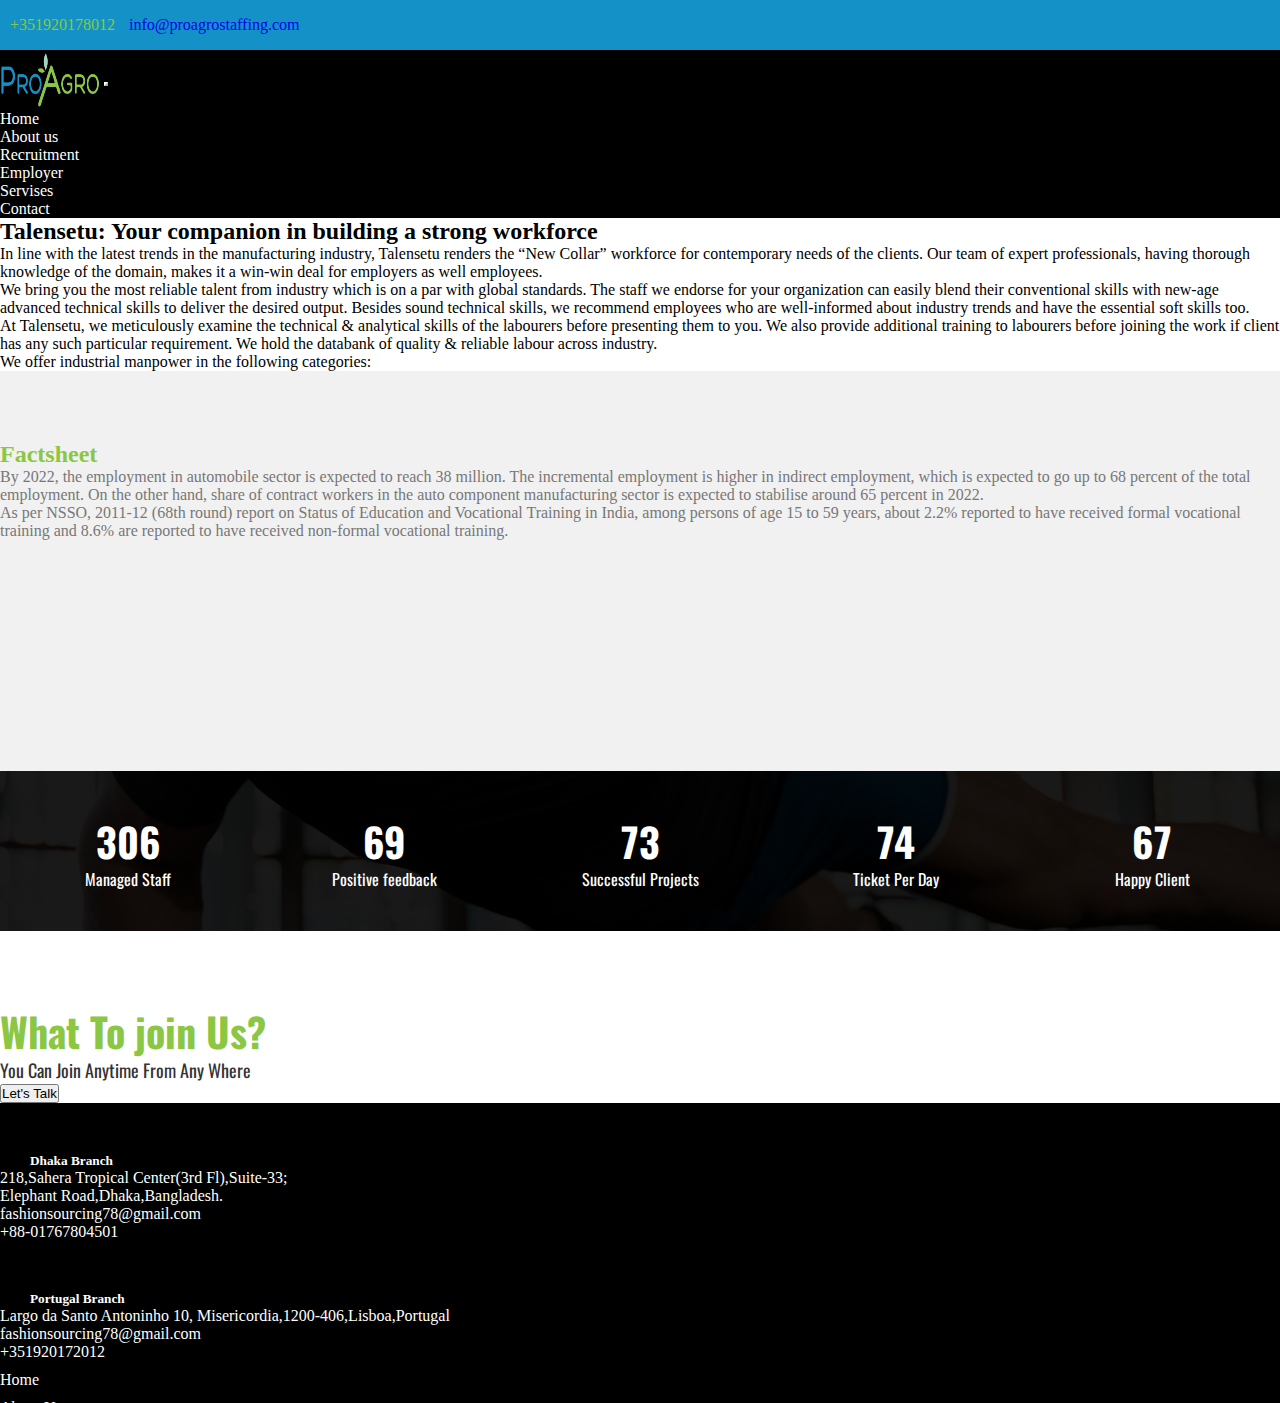
==== index.html @ 0be3c8c8 "somethings are changed" ====
<!DOCTYPE html>
<html lang="en-us">

<head>
	<meta charset="utf-8">
	<meta name="viewport" content="width=device-width, initial-scale=1, shrink-to-fit=no">
	<title>Pro Agro Staffing</title>
	<link rel="icon" href="images/favicon.jpg">
	<link rel="stylesheet" href="https://cdnjs.cloudflare.com/ajax/libs/font-awesome/6.2.0/css/all.min.css"
		integrity="sha512-xh6O/CkQoPOWDdYTDqeRdPCVd1SpvCA9XXcUnZS2FmJNp1coAFzvtCN9BmamE+4aHK8yyUHUSCcJHgXloTyT2A=="
		crossorigin="anonymous" referrerpolicy="no-referrer" />
	<link rel="stylesheet" href="css/slick.css">
	<link rel="stylesheet" href="css/venobox.min.css">
	<link rel="stylesheet" href="css/animate.min.css">
	<link
		href="https://fonts.googleapis.com/css2?family=Open+Sans:wght@300;400;600;700;800&family=Oswald:wght@300;400;500;600;700&display=swap"
		rel="stylesheet">
	<link href="https://cdn.jsdelivr.net/npm/bootstrap@5.0.2/dist/css/bootstrap.min.css" rel="stylesheet"
		integrity="sha384-EVSTQN3/azprG1Anm3QDgpJLIm9Nao0Yz1ztcQTwFspd3yD65VohhpuuCOmLASjC" crossorigin="anonymous">
	<link href="css/style.css" rel="stylesheet">
	<link href="css/responsive.css" rel="stylesheet">
</head>

<body>
	<!-- ===================
        header-top start
       ================= -->
	<div class="header-top">
		<div class="container">
			<div class="row">
				<div class="col-lg-6">
					<div class="left-side">
						<a href="#"><i class="fa-solid fa-phone"></i>+351920178012</a>
						<a href=""><a href="#"><i class="fa-solid fa-envelope"></i>info@proagrostaffing.com</a>
					</div>
				</div>
				<div class="col-lg-6">
					<div class="right-side">
						<a href="#"><i class="fa-brands fa-facebook"></i></a>
						<a href="#"><i class="fa-brands fa-youtube"></i></a>
						<a href="#"><i class="fa-brands fa-linkedin"></i></a>

					</div>

				</div>
			</div>
		</div>
	</div>
	<!-- ===================
        header-top end
       ================= -->



	<!-- ===================
        nav-bar start
       ================= -->

	<nav class="navbar navbar-expand-lg navbar-light bg-light">
		<div class="container">
			<a class="navbar-brand py-0" href="./"><img src="images/logo.jpg" alt="logo.jpg"></a>
			<button class="navbar-toggler" type="button" data-bs-toggle="collapse"
				data-bs-target="#navbarSupportedContent" aria-controls="navbarSupportedContent" aria-expanded="false"
				aria-label="Toggle navigation">
				<span class="navbar-toggler-icon"></span>
			</button>
			<div class="collapse navbar-collapse" id="navbarSupportedContent">
				<ul class="navbar-nav ms-auto mb-2 mb-lg-0 py-0">
					<li class="nav-item">
						<a class="nav-link active" aria-current="page" href="./index.html">Home</a>
					</li>
					<li class="nav-item">
						<a class="nav-link" href="./about.html">About us</a>
					</li>
					<li class="nav-item">
						<a class="nav-link" href="./recuitment.html">Recruitment</a>
					</li>
					<li class="nav-item">
						<a class="nav-link" href="./employer.html">Employer</a>
					</li>
					<li class="nav-item">
						<a class="nav-link" href="./servises.html">Servises</a>
					</li>
					<li class="nav-item">
						<a class="nav-link" href="./contact.html">Contact</a>
					</li>
				</ul>
			</div>
		</div>
	</nav>

	<!-- ===================
          nav-bar start
       ================= -->


	<!-- ===================
          banner-section start
       ================= -->

	<!-- <section id="banner">
		<div class="banner-slider">
			<div class="banner-item bg1" style="background: url(../images/banner1.jpg) no-repeat center /cover;">
				<div class="container">
					<div class="row">
						<div class="col-lg-6 m-auto">
							<div class="banner-text text-center">
								<h2 class="text-center text-white text-upercase">Manpower Supply Services</h2>
								<h1 class="text-center text-white text-upercase"><span>Pro</span> Agro
									<span>Staffing</span></h1>
								<p class="text-center text-white">We are a requirement agency Offering Staffing,manpower
									and human resource solutions and services in Bangladesh and abroad.</p>
							</div>
						</div>
					</div>
				</div>
			</div>

			<div class="banner-item bg2" style="background: url(../images/banner2.jpg) no-repeat center /cover;">
				<div class="container">
					<div class="row">
						<div class="col-lg-6 ">
							<div class="banner-text">
								<h2 class="text-white text-upercase">Manpower Supply Services</h2>
								<h1 class="text-center text-white text-upercase"><span>Pro</span> Agro
									<span>Staffing</span></h1>
								<p class="text-white">We are a requirement agency Offering Staffing,manpower and human
									resource solutions and services in Bangladesh and abroad.</p>
							</div>
						</div>
					</div>
				</div>
			</div>

			<div class="banner-item bg3" style="background: url(../images/banner3.jpg) no-repeat center /cover;">
				<div class="container">
					<div class="row">
						<div class="col-lg-6 ms-auto">
							<div class="banner-text text-end">
								<h2 class="text-white text-upercase ">Manpower Supply Services</h2>
								<h1 class="text-center text-white text-upercase"><span>Pro</span> Agro
									<span>Staffing</span></h1>
								<p class="text-white">We are a requirement agency Offering Staffing,manpower and human
									resource solutions and services in Bangladesh and abroad.</p>
							</div>
						</div>
					</div>
				</div>
			</div>
		</div>
	</section> -->

	<!-- ===================
          banner-section end
       ================= -->

	<!-- ===================
          about start
       ================= -->

	<!-- <section id="about">
		<div class="container">
			<div class="row">
				<div class="col-md-6 order-2 order-md-1">
					<div class="about-image animate__animated wow animate__backInLeft">
							<img src="images/about-img.png" alt="about-img.png" class="img-fluid w-75">
					</div>
				</div>
				<div class="col-md-6 order-md-2 order-1 d-flex justify-content-center align-items-center flex-column">
					<div class="about-text text-center wow animate__animated animate__backInRight ">
						<div class="heading">
							<h3 class="text-capitalize text-center section-heading">Our Company</h3>
							<img src="images/heading-img.png" alt="heading-img" class="text-center">
						</div>
						<p class="peragraph text-start">ManpowerGroup Greater China Limited started its business in Hong
							Kong and Taiwan in 1997. Since that time, it has accelerated its market expansion and now
							provides services to its clients in over 240 cities in the Greater China markets and
							operates in more than 20 offices. ManpowerGroup Inc. (NYSE: MAN), our largest shareholder,
							is a world leader in workforce solutions and services -- with a long operating history of
							more than 70 years.
						</p>
					</div>
				</div>
			</div>
		</div>
	</section> -->
	<!-- ===========
	about end
	============= -->


	<!-- ==================
	 description-area start
	 ================== -->
	<!-- <div class="description-area">
		<div class="container">
			<div class="row text-center">
				<div class="col-12">
					<h2 class="section-heading">Manpower Supply Services</h2>
					<div>
						<p class="peragraph">World’s Largest Democracy and the Fastest Growing Economy! Apart from these two, one more
							facet that keeps Bangladesh ahead of the world is its huge talent pool. A report by US based
							consulting firm Korn Ferry discovered that, when rest of the world would be facing
							considerable talent crunch by 2030, Bangladesh will be the only country to have surplus
							talent of around 210.6 million workers.</p>
					</div>
				</div>
			</div>
		</div>
	</div> -->
	<!--==================
		description-area end
	==================-->

	<!-- ==================
	 description-area start
	 ================== -->
	<div class="Services">
		<div class="container">
			<div class="row">
				<div class="col-lg-12">
					<div class="Services-content">
						<h2>Talensetu: Your companion in building a strong workforce</h2>
						<p>In line with the latest trends in the manufacturing industry, Talensetu renders the “New
							Collar” workforce for contemporary needs of the clients. Our team of expert professionals,
							having thorough knowledge of the domain, makes it a win-win deal for employers as well
							employees.</p>
						<p>We bring you the most reliable talent from industry which is on a par with global standards.
							The staff we endorse for your organization can easily blend their conventional skills with
							new-age advanced technical skills to deliver the desired output. Besides sound technical
							skills, we recommend employees who are well-informed about industry trends and have the
							essential soft skills too.</p>
						<p>At Talensetu, we meticulously examine the technical & analytical skills of the labourers
							before presenting them to you. We also provide additional training to labourers before
							joining the work if client has any such particular requirement. We hold the databank of
							quality & reliable labour across industry.</p>
						<p>We offer industrial manpower in the following categories:</p>
					</div>
				</div>
			</div>
		</div>
	</div>
	<!--==================
		description-area end
	==================-->


	<!-- ==================
	 Factsheet-area end
	 ================== -->

	<div class="Factsheet-area">
		<div class="container">
			<div class="row">
				<div class="col-lg-3 m-auto">
					<h2>Factsheet</h2>
				</div>
			</div>
			<div class="row">
				<div class="col-lg-12">
					<p>By 2022, the employment in automobile sector is expected to reach 38 million. The incremental
						employment is higher in indirect employment, which is expected to go up to 68 percent of the
						total employment. On the other hand, share of contract workers in the auto component
						manufacturing sector is expected to stabilise around 65 percent in 2022.</p>
					<p>As per NSSO, 2011-12 (68th round) report on Status of Education and Vocational Training in India,
						among persons of age 15 to 59 years, about 2.2% reported to have received formal vocational
						training and 8.6% are reported to have received non-formal vocational training.</p>
				</div>
			</div>
		</div>

	</div>

	<!-- ==================
	 Factsheet-area end
	 ================== -->

	<!-- ==================
	 counter-up start
	 ================== -->
	<section id="counter-up">
		<div class="container">
			<div class="row">
				<div class="col-lg-12">
					<div class="counter-main">
						<div class="counter-item">
							<h2 class="counter">450</h2>
							<p>Managed Staff</p>
						</div>

						<div class="counter-item">
							<h2 class="counter">102</h2>
							<p>Positive feedback</p>
						</div>

						<div class="counter-item">
							<h2 class="counter">108</h2>
							<p>Successful Projects</p>
						</div>

						<div class="counter-item">
							<h2 class="counter">110</h2>
							<p>Ticket Per Day</p>
						</div>

						<div class="counter-item">
							<h2 class="counter">99</h2>
							<p>Happy Client</p>
						</div>
					</div>
				</div>
			</div>
		</div>
	</section>


	<!-- ==================
	 counter-up end
	 ================== -->


	<!-- ==================
	 testimonial start
	 ================== -->

	<!-- <section id="testi">
		<div class="container">
			<div class="row">
				<div class="col-lg-4 m-auto">
					<header class="heading text-center">
						<h3 class="text-uppercase">testimonial</h3>
						<img src="images/heading-img.png" alt="heading-img.png">
					</header>
				</div>
			</div>
		</div>
	</section>

	<section id="testimonial">
		<div class="overlay">
			<div class="testimonial-slider">
				<div class="testimonial-item-1">
					<div class="container">
						<div class="row">
							<div class="col-lg-6">
								<div class="left-side">
									<div class="top d-flex">
										<div class="image">
											<img src="images/imtiaz (1).jpg" alt="testimg1.png" class="img-fluid w-100">
										</div>
										<div class=" text">
											<h3>Md. Imtiaz Kabir</h3>
											<h4>(Chairman)</h4>
											<i class="fas fa-star"></i>
											<i class="fas fa-star"></i>
											<i class="fas fa-star"></i>
											<i class="fas fa-star"></i>
											<i class="fas fa-star"></i>
										</div>
									</div>

									<p>Lorem Ipsum is simply dummy text of the printing and
										typesetting industry. Lorem Ipsum has been the industry's
										standard dummy text ever since the 1500s, when an unknown
										printertook a galley of type and scrambled it to make a type
										specimen book. It has survived not only five centuries are
										not possible.</p>
								</div>
							</div>

							<div class="col-lg-6">
								<div class="right-side">
									<div class="top d-flex">
										<div class="image">
											<img src="images/hr.jpg" alt="testimg2.png" class="img-fluid w-100">
										</div>
										<div class=" text">
											<h3>Anamika Rajbongshi</h3>
											<h4>(Head Of HR)</h4>
											<i class="fas fa-star"></i>
											<i class="fas fa-star"></i>
											<i class="fas fa-star"></i>
											<i class="fas fa-star"></i>
											<i class="fas fa-star-half"></i>
										</div>
									</div>

									<p>Lorem Ipsum is simply dummy text of the printing and
										typesetting industry. Lorem Ipsum has been the industry's
										standard dummy text ever since the 1500s, when an unknown
										printertook a galley of type and scrambled it to make a type
										specimen book. It has survived not only five centuries are
										not possible.</p>
								</div>
							</div>
						</div>
					</div>
				</div>


				<div class="testimonial-item-1">
					<div class="container">
						<div class="row">
							<div class="col-lg-6">
								<div class="left-side">
									<div class="top d-flex">
										<div class="image">
											<img src="images/imtiaz (1).jpg" alt="testimg1.png" class="img-fluid w-100">
										</div>
										<div class=" text">
											<h3>Md. Imtiaz Kabir</h3>
											<h4>(Chairman)</h4>
											<i class="fas fa-star"></i>
											<i class="fas fa-star"></i>
											<i class="fas fa-star"></i>
											<i class="fas fa-star"></i>
											<i class="fas fa-star"></i>
										</div>
									</div>

									<p>Lorem Ipsum is simply dummy text of the printing and
										typesetting industry. Lorem Ipsum has been the industry's
										standard dummy text ever since the 1500s, when an unknown
										printertook a galley of type and scrambled it to make a type
										specimen book. It has survived not only five centuries are
										not possible.</p>
								</div>
							</div>

							<div class="col-lg-6">
								<div class="right-side">
									<div class="top d-flex">
										<div class="image">
											<img src="images/hr.jpg" alt="testimg2.png" class="img-fluid w-100">
										</div>
										<div class=" text">
											<h3>Anamika Rajbongshi</h3>
											<h4>(Head Of HR)</h4>
											<i class="fas fa-star"></i>
											<i class="fas fa-star"></i>
											<i class="fas fa-star"></i>
											<i class="fas fa-star"></i>
											<i class="fas fa-star-half"></i>
										</div>
									</div>

									<p>Lorem Ipsum is simply dummy text of the printing and
										typesetting industry. Lorem Ipsum has been the industry's
										standard dummy text ever since the 1500s, when an unknown
										printertook a galley of type and scrambled it to make a type
										specimen book. It has survived not only five centuries are
										not possible.</p>
								</div>
							</div>
						</div>
					</div>
				</div>


				<div class="testimonial-item-1">
					<div class="container">
						<div class="row">
							<div class="col-lg-6">
								<div class="left-side">
									<div class="top d-flex">
										<div class="image">
											<img src="images/imtiaz (1).jpg" alt="testimg1.png" class="img-fluid w-100">
										</div>
										<div class=" text">
											<h3>Md. Imtiaz Kabir</h3>
											<h4>(Chairman)</h4>
											<i class="fas fa-star"></i>
											<i class="fas fa-star"></i>
											<i class="fas fa-star"></i>
											<i class="fas fa-star"></i>
											<i class="fas fa-star"></i>
										</div>
									</div>

									<p>Lorem Ipsum is simply dummy text of the printing and
										typesetting industry. Lorem Ipsum has been the industry's
										standard dummy text ever since the 1500s, when an unknown
										printertook a galley of type and scrambled it to make a type
										specimen book. It has survived not only five centuries are
										not possible.</p>
								</div>
							</div>

							<div class="col-lg-6">
								<div class="right-side">
									<div class="top d-flex">
										<div class="image">
											<img src="images/hr.jpg" alt="testimg2.png" class="img-fluid w-100">
										</div>
										<div class=" text">
											<h3>Anamika Rajbongshi</h3>
											<h4>(Head Of HR)</h4>
											<i class="fas fa-star"></i>
											<i class="fas fa-star"></i>
											<i class="fas fa-star"></i>
											<i class="fas fa-star"></i>
											<i class="fas fa-star-half"></i>
										</div>
									</div>

									<p>Lorem Ipsum is simply dummy text of the printing and
										typesetting industry. Lorem Ipsum has been the industry's
										standard dummy text ever since the 1500s, when an unknown
										printertook a galley of type and scrambled it to make a type
										specimen book. It has survived not only five centuries are
										not possible.</p>
								</div>
							</div>
						</div>
					</div>
				</div>
			</div>
		</div>
	</section> -->


	<!-- ===================
          number-section start
       ================= -->
	<section class="cta">
		<div class="container">
			<div class="row cta-bg align-content-center">
				<div class="col-md-9">
					<h2 class="section-heading">What To join Us?</h2>
					<p class="peragraph">You Can Join Anytime From Any Where</p>
				</div>
				<div class="col-md-3"> <a href=""><button>Let's Talk</button></a> </div>
			</div>
		</div>
	</section>

	<!-- ===================
          number-section end
       ================= -->

	<!-- ==================
	 footer section start
	 ==
	 ================ -->

	<footer class="contact-area">
		<div class="container">
			<div class="row">
				<div class="col-lg-4">
					<div class="box-head">
						<h5>Dhaka Branch</h5>
					</div>
					<ul>
						<li><i class="fa fa-map-marker"></i> 218,Sahera Tropical Center(3rd Fl),Suite-33;<br>
							Elephant Road,Dhaka,Bangladesh.
						</li>
						<li><i class="fa fa-envelope"></i>
							<a href="mailto:portflo@personalportfolio.com">fashionsourcing78@gmail.com</a>
						</li>
						<li> <i class="fa-solid fa-phone"></i>
							<a href="#">+88-01767804501</a>
						</li>
					</ul>
				</div>

				<div class="col-lg-4">
					<div class="box-head">
						<h5>Portugal Branch</h5>
					</div>
					<ul>
						<li><i class="fa fa-map-marker"></i> Largo da Santo Antoninho 10,
							Misericordia,1200-406,Lisboa,Portugal<br>
						</li>
						<li><i class="fa fa-envelope"></i>
							<a href="mailto:portflo@personalportfolio.com">fashionsourcing78@gmail.com</a>
						</li>
						<li> <i class="fa-solid fa-phone"></i>
							<a href="#">+351920172012</a>
						</li>
					</ul>
				</div>

				<div class="col-lg-4">
					<div class="menu">
						<ul>
							<li>
								<a href="#">home</a>
								<a href="#">about Us</a>
								<a href="#">domestic</a>
								<a href="#">international</a>
								<a href="#">testimonal</a>
								<a href="#">contact</a>

							</li>
						</ul>
					</div>
				</div>
			</div>
		</div>
	</footer>

	<!-- =====***** copyright section html starts *****===== -->
	<!-- <nav id="copyright-bg">
		<div class="container">
			<div class="row">
				<div class="col-lg-4 m-auto">
					<div class="footer-copyright">
						<p>Copyright 2022. All rights reserved by Pro-Agro</p>
					</div>
				</div>
			</div>
		</div>
	</nav> -->
	<!-- =====***** copyright section html ends *****===== -->



	<!-- ==================
	 footer section end
	 ================== -->

	<script src="js/jquery-2.2.4.min.js">
	</script>
	<script src="js/slick.min.js"></script>
	<script src="js/mixitup.min.js"></script>
	<script src="js/venobox.min.js"></script>
	<script src="js/wow.min.js"></script>
	<script src="js/particles.min.js"></script>
	<script src="js/app.js"></script>
	<script src="https://cdn.jsdelivr.net/npm/bootstrap@5.0.2/dist/js/bootstrap.bundle.min.js"
		integrity="sha384-MrcW6ZMFYlzcLA8Nl+NtUVF0sA7MsXsP1UyJoMp4YLEuNSfAP+JcXn/tWtIaxVXM" crossorigin="anonymous">
		</script>
	<script src="js/waypoints.min.js"></script>
	<script src="js/jquery.counterup.min.js"></script>
	<script src="js/custom.js"></script>

</body>

</html>
---- css/style.css ----
* {
	padding: 0;
	margin: 0;
	box-sizing: border-box;
}

:root {
	--hfont: 'Oswald', sans-serif;
	--pfont: 'Open Sans', sans-serif;
	--hclr: #8bc743;
	--pclr: #777;
	--mclr: #e23e38;
	--mbg: #f1f1f1;
	--mbtn: #ddd;
	--peragraph: #333333;
}

/*=============
fonts css ends
===============*/

a {
	display: inline-block;
	text-decoration: none;
}

img {
	vertical-align: middle;
}

ul {
	list-style: none;
}


/*==============
common css ends
================*/
.section-heading {
	font-family: var(--hfont);
	font-weight: 800;
	font-size: 40px;
	line-height: 50px;
	color: #8bc743;
}

.peragraph{
	font-family: var(--hfont);
		font-weight: 400;
		font-size: 18px;
		line-height: 28px;
		color: var(--peragraph);
}

.heading img {
	margin-top: -20px;
}


/* ==================
header-top css starts
==================== */
.header-top {
	width: 100%;
	height: 50px;
	box-sizing: border-box;
	background: #1491c7;
}

.header-top .container {
	width: 100%;
	height: 50px;

}


.header-top .container .left-side {
	height: 50px;

}

.header-top .container .left-side a {
	display: inline-block;
	text-align: left;
	line-height: 50px;
	transition: all linear .5s;
}


.header-top .container .left-side a:hover {
	color: #8bc743;
}

.header-top .container .left-side i {
	display: inline-block;
	padding-right: 10px;
	color: #fff;
	transition: all linear .5s;

}

.header-top .container .left-side i:hover {

	color: #8bc743;

}

.header-top .container .left-side p {
	display: inline-block;
	padding-right: 10px;
	color: #fff;
	transition: all linear .4s;

}

.header-top .container .left-side p:hover {

	color: #8bc743;

}

.header-top .container .left-side span {
	display: inline-block;
	color: #fff;
}


.header-top .container .right-side {
	height: 50px;
	text-align: right;
}

.header-top .container .right-side a {
	display: inline-block;
	line-height: 50px;
	color: #fff;
	padding-right: 20px;
	font-size: 20px;

}



.header-top .container .right-side a:last-of-type {
	padding-right: 0px;

}

.header-top .container .right-side a i {
	display: inline-block;
	line-height: 50px;
	color: #fff;
	transition: all linear .4s;
}

.header-top .container .right-side a i:hover {
	color: #8bc743;
}

/* ==================
header-top css end
==================== */

/*=============
heading css ends
===============*/

/* ==================
nav-bar css starts
==================== */
.navbar {
	background-color: #000 !important;

}

.navbar-light .navbar-toggler {
	color: rgba(0, 0, 0, .55);
	border-color: #fff;
}

.navbar .container .navbar-brand img {
	width: 100px;
	height: 60px;
}


.navbar .container .collapse .nav-item {
	color: #fff !important;
	padding-right: 20px !important;
}

.navbar .container .collapse .nav-item a {
	color: #fff !important;
	transition: all linear 0.4s;

}


.navbar .container .collapse .nav-item a:hover {
	background: #8bc743;
	border-radius: 5px;
	color: #000 !important;

}


.navbar .container .collapse .nav-item:last-child {
	padding-right: 0 !important;
}


/* =================
nav-bar css ends
=================== */

/*=============
navbar css ends
===============*/
#banner{
	width: 100%;
	height: 100vh;
}
/* #banner .bg1 {
	background: url(../images/banner1.gif) no-repeat center /cover;

}

#banner .bg2 {
	background: url(../images/banner2.jpg) no-repeat center /cover;
}

#banner .bg3 {

background: url(../images/banner3.jpg) no-repeat center /cover;
} */

#banner .banner-item {
	position: relative;
	height: 85vh;
	z-index: 1;
	display: flex;justify-content: center;align-items:center;
	/* padding-top: 255px;
	padding-bottom: 115px; */
}

#banner .banner-item::after {
	content: '';
	width: 100%;
	height: 100%;
	background: rgba(0, 0, 0, 0.70);
	position: absolute;
	top: 0;
	left: 0;
	z-index: -1;
}

#banner .banner-item h2 {
	font-family: var(--hfont);
	color: #fff !important;
	font-weight: 700;
	font-size: 40px;
	position: relative;
	text-transform: uppercase;
}


#banner .banner-item h1 {
	font-family: var(--hfont);
	font-weight: 700;
	font-size: 60px;
	padding-bottom: 10px;
	text-transform: uppercase;
	color: #8bc743 !important;
}

#banner .banner-item h1 span {
	color: #1491c7;
}



#banner .banner-item p {
	font-family: var(--pfont);
	font-weight: 400;
	font-size: 18px;
	line-height: 28px;
	padding-bottom: 10px;
}




#banner .slick-dots {
	position: absolute;
	left: 50%;
	bottom: 0;
	transform: translateX(-50%);
	display: flex;
}

#banner .slick-dots li {
	width: 15px;
	height: 15px;
	border: 1px solid #fff;
	border-radius: 50%;
	transform: scale(0.9);
	box-sizing: border-box;
	margin-right: 12px;
	margin-bottom: 10px;

}

#banner .slick-dots li.slick-active {
	transform: scale(1);
	background: #8bc743;
	border: #000;
}

#banner .slick-dots li:last-child {
	margin-right: 0;
}

#banner .slick-dots li button {
	font-size: 0;
	outline: none;
	border: none;

}


/* =================
banner css ends
=================== */

#about {
	margin-bottom: 60px;
	padding: 50px 0;
	background-color: #fcfcfc;
}

#about .about-text p:last-of-type {
	padding-top: 5px;
}


/*=============
banner css ends
===============*/

.description-area {
	margin-bottom: 50px;
}

/* .description-area h2 {

	margin-bottom: 50px;
} */

.description-area p {
	margin-top: 20px;
	color: #777;
}


/*=============
description-area css ends
===============*/
.services {
	height: 400px;
	width: 100%;
	background-color: #f1f1f1;
	overflow: hidden;
	margin-top: 50px;
}


.services .Services-content h2 {
	color: #8bc743;

}

.services .Services-content p {
	color: #777;
	padding-top: 50px;


}





#member {
	margin-top: 75px;
}

#membership .member-box {
	margin-top: 10px;
	margin-bottom: 80px;
}

#membership .member-box .head h2 {
	font-family: var(--hfont);
	font-weight: 800;
	font-size: 16px;
	text-align: center;
	background: #ddd;
	line-height: 60px;
	transition: all linear .5s;
}

#membership .member-box:hover .head h2 {
	background: #8bc743;
	color: #fff;
}

#membership .member-box .body-1 {
	background: url(../images/member1.png);
	background-position: center;
	background-size: cover;
	background-repeat: no-repeat;
	margin-top: -8px;
	position: relative;
	text-align: center;
	color: #fff;
	z-index: 1;
}

#membership .member-box .body-2 {
	background: url(../images/member2.png);
	background-position: center;
	background-size: cover;
	background-repeat: no-repeat;
	margin-top: -8px;
	position: relative;
	text-align: center;
	color: #fff;
	z-index: 1;
}

#membership .member-box .body-3 {
	background: url(../images/member3.png);
	background-position: center;
	background-size: cover;
	background-repeat: no-repeat;
	margin-top: -8px;
	position: relative;
	text-align: center;
	color: #fff;
	z-index: 1;
}

#membership .member-box .body-1::after {
	content: '';
	width: 100%;
	height: 100%;
	position: absolute;
	background: rgba(0, 0, 0, .8);
	left: 0;
	top: 0;
	z-index: -1;

}

#membership .member-box .body-2::after {
	content: '';
	width: 100%;
	height: 100%;
	position: absolute;
	background: rgba(0, 0, 0, .8);
	left: 0;
	top: 0;
	z-index: -1;

}

#membership .member-box .body-3::after {
	content: '';
	width: 100%;
	height: 100%;
	position: absolute;
	background: rgba(0, 0, 0, .8);
	left: 0;
	top: 0;
	z-index: -1;

}


#membership .member-box .body-1 .body-text h3 {
	font-family: var(--hfont);
	font-weight: 600;
	padding-top: 35px;
	padding-bottom: 25px;
}

#membership .member-box .body-text span {
	font-family: var(--hfont);
	font-weight: 600;
	padding-top: 45px;

}

#membership .member-box .body-2 .body-text h3 {
	font-family: var(--hfont);
	font-weight: 600;
	padding-top: 35px;
	padding-bottom: 25px;
}

#membership .member-box .body-text span {
	font-family: var(--hfont);
	font-weight: 600;
	padding-top: 45px;

}

#membership .member-box .body-3 .body-text h3 {
	font-family: var(--hfont);
	font-weight: 600;
	padding-top: 35px;
	padding-bottom: 25px;
}

#membership .member-box .body-text span {
	font-family: var(--hfont);
	font-weight: 600;
	padding-top: 45px;

}




#membership .member-box .para {
	text-align: center;
}


#membership .member-box .para ul {
	margin-top: 33px;
}

#membership .member-box .para ul li {
	margin-top: 10px;
}

#membership .member-box .para ul li:first-of-child {
	margin-top: 0;
}

#membership .member-box .footer a {
	width: 100%;
	font-family: var(--hfont);
	font-weight: 400;
	text-align: center;
	background: #ddd;
	line-height: 35px;
	color: #353535;
	transition: all linear .5s;

}

#membership .member-box:hover .footer a {
	background: #8bc743;
	color: #fff;
}


/*=============
membership css end
==============*/

.Factsheet-area {
	height: 400px;
	width: 100%;
	background-color: #f1f1f1;
	overflow: hidden;
}

.Factsheet-area h2 {
	color: #8bc743;
	margin-top: 50px;
}

.Factsheet-area {
	padding-top: 20px;
	color: #777;
}

/*=============
factsheet-area css end
==============*/


#counter-up {
	background: url(../images/prog-bg.png);
	background-position: center;
	background-size: cover;
	background-repeat: no-repeat;
	position: relative;
	margin-bottom: 75px;
	overflow: hidden;
}

#counter-up::after {
	content: '';
	width: 100%;
	height: 100%;
	background: rgba(0, 0, 0, .9);
	position: absolute;
	left: 0;
	top: 0;

}

#counter-up .counter-main {
	display: flex;

}

#counter-up .counter-main .counter-item {
	width: 20%;
	display: flex;
	flex-direction: column;
	justify-content: center;
	align-items: center;
	z-index: 999;

}

#counter-up .counter-main .counter-item h2 {
	font-family: var(--hfont);
	font-weight: 800;
	font-size: 40px;
	color: #fff;
	padding-top: 40px;
}

#counter-up .counter-main .counter-item p {
	font-family: var(--hfont);
	font-weight: 400;
	font-size: 16px;
	color: #fff;
	margin-top: -4px;
	padding-bottom: 40px;
}

/*=============
counter-up css end
==============*/


#testi {
	margin-top: 50px;
}

#testimonial {
	background: url(../images/testbg.png);
	background-size: cover;
	background-position: center;
	background-repeat: no-repeat;


}

#testimonial .overlay {
	width: 100%;
	height: 100%;
	background: rgba(0, 0, 0, 0.8);

}

#testimonial .overlay .testimonial-slider {
	padding-top: 25px;
	color: #fff;
}

#testimonial .overlay .testimonial-slider .testimonial-item-1 .top .image img {
	height: 100px;
	width: 80px;
}

#testimonial .overlay .testimonial-slider .testimonial-item-1 .top .text {
	margin-left: 12px;
}

#testimonial .overlay .testimonial-slider .testimonial-item-1 .top .text h3 {
	font-family: var(--hfont);
	font-weight: 400;
	font-size: 14px;
}

#testimonial .overlay .testimonial-slider .testimonial-item-1 .top .text h4 {
	font-family: var(--hfont);
	font-weight: 400;
	font-size: 14px;
	margin-top: -5px;
}

#testimonial .overlay .testimonial-slider .testimonial-item-1 .top .text i {
	color: var(--mclr);
}


#testimonial .overlay .testimonial-slider .testimonial-item-1 p {
	font-family: var(--pfont);
	font-weight: 400;
	font-size: 13px;
	margin-top: 8px;
	padding-bottom: 65px;
}

#testimonial .slick-dots {
	position: absolute;
	left: 50%;
	bottom: 0;
	transform: translateX(-50%);
	display: flex;
}

#testimonial .slick-dots li {
	width: 15px;
	height: 15px;
	border: 1px solid #fff;
	border-radius: 50%;
	transform: scale(0.9);
	box-sizing: border-box;
	margin-right: 12px;
	margin-bottom: 22px;

}

#testimonial .slick-dots li.slick-active {
	transform: scale(1);
	background: var(--mclr);
	border: var(--mclr);
}

#testimonial .slick-dots li:last-child {
	margin-right: 0;
}

#testimonial .slick-dots li button {
	font-size: 0;
	outline: none;
	border: none;

}


/*=============
testimonial css end
==============*/

#footer-bg {
	margin-top: 50px;
	background-color: #f1f1f1;
	overflow: hidden;

}

#footer-bg .footer-item .box-head h5 {
	font-size: 20px;
	color: #222;
	font-family: "Abril Fatface", cursive;
	font-weight: 400;
	line-height: 24px;
	text-transform: capitalize;
	margin-bottom: 0 !important;
	padding-bottom: 35px
}

#footer-bg .footer-item ul {
	padding-left: 0 !important
}

#footer-bg .footer-item ul:first-of-type li {
	padding-bottom: 10px
}

#footer-bg .footer-item ul:last-of-type {
	display: -webkit-box;
	display: -ms-flexbox;
	display: flex
}

#footer-bg .footer-item ul:last-of-type li {
	margin-right: 10px;
	width: 50px;
	height: 50px;
	border: 1px solid #d6c6b2;
	border-radius: 50%;
	text-align: center;
	line-height: 50px;
	-webkit-transition: all linear .5s;
	transition: all linear .5s
}

#footer-bg .footer-item ul:last-of-type li:hover {
	background: #d6c6b2
}

#footer-bg .footer-item ul:last-of-type li:hover a {
	color: #fff
}

#footer-bg .footer-item ul:last-of-type li a {
	color: #222;
	-webkit-transition: all linear .5s;
	transition: all linear .5s
}

#footer-bg .footer-item .sub-head h5 {
	font-size: 20px;
	color: #222;
	font-family: "Abril Fatface", cursive;
	font-weight: 400;
	line-height: 24px;
	text-transform: capitalize;
	margin-bottom: 0 !important;
	padding-top: 65px;
	padding-bottom: 30px
}

#footer-bg form {
	background: #f1f1f1;
	position: relative;
	padding-left: 25px;
	padding-bottom: 30px;
	margin-bottom: 50px;
}

#footer-bg h5 {
	font-size: 30px;
	line-height: 24px;
	font-family: "Open Sans", sans-serif;
	font-weight: 600;
	color: #222;
}

#footer-bg form p {
	font-size: 20px;
	line-height: 24px;
	font-family: "Open Sans", sans-serif;
	font-weight: 600;
	text-transform: capitalize;
	color: #222;
	padding: 30px 0
}

#footer-bg form .text-btn {
	width: 400px;
	margin-right: 10px;
	line-height: 30px
}

#footer-bg form .email-btn {
	width: 400px;
	line-height: 30px
}

#footer-bg form .textarea {
	margin-top: 30px;
	width: 810px;
	height: 150px;
	padding: 10px 0 0 10px;
	text-transform: capitalize
}

#footer-bg form .submit-btn {
	width: 60px;
	height: 60px;
	text-align: right;
	padding-top: 20px;
	padding-right: 10px;
	font-size: 24px;
	background: #d6c6b2;
	-webkit-clip-path: polygon(0 100%, 100% 0, 100% 100%);
	clip-path: polygon(0 100%, 100% 0, 100% 100%);
	-webkit-box-shadow: none;
	box-shadow: none;
	position: absolute;
	bottom: 32px;
	right: 21px
}


.contact-area {
	height: 300px;
	width: 100%;
	background-color: #000;
	overflow: hidden;
}


.contact-area .container .box-head {
	color: #fff;
	margin-top: 50px;

}


.contact-area .container .menu ul li a {
	display: block;
	text-decoration: none;
	color: #fff;
	margin-top: 10px;
	text-transform: capitalize;

}



.contact-area .container ul li {
	color: #fff;
	padding: 0 !important;
	text-decoration: none;
}

.contact-area .container ul li a {
	color: #fff;
	padding: 0 !important;
	text-decoration: none;
}

.contact-area .container h5 {
	padding-left: 30px;
}



#copyright-bg {
	background: #353535;
	overflow: hidden;

}

#copyright-bg .footer-copyright p {
	font-size: 14px;
	color: rgb(248, 233, 233);
	font-family: "Open Sans", sans-serif;
	font-weight: 400;
	line-height: 24px;
	text-transform: capitalize;
	margin-bottom: 0 !important;
	padding: 20px 0
}


/*=============
contact-area css start
==============*/
#contact-us {
	height: 900px;
	width: 100%;
	overflow: hidden;
}

#contact-us .heading {
	height: 100px;
	width: 100%;
}

#contact-us .heading h2 {
	line-height: 100px;
	font-size: 30px;
	font-weight: bold;
}

#contact-us .portugal-area img {
	height: 300px;
	width: 500px;

}

#contact-us .bangladesh-area img {
	height: 300px;
	width: 500px;

}

#contact-us .location ul {
	text-align: left;
	color: #000;
	padding-left: 0;
	margin-top: 30px;
}

#contact-us .location ul li {
	text-decoration: none;
	color: #000;
	font-size: 16px;
	padding-bottom: 10px;

}

#contact-us .location ul li i {
	display: inline-block;
	color: rgb(168, 6, 6);
	font-size: 22px;
	padding-right: 10px;

}

#contact-us .location ul li a {
	display: inline-block;
	font-size: 16px;
	text-decoration: none;
	color: #000;
	transition: all linear 0.5s;
}

#contact-us .location ul li a:hover {
	color: #1491c7;
}

/*=============
contact-area css end
==============*/


/*=============
about-area css start
==============*/

.about-area {
	height: 800px;
	margin: 50px 0;
	overflow: hidden;
}

.about-area .container {
	height: 100vh;

}

.about-area .container h2 {
	font-size: 30px;
	font-weight: bolder;

}

.about-area .container p {
	font-size: 16px;
	padding-top: 30px;

}

/*=============
about-area css end
==============*/

/*=============
mission-area css start
==============*/
.mission-area {
	width: 100%;
	margin: 50px 0;
	background-color: #f1f1f1;
}

.mission-area h2 {
	margin: 50px 0;
}

.mission-area h2 i {
	padding: 0 50px;
}


.mission-area .container .icon i {
	margin-left: 45%;
	font-size: 50px;
	padding: 50px 0;
	color: #8bc743;

}

.mission-area .container .box {
	background-color: #1491c7;
}

.mission-area .container .description p {
	text-align: justify;
	font-size: 20px;
	padding: 0 50px;
	color: #fff;


}

/*=============
mission-area css end
==============*/

/*=============
tabs-area css start
==============*/
.tab-area {
	height: 400px;
	margin: 50px 0;
}

.tab-area .nav-item a {
	text-decoration: none;
	color: #000;
	font-size: 22px;

}

.tab-area .nav-item .active {
	background-color: #1491c7;
	color: #f1f1f1;

}

.tab-area .tab-content .tab-pane .tab {
	padding-top: 30px;

}


/*=============
tabs-area css end
==============*/

/*=============
phone-area css start
==============*/
.phone-number {
	height: 200px;
	background: #8bc743;
	overflow: hidden;
	margin: 50px 0;
}


.phone-number i {
	line-height: 200px;
	color: #f1f1f1;
	font-size: 100px;
}

.phone-number a {
	line-height: 200px;
	color: #f1f1f1;
	font-size: 80px;
}



/*=============
phone-area css end
==============*/

/*=============
emolyee-area css start
==============*/
.emolyee-area {
	margin: 50px 0;
}

.emolyee-area h2 {
	font-size: 30px;
	font-weight: bolder;

}

.emolyee-area button {
	font-size: 22px;
	background: #1491c7;
	padding: 15px 10px;
	border-radius: 5px;
	color: #f1f1f1;
	margin-left: 50%;
	transform: translateX(-50%);
	margin-top: 50px;
	transition: all linear .5s;

}

.emolyee-area button:hover {
	background: #8bc743;
	color: #f1f1f1;

}

.training-area {
	background-color: #f1f1f1;
}

.training-area h2 {
	font-size: 30px;
	font-weight: bolder;
	margin: 30px 0;
}

.training-area h4 {
	margin-top: 30px;
}

.training-area .image img {
	margin-top: 50px;
	border-radius: 10px;
}



/*=============
emolyee-area css end
==============*/

/*=============
services-area css start
==============*/
.service-area {
	width: 100%;
	margin: 50px 0;

}

.service-area .container {
	border-bottom: 1px solid #ddd;


}


.service-area .heading h2 {
	font-size: 30px;
	font-weight: bolder;
	margin-bottom: 50px !important;


}

.service-area .pera p {
	margin-bottom: 50px;


}

.selection-area {
	background: #f1f1f1;
	padding-bottom: 50px;
}


.selection-area .heading h2 {
	font-size: 30px;
	font-weight: bolder;
	margin-bottom: 50px !important;
	padding-top: 30px;

}


.selection-area button {
	font-size: 22px;
	background: #1491c7;
	padding: 15px 10px;
	border-radius: 5px;
	color: #f1f1f1;
	margin-left: 50%;
	transform: translateX(-50%);
	margin-top: 50px;
	transition: all linear .5s;

}

.selection-area button:hover {
	background: #8bc743;
	color: #f1f1f1;

}

.selection-area .image img {
	margin-top: 50px;
	border-radius: 10px;
}

.selection-area h4 {
	padding-top: 30px;
	font-size: 25px;
	font-weight: bolder;
}



.selection-area p {
	padding-top: 30px;
	font-size: 18px;
}

/*=============
servoces-area css end
==============*/
---- css/responsive.css ----
/* ===============
extra laptop device
================ */
@media screen and (max-width: 1366px) {}


/* ===============
extra large device
================ */
@media screen and (max-width: 1024px) {
	.section-heading {
		font-size: 32px;
		line-height: 42px;
	}
		.peragraph {
			font-size: 16px;
			line-height: 26px;
		}
}


/* ===============
extra medium device
================ */
@media screen and (max-width: 767px) {
	.section-heading {
			font-size: 28px;
			line-height: 38px;
		}
				.peragraph {
					font-size: 14px;
					line-height: 24px;
				}
}

/* ===============
extra small device
================ */
@media (max-width:575px) {

	/* navbar css start */

	.navbar .navbar-brand {
		margin-left: 10px;
		padding: 5px 10px !important;
	}

	.navbar .navbar-brand img {
		height: 40px;
		transform: skewX(0deg);
	}

	.navbar .navbar-brand {

		transform: skewX(0deg);

	}

	/* navbar css end */

	/* banner css start */

	.ms-auto {

		text-align: center;
	}

	#banner .bg1 h2::before {
		visibility: hidden;
	}

	#banner .bg1 h2::after {
		visibility: hidden;
	}


	#banner .bg1 h1::before {
		visibility: hidden;
	}

	#banner .bg1 h1::after {
		visibility: hidden;
	}


	#banner .bg1 p::before {
		visibility: hidden;
	}

	#banner .bg1 p::after {
		visibility: hidden;
	}

	#banner .banner-item h1 {
		font-size: 50px;
	}

	#banner .banner-item h2 {
		font-size: 28px;
	}

	/* banner css end */

	/* about css start */


	#about {
		margin-bottom: 50px;
	}



	#about .about-text p:last-of-type {
		padding-bottom: 20px;
	}

	/* about css end */
	#counter-up {
		margin-bottom: 50px;
	}

	#counter-up .counter-main {

		flex-direction: column;
		text-align: center;
		justify-content: center;
		align-items: center;
	}

	#counter-up .counter-main .counter-item {
		width: 100%;

	}

	#counter-up .counter-main .counter-item p {

		padding-bottom: 0px;
	}

	#counter-up .counter-main .counter-item:last-of-type p {
		padding-bottom: 30px;
	}



}
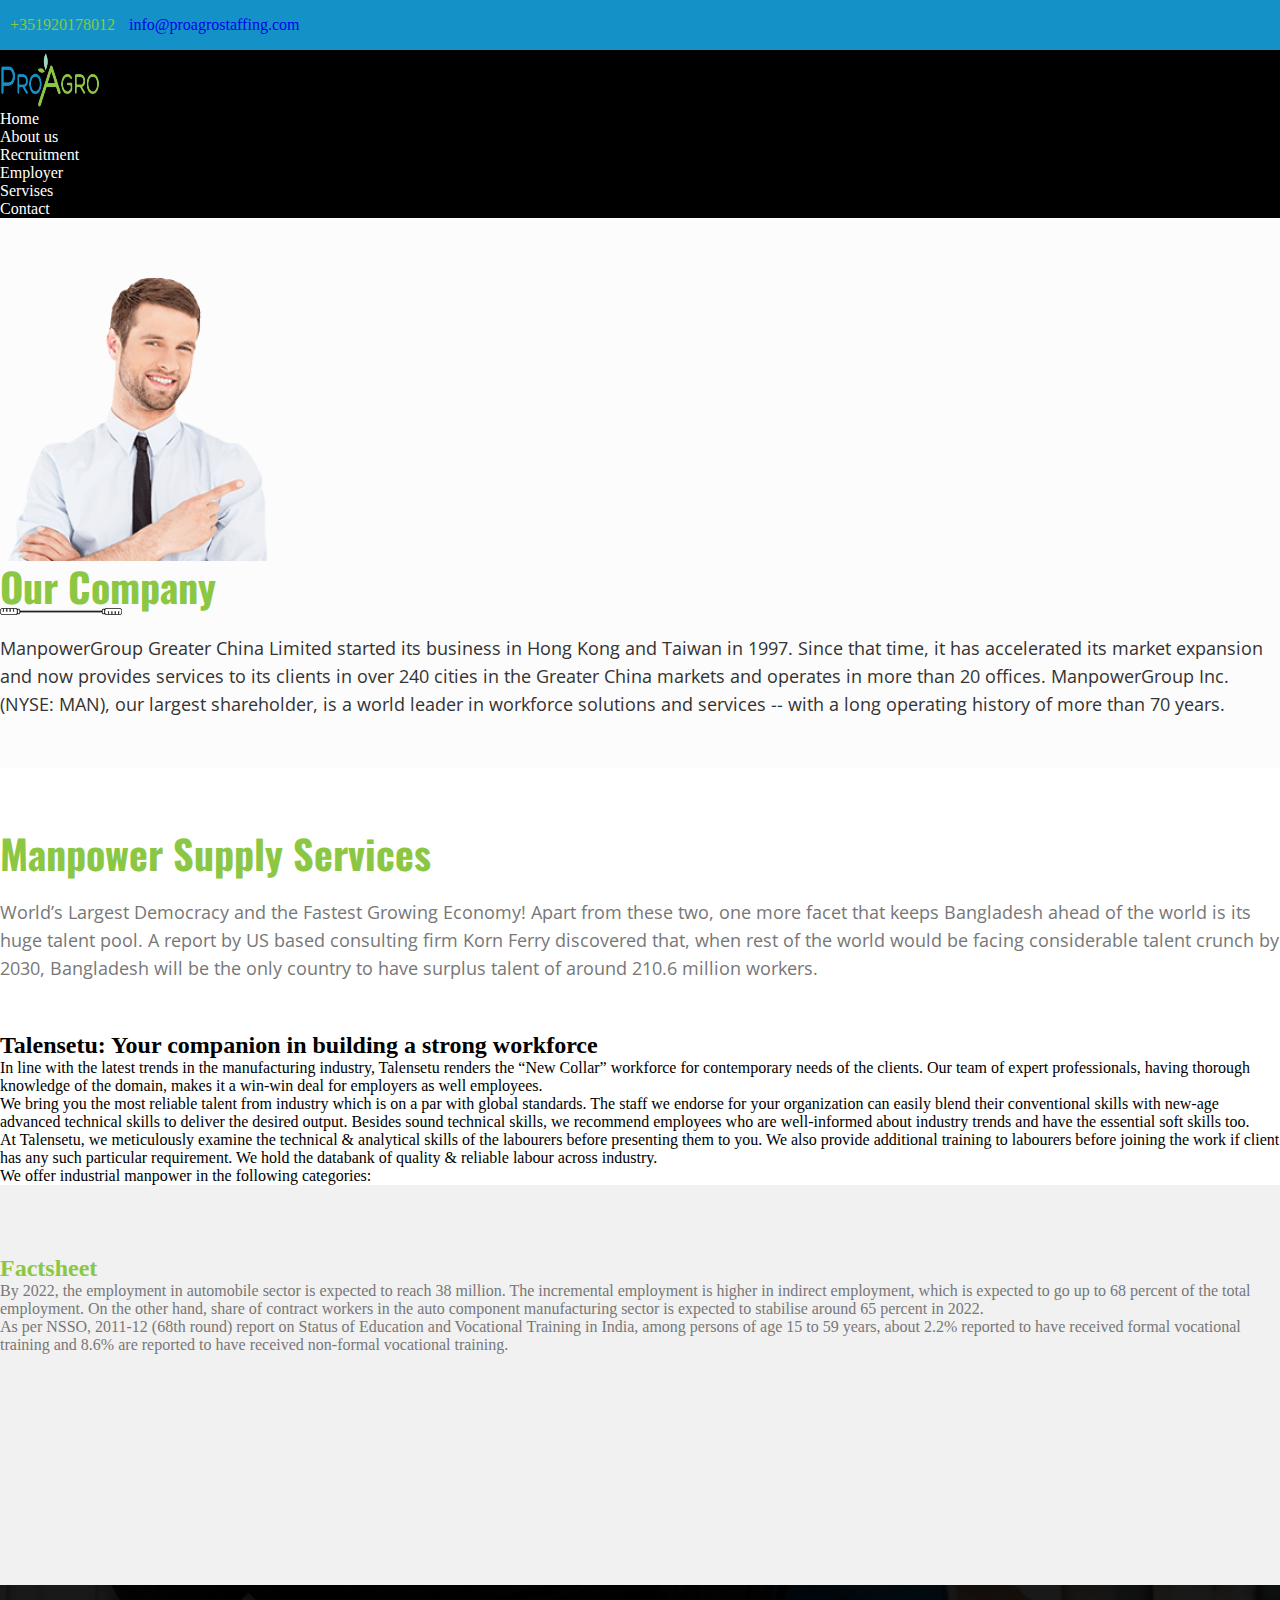
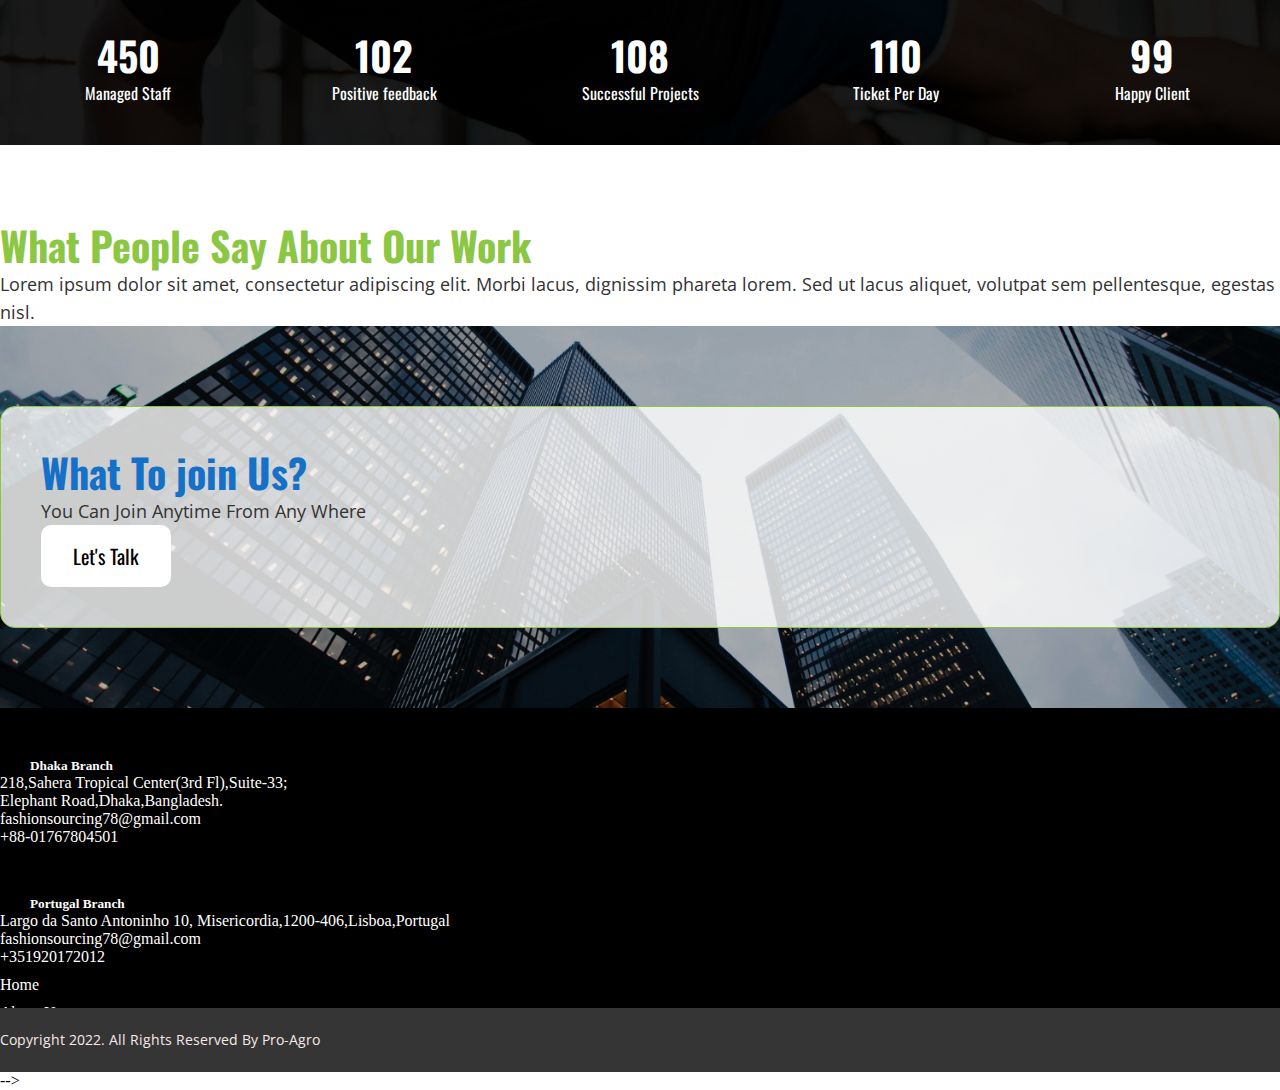
==== commit 4924991c: "slider and cta section done" ====
--- a/index.html
+++ b/index.html
@@ -12,6 +12,8 @@
 	<link rel="stylesheet" href="css/slick.css">
 	<link rel="stylesheet" href="css/venobox.min.css">
 	<link rel="stylesheet" href="css/animate.min.css">
+	<link rel="stylesheet" href="https://cdnjs.cloudflare.com/ajax/libs/OwlCarousel2/2.3.4/assets/owl.carousel.min.css">
+	<link rel="stylesheet" href="https://cdnjs.cloudflare.com/ajax/libs/OwlCarousel2/2.3.4/assets/owl.theme.default.min.css">
 	<link
 		href="https://fonts.googleapis.com/css2?family=Open+Sans:wght@300;400;600;700;800&family=Oswald:wght@300;400;500;600;700&display=swap"
 		rel="stylesheet">
@@ -158,12 +160,12 @@
           about start
        ================= -->
 
-	<!-- <section id="about">
+	<section id="about">
 		<div class="container">
 			<div class="row">
 				<div class="col-md-6 order-2 order-md-1">
 					<div class="about-image animate__animated wow animate__backInLeft">
-							<img src="images/about-img.png" alt="about-img.png" class="img-fluid w-75">
+						<img src="images/about-img.png" alt="about-img.png" class="img-fluid w-75">
 					</div>
 				</div>
 				<div class="col-md-6 order-md-2 order-1 d-flex justify-content-center align-items-center flex-column">
@@ -183,7 +185,7 @@
 				</div>
 			</div>
 		</div>
-	</section> -->
+	</section>
 	<!-- ===========
 	about end
 	============= -->
@@ -192,13 +194,14 @@
 	<!-- ==================
 	 description-area start
 	 ================== -->
-	<!-- <div class="description-area">
+	<div class="description-area">
 		<div class="container">
 			<div class="row text-center">
 				<div class="col-12">
 					<h2 class="section-heading">Manpower Supply Services</h2>
 					<div>
-						<p class="peragraph">World’s Largest Democracy and the Fastest Growing Economy! Apart from these two, one more
+						<p class="peragraph">World’s Largest Democracy and the Fastest Growing Economy! Apart from these
+							two, one more
 							facet that keeps Bangladesh ahead of the world is its huge talent pool. A report by US based
 							consulting firm Korn Ferry discovered that, when rest of the world would be facing
 							considerable talent crunch by 2030, Bangladesh will be the only country to have surplus
@@ -207,7 +210,7 @@
 				</div>
 			</div>
 		</div>
-	</div> -->
+	</div>
 	<!--==================
 		description-area end
 	==================-->
@@ -323,200 +326,85 @@
 	 testimonial start
 	 ================== -->
 
-	<!-- <section id="testi">
-		<div class="container">
-			<div class="row">
-				<div class="col-lg-4 m-auto">
-					<header class="heading text-center">
-						<h3 class="text-uppercase">testimonial</h3>
-						<img src="images/heading-img.png" alt="heading-img.png">
-					</header>
-				</div>
-			</div>
+
+	<section class="testimonial-section ">
+		<div class="container">
+			<h1 class="section-heading">What People Say About Our Work</h1>
+			<p class="peragraph">Lorem ipsum dolor sit amet, consectetur adipiscing elit. Morbi lacus, dignissim phareta
+				lorem. Sed ut lacus aliquet,
+				volutpat sem pellentesque, egestas nisl.</p>
+			<div class="testimonials owl-carousel owl-theme py-3 py-md-0">
+
+				<div class="testimonials-item">
+					<div class="header d-flex align-items-center mb-3">
+						<img src="images/imtiaz(1).jpg" alt="" class="img-fluid testimonial-image">
+						<div class="info">
+							<h3 class="companyName">ABC Comapany</h3>
+							<p class="designation">CEO & Founder</p>
+						</div>
+					</div>
+					<div class="rating mb-3">
+						<i class="fa-solid fa-star"></i>
+						<i class="fa-solid fa-star"></i>
+						<i class="fa-solid fa-star"></i>
+						<i class="fa-regular fa-star"></i>
+						<i class="fa-regular fa-star"></i>
+					</div>
+					<div class="body">
+						<p class="desc">“Lorem ipsum dolor sit amet, consectetu the adipiscing morbi lacus, dignisim
+							pharea is the lorem. Sed lacus aliquet, volutpat sem us pellentesque, egestas nisl.”</p>
+					</div>
+
+				</div>
+				<div class="testimonials-item ">
+					<div class="header d-flex align-items-center mb-3">
+						<img src="images/imtiaz(1).jpg" alt="" class="img-fluid testimonial-image">
+						<div class="info">
+							<h3 class="companyName">ABC Comapany</h3>
+							<p class="designation">CEO & Founder</p>
+						</div>
+					</div>
+					<div class="rating mb-3">
+						<i class="fa-solid fa-star"></i>
+						<i class="fa-solid fa-star"></i>
+						<i class="fa-solid fa-star"></i>
+						<i class="fa-solid fa-star"></i>
+						<i class="fa-regular fa-star"></i>
+
+					</div>
+					<div class="body">
+						<p class="desc">“Lorem ipsum dolor sit amet, consectetu the adipiscing morbi lacus, dignisim
+							pharea is the
+							lorem. Sed lacus aliquet, volutpat sem us pellentesque, egestas nisl.”</p>
+					</div>
+
+				</div>
+				<div class="testimonials-item">
+					<div class="header d-flex align-items-center mb-3">
+						<img src="images/imtiaz(1).jpg" alt="" class="img-fluid testimonial-image">
+						<div class="info">
+							<h3 class="companyName">ABC Comapany</h3>
+							<p class="designation">CEO & Founder</p>
+						</div>
+					</div>
+					<div class="rating mb-3">
+						<i class="fa-solid fa-star"></i>
+						<i class="fa-solid fa-star"></i>
+						<i class="fa-solid fa-star"></i>
+						<i class="fa-solid fa-star"></i>
+						<i class="fa-solid fa-star"></i>
+					</div>
+					<div class="body">
+						<p class="desc">“Lorem ipsum dolor sit amet, consectetu the adipiscing morbi lacus, dignisim
+							pharea is the
+							lorem. Sed lacus aliquet, volutpat sem us pellentesque, egestas nisl.”</p>
+					</div>
+				</div>
+				</div>
+
 		</div>
 	</section>
 
-	<section id="testimonial">
-		<div class="overlay">
-			<div class="testimonial-slider">
-				<div class="testimonial-item-1">
-					<div class="container">
-						<div class="row">
-							<div class="col-lg-6">
-								<div class="left-side">
-									<div class="top d-flex">
-										<div class="image">
-											<img src="images/imtiaz (1).jpg" alt="testimg1.png" class="img-fluid w-100">
-										</div>
-										<div class=" text">
-											<h3>Md. Imtiaz Kabir</h3>
-											<h4>(Chairman)</h4>
-											<i class="fas fa-star"></i>
-											<i class="fas fa-star"></i>
-											<i class="fas fa-star"></i>
-											<i class="fas fa-star"></i>
-											<i class="fas fa-star"></i>
-										</div>
-									</div>
-
-									<p>Lorem Ipsum is simply dummy text of the printing and
-										typesetting industry. Lorem Ipsum has been the industry's
-										standard dummy text ever since the 1500s, when an unknown
-										printertook a galley of type and scrambled it to make a type
-										specimen book. It has survived not only five centuries are
-										not possible.</p>
-								</div>
-							</div>
-
-							<div class="col-lg-6">
-								<div class="right-side">
-									<div class="top d-flex">
-										<div class="image">
-											<img src="images/hr.jpg" alt="testimg2.png" class="img-fluid w-100">
-										</div>
-										<div class=" text">
-											<h3>Anamika Rajbongshi</h3>
-											<h4>(Head Of HR)</h4>
-											<i class="fas fa-star"></i>
-											<i class="fas fa-star"></i>
-											<i class="fas fa-star"></i>
-											<i class="fas fa-star"></i>
-											<i class="fas fa-star-half"></i>
-										</div>
-									</div>
-
-									<p>Lorem Ipsum is simply dummy text of the printing and
-										typesetting industry. Lorem Ipsum has been the industry's
-										standard dummy text ever since the 1500s, when an unknown
-										printertook a galley of type and scrambled it to make a type
-										specimen book. It has survived not only five centuries are
-										not possible.</p>
-								</div>
-							</div>
-						</div>
-					</div>
-				</div>
-
-
-				<div class="testimonial-item-1">
-					<div class="container">
-						<div class="row">
-							<div class="col-lg-6">
-								<div class="left-side">
-									<div class="top d-flex">
-										<div class="image">
-											<img src="images/imtiaz (1).jpg" alt="testimg1.png" class="img-fluid w-100">
-										</div>
-										<div class=" text">
-											<h3>Md. Imtiaz Kabir</h3>
-											<h4>(Chairman)</h4>
-											<i class="fas fa-star"></i>
-											<i class="fas fa-star"></i>
-											<i class="fas fa-star"></i>
-											<i class="fas fa-star"></i>
-											<i class="fas fa-star"></i>
-										</div>
-									</div>
-
-									<p>Lorem Ipsum is simply dummy text of the printing and
-										typesetting industry. Lorem Ipsum has been the industry's
-										standard dummy text ever since the 1500s, when an unknown
-										printertook a galley of type and scrambled it to make a type
-										specimen book. It has survived not only five centuries are
-										not possible.</p>
-								</div>
-							</div>
-
-							<div class="col-lg-6">
-								<div class="right-side">
-									<div class="top d-flex">
-										<div class="image">
-											<img src="images/hr.jpg" alt="testimg2.png" class="img-fluid w-100">
-										</div>
-										<div class=" text">
-											<h3>Anamika Rajbongshi</h3>
-											<h4>(Head Of HR)</h4>
-											<i class="fas fa-star"></i>
-											<i class="fas fa-star"></i>
-											<i class="fas fa-star"></i>
-											<i class="fas fa-star"></i>
-											<i class="fas fa-star-half"></i>
-										</div>
-									</div>
-
-									<p>Lorem Ipsum is simply dummy text of the printing and
-										typesetting industry. Lorem Ipsum has been the industry's
-										standard dummy text ever since the 1500s, when an unknown
-										printertook a galley of type and scrambled it to make a type
-										specimen book. It has survived not only five centuries are
-										not possible.</p>
-								</div>
-							</div>
-						</div>
-					</div>
-				</div>
-
-
-				<div class="testimonial-item-1">
-					<div class="container">
-						<div class="row">
-							<div class="col-lg-6">
-								<div class="left-side">
-									<div class="top d-flex">
-										<div class="image">
-											<img src="images/imtiaz (1).jpg" alt="testimg1.png" class="img-fluid w-100">
-										</div>
-										<div class=" text">
-											<h3>Md. Imtiaz Kabir</h3>
-											<h4>(Chairman)</h4>
-											<i class="fas fa-star"></i>
-											<i class="fas fa-star"></i>
-											<i class="fas fa-star"></i>
-											<i class="fas fa-star"></i>
-											<i class="fas fa-star"></i>
-										</div>
-									</div>
-
-									<p>Lorem Ipsum is simply dummy text of the printing and
-										typesetting industry. Lorem Ipsum has been the industry's
-										standard dummy text ever since the 1500s, when an unknown
-										printertook a galley of type and scrambled it to make a type
-										specimen book. It has survived not only five centuries are
-										not possible.</p>
-								</div>
-							</div>
-
-							<div class="col-lg-6">
-								<div class="right-side">
-									<div class="top d-flex">
-										<div class="image">
-											<img src="images/hr.jpg" alt="testimg2.png" class="img-fluid w-100">
-										</div>
-										<div class=" text">
-											<h3>Anamika Rajbongshi</h3>
-											<h4>(Head Of HR)</h4>
-											<i class="fas fa-star"></i>
-											<i class="fas fa-star"></i>
-											<i class="fas fa-star"></i>
-											<i class="fas fa-star"></i>
-											<i class="fas fa-star-half"></i>
-										</div>
-									</div>
-
-									<p>Lorem Ipsum is simply dummy text of the printing and
-										typesetting industry. Lorem Ipsum has been the industry's
-										standard dummy text ever since the 1500s, when an unknown
-										printertook a galley of type and scrambled it to make a type
-										specimen book. It has survived not only five centuries are
-										not possible.</p>
-								</div>
-							</div>
-						</div>
-					</div>
-				</div>
-			</div>
-		</div>
-	</section> -->
 
 
 	<!-- ===================
@@ -524,12 +412,13 @@
        ================= -->
 	<section class="cta">
 		<div class="container">
-			<div class="row cta-bg align-content-center">
-				<div class="col-md-9">
-					<h2 class="section-heading">What To join Us?</h2>
+			<div class=" cta-row d-flex justify-content-between align-items-center">
+				<div class="">
+					<h2 class="section-heading2">What To join Us?</h2>
 					<p class="peragraph">You Can Join Anytime From Any Where</p>
 				</div>
-				<div class="col-md-3"> <a href=""><button>Let's Talk</button></a> </div>
+				<a href=""><button class="button""">Let's Talk</button></a>
+
 			</div>
 		</div>
 	</section>
@@ -600,7 +489,7 @@
 	</footer>
 
 	<!-- =====***** copyright section html starts *****===== -->
-	<!-- <nav id="copyright-bg">
+	<nav id="copyright-bg">
 		<div class="container">
 			<div class="row">
 				<div class="col-lg-4 m-auto">
@@ -611,7 +500,7 @@
 			</div>
 		</div>
 	</nav> -->
-	<!-- =====***** copyright section html ends *****===== -->
+	<!-- =====***** copyright section html ends *****=====
 
 
 
@@ -621,6 +510,7 @@
 
 	<script src="js/jquery-2.2.4.min.js">
 	</script>
+	<script src="https://cdnjs.cloudflare.com/ajax/libs/OwlCarousel2/2.3.4/owl.carousel.min.js"></script>
 	<script src="js/slick.min.js"></script>
 	<script src="js/mixitup.min.js"></script>
 	<script src="js/venobox.min.js"></script>
--- a/css/style.css
+++ b/css/style.css
@@ -31,6 +31,22 @@
 ul {
 	list-style: none;
 }
+button{
+	border: none;
+}
+.button{
+	padding: 16px 32px;
+	background-color: #fff;
+	border-radius: 10px;
+	font-family: var(--hfont);
+	font-size: 20px;
+	line-height: 30px;
+color: #000000;
+}
+.button:hover{
+	background-color: #8bc743;
+	color: #fff;
+}
 
 
 /*==============
@@ -42,14 +58,24 @@
 	font-size: 40px;
 	line-height: 50px;
 	color: #8bc743;
+	z-index: 999;
+}
+.section-heading2 {
+	font-family: var(--hfont);
+	font-weight: 800;
+	font-size: 40px;
+	line-height: 50px;
+	color: #1471c7;
+	z-index: 999;
 }
 
 .peragraph{
-	font-family: var(--hfont);
+	font-family: var(--pfont);
 		font-weight: 400;
 		font-size: 18px;
 		line-height: 28px;
 		color: var(--peragraph);
+		z-index: 999;
 }
 
 .heading img {
@@ -748,10 +774,98 @@
 
 }
 
+.testimonials{
+	column-gap: 30px;
+	margin: 30px 0px;
+	overflow-x: hidden;
+}
+
+.testimonials-item{
+	padding: 30px;
+	border: 1px solid #8bc743;
+	box-shadow: 0px 6px 30px rgb(44 44 44 / 3%);
+	border-radius: 10px;
+	background-color: #fff;
+}
+.testimonial-image{
+	height: 60px;
+	width: 60px!important;
+	border-radius: 50%;
+	margin-right: 20px;
+}
+.companyName{
+	font-family: var(--hfont);
+	font-weight: 600;
+	font-size: 20px;
+	line-height: 30px;
+	color: #000000;
+	margin:0;
+}
+.designation{
+	font-family: var(--hfont);
+	font-weight: 500;
+		font-size: 16px;
+		line-height: 26px;
+		color: #1471c7;
+		margin: 0;
+}
+.rating i{
+	color: #ff8a00;
+
+}
+.desc{
+	font-family: var(--pfont);
+		font-weight: 400;
+		font-size: 16px;
+		line-height: 26px;
+		color: #333333;
+}
+.testimonials .owl-carousel .owl-item img{
+	width: 60px!important;
+}
+
 
 /*=============
 testimonial css end
 ==============*/
+
+/*=============
+CTA css Start
+==============*/
+
+.cta{
+	background-image: url("../images/cta-bg-img.jpg");
+	background-position: center center;
+	background-repeat: no-repeat;
+	background-size: cover;
+	position: relative;
+	z-index: 1;
+	padding: 80px 0px;
+}
+.cta::after{
+	content: "";
+position: absolute;
+width: 100%;
+height: 100%;
+top: 0;
+left: 0;
+right:0;
+bottom: 0;
+background-color: rgba(0, 0, 0, 0.3);
+z-index: -1;
+}
+.cta .cta-row{
+	padding: 40px;
+	background-color: rgba(255,255,255,0.8);
+	z-index: 555;
+	border-radius: 15px;
+	border: 1px solid #8bc743;
+}
+
+/*=============
+CTA css end
+==============*/
+
 
 #footer-bg {
 	margin-top: 50px;
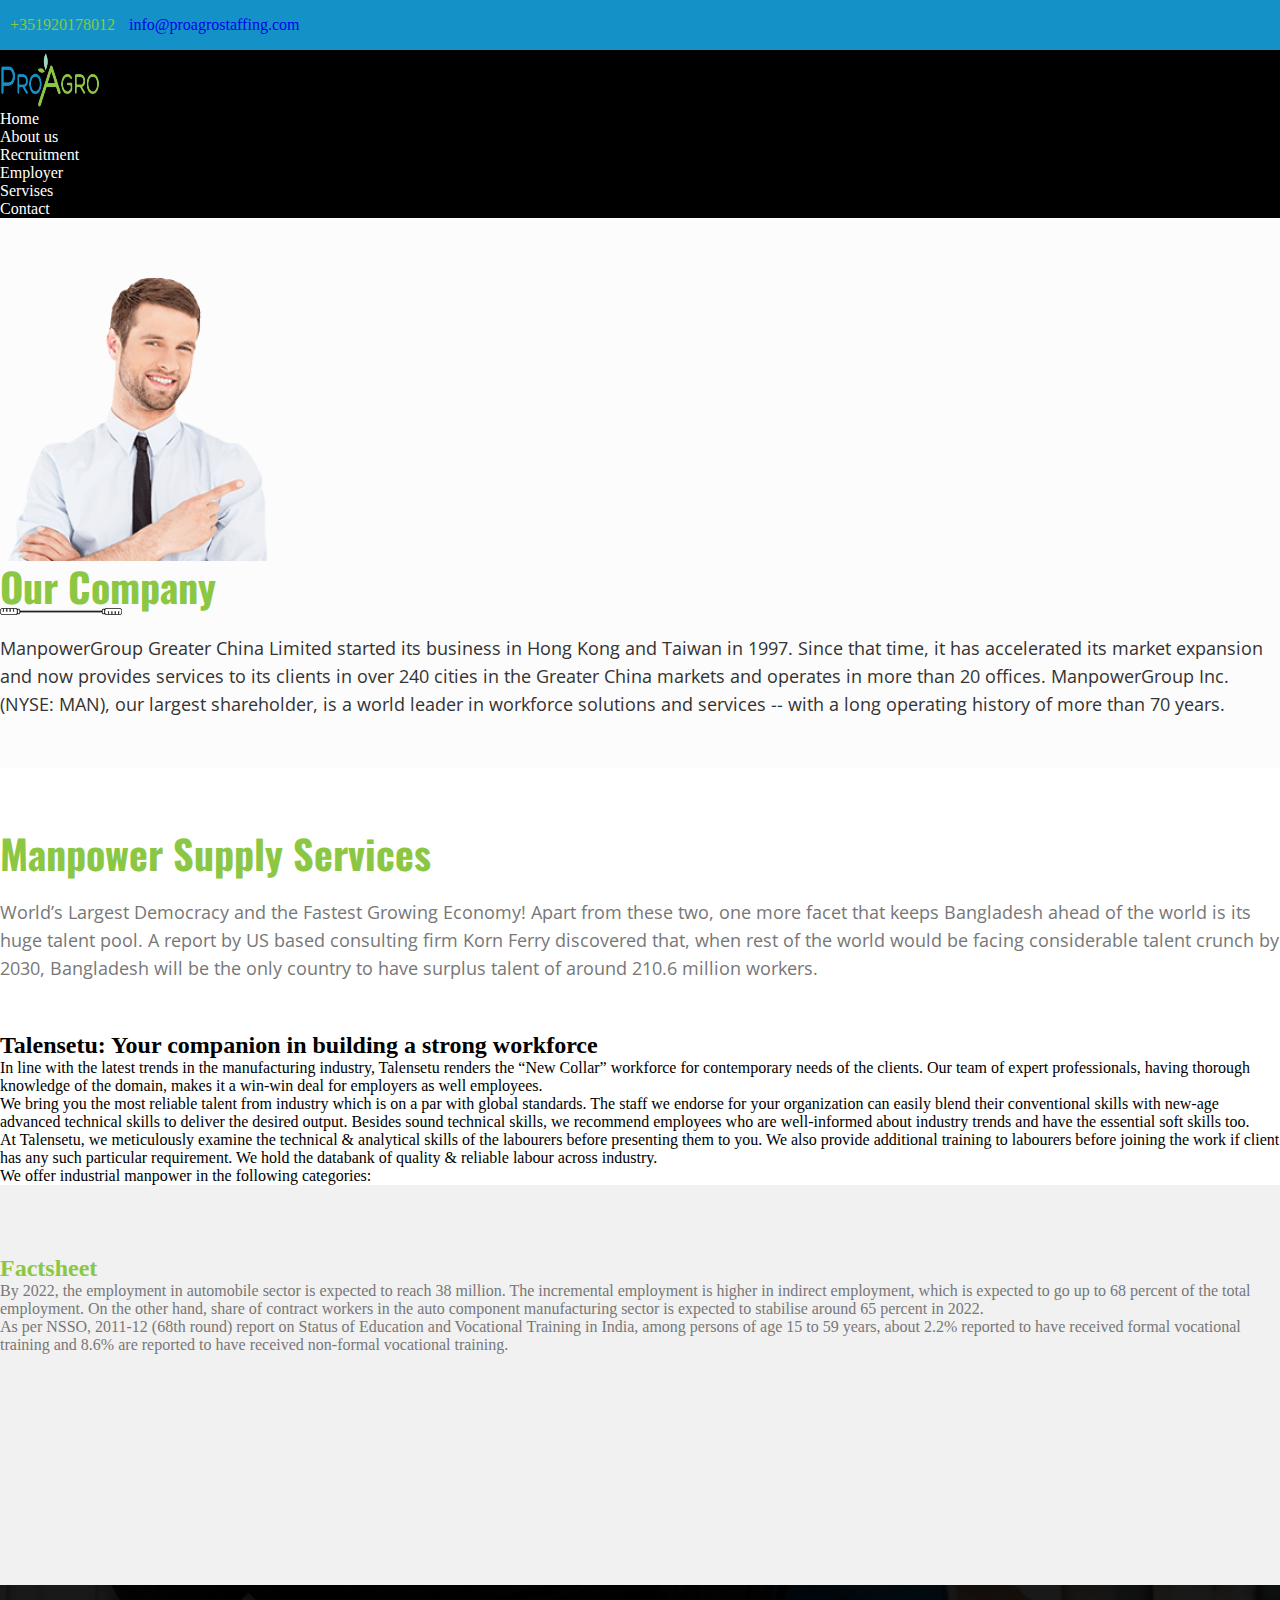
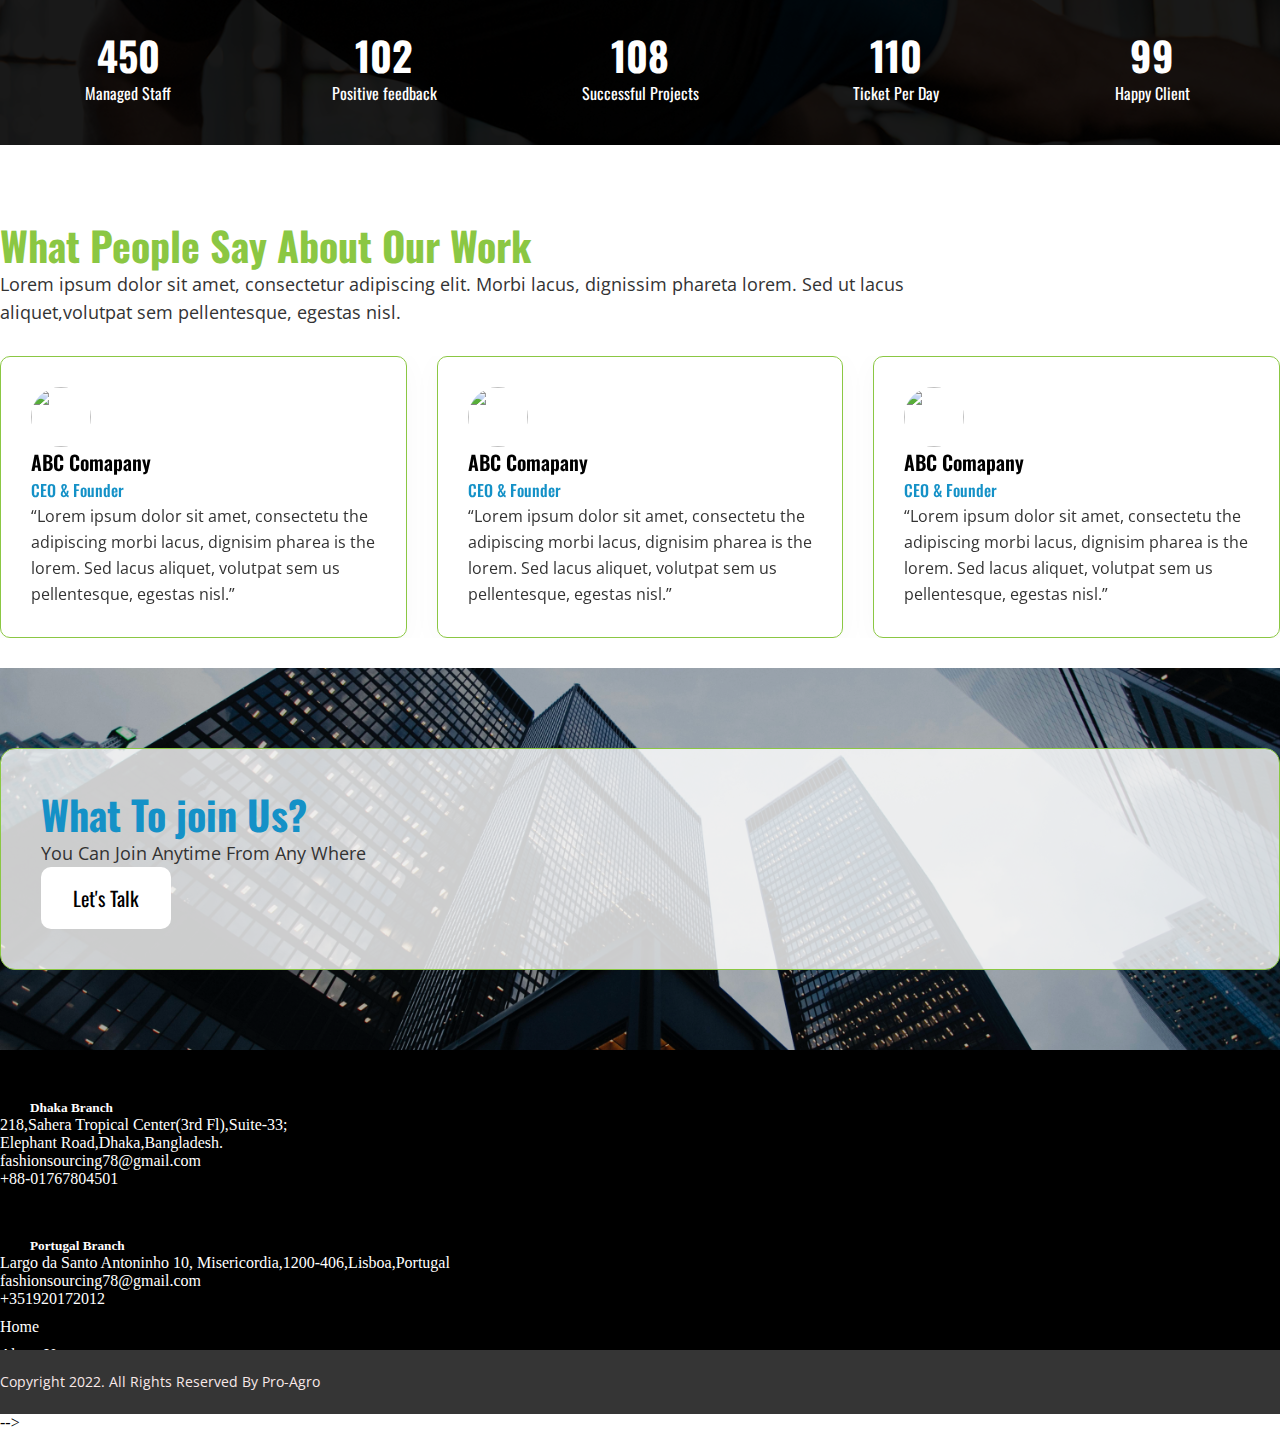
==== commit bc7ff494: "slider done" ====
--- a/index.html
+++ b/index.html
@@ -327,13 +327,12 @@
 	 ================== -->
 
 
-	<section class="testimonial-section ">
-		<div class="container">
-			<h1 class="section-heading">What People Say About Our Work</h1>
-			<p class="peragraph">Lorem ipsum dolor sit amet, consectetur adipiscing elit. Morbi lacus, dignissim phareta
-				lorem. Sed ut lacus aliquet,
-				volutpat sem pellentesque, egestas nisl.</p>
-			<div class="testimonials owl-carousel owl-theme py-3 py-md-0">
+	<section class="testimonial-section px-4 px-lg-0">
+		<div class="container d-flex flex-column align-items-center">
+			<h1 class="section-heading text-center">What People Say About Our Work</h1>
+			<p class="peragraph text-center">Lorem ipsum dolor sit amet, consectetur adipiscing elit. Morbi lacus, dignissim phareta
+				lorem. Sed ut lacus aliquet,volutpat sem pellentesque, egestas nisl.</p>
+			<div class="testimonials owl-carousel owl-theme px-3 px-lg-0">
 
 				<div class="testimonials-item">
 					<div class="header d-flex align-items-center mb-3">
@@ -378,6 +377,27 @@
 							lorem. Sed lacus aliquet, volutpat sem us pellentesque, egestas nisl.”</p>
 					</div>
 
+				</div>
+				<div class="testimonials-item">
+					<div class="header d-flex align-items-center mb-3">
+						<img src="images/imtiaz(1).jpg" alt="" class="img-fluid testimonial-image">
+						<div class="info">
+							<h3 class="companyName">ABC Comapany</h3>
+							<p class="designation">CEO & Founder</p>
+						</div>
+					</div>
+					<div class="rating mb-3">
+						<i class="fa-solid fa-star"></i>
+						<i class="fa-solid fa-star"></i>
+						<i class="fa-solid fa-star"></i>
+						<i class="fa-solid fa-star"></i>
+						<i class="fa-solid fa-star"></i>
+					</div>
+					<div class="body">
+						<p class="desc">“Lorem ipsum dolor sit amet, consectetu the adipiscing morbi lacus, dignisim
+							pharea is the
+							lorem. Sed lacus aliquet, volutpat sem us pellentesque, egestas nisl.”</p>
+					</div>
 				</div>
 				<div class="testimonials-item">
 					<div class="header d-flex align-items-center mb-3">
--- a/css/style.css
+++ b/css/style.css
@@ -65,7 +65,7 @@
 	font-weight: 800;
 	font-size: 40px;
 	line-height: 50px;
-	color: #1471c7;
+	color: #1491C7;
 	z-index: 999;
 }
 
@@ -777,7 +777,11 @@
 .testimonials{
 	column-gap: 30px;
 	margin: 30px 0px;
-	overflow-x: hidden;
+	/* overflow-x: hidden; */
+	position: relative;
+}
+.testimonial-section .peragraph{
+	width: 75%;
 }
 
 .testimonials-item{
@@ -806,7 +810,7 @@
 	font-weight: 500;
 		font-size: 16px;
 		line-height: 26px;
-		color: #1471c7;
+		color: #1491C7;
 		margin: 0;
 }
 .rating i{
@@ -823,6 +827,39 @@
 .testimonials .owl-carousel .owl-item img{
 	width: 60px!important;
 }
+
+.testimonials .owl-nav .owl-prev{
+position: absolute;
+top: 50%;
+left: -90px;
+width: 60px;
+height: 60px;
+border-radius: 50%;
+background-color: #e5e5e5!important;
+transform: translateY(-50%);
+}
+.testimonials .owl-nav .owl-next {
+	position: absolute;
+	top: 50%;
+	right: -90px;
+	width: 60px;
+	height: 60px;
+	border-radius: 50%;
+	background-color: #e5e5e5 !important;
+	transform: translateY(-50%);
+}
+.testimonials .owl-nav .owl-prev span, .testimonials .owl-nav .owl-next span{
+	font-size: 50px;
+	color: #8bc743;
+line-height:30px;
+}
+.testimonials .owl-nav .owl-prev:hover,.testimonials .owl-nav .owl-next:hover  {
+background-color: #8bc743 !important;
+}
+.testimonials .owl-nav .owl-prev:hover span, .testimonials .owl-nav .owl-next:hover span{
+	color: #fff
+}
+
 
 
 /*=============
--- a/css/responsive.css
+++ b/css/responsive.css
@@ -1,7 +1,11 @@
 /* ===============
 extra laptop device
 ================ */
-@media screen and (max-width: 1366px) {}
+@media screen and (max-width: 1366px) {
+	.testimonial-section .peragraph {
+			width: 75%;
+		}
+}
 
 
 /* ===============
@@ -16,6 +20,38 @@
 			font-size: 16px;
 			line-height: 26px;
 		}
+				.testimonials .owl-nav .owl-prev {
+					position: absolute;
+					top: 50%;
+					left: -35px;
+					width: 40px;
+					height: 40px;
+					border-radius: 50%;
+					background-color: #e5e5e5 !important;
+					transform: translateY(-50%);
+				}
+
+				.testimonials .owl-nav .owl-next {
+					position: absolute;
+					top: 50%;
+					right: -35px;
+					width: 40px;
+					height: 40px;
+					border-radius: 50%;
+					background-color: #e5e5e5 !important;
+					transform: translateY(-50%);
+				}
+
+				.testimonials .owl-nav .owl-prev span,
+				.testimonials .owl-nav .owl-next span {
+					font-size: 40px;
+					color: #8bc743;
+					line-height: 30px;
+				}
+								.testimonial-section .peragraph {
+									width: 90%;
+								}
+
 }
 
 
@@ -31,6 +67,14 @@
 					font-size: 14px;
 					line-height: 24px;
 				}
+
+
+								.testimonials .owl-nav .owl-prev,.testimonials .owl-nav .owl-next {
+									display: none;
+								}
+																.testimonial-section .peragraph {
+																	width: 100%;
+																}
 }
 
 /* ===============
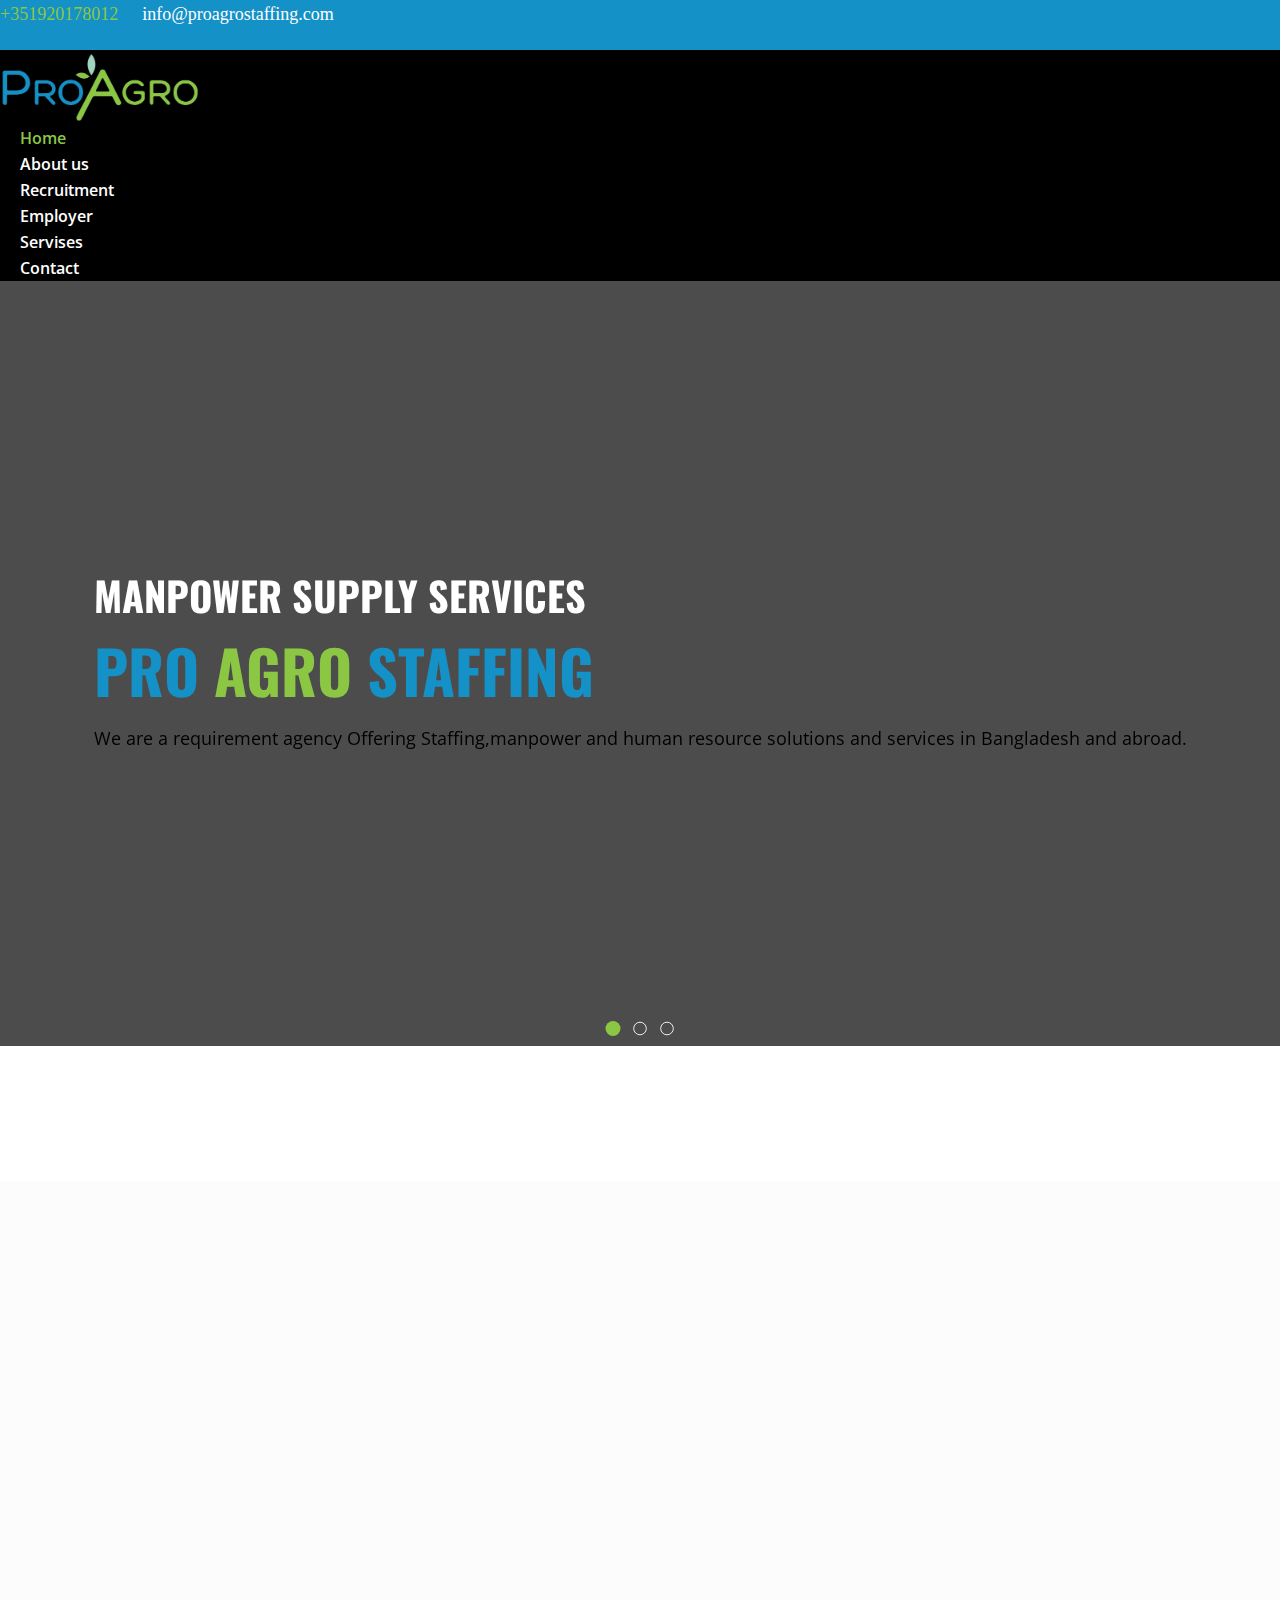
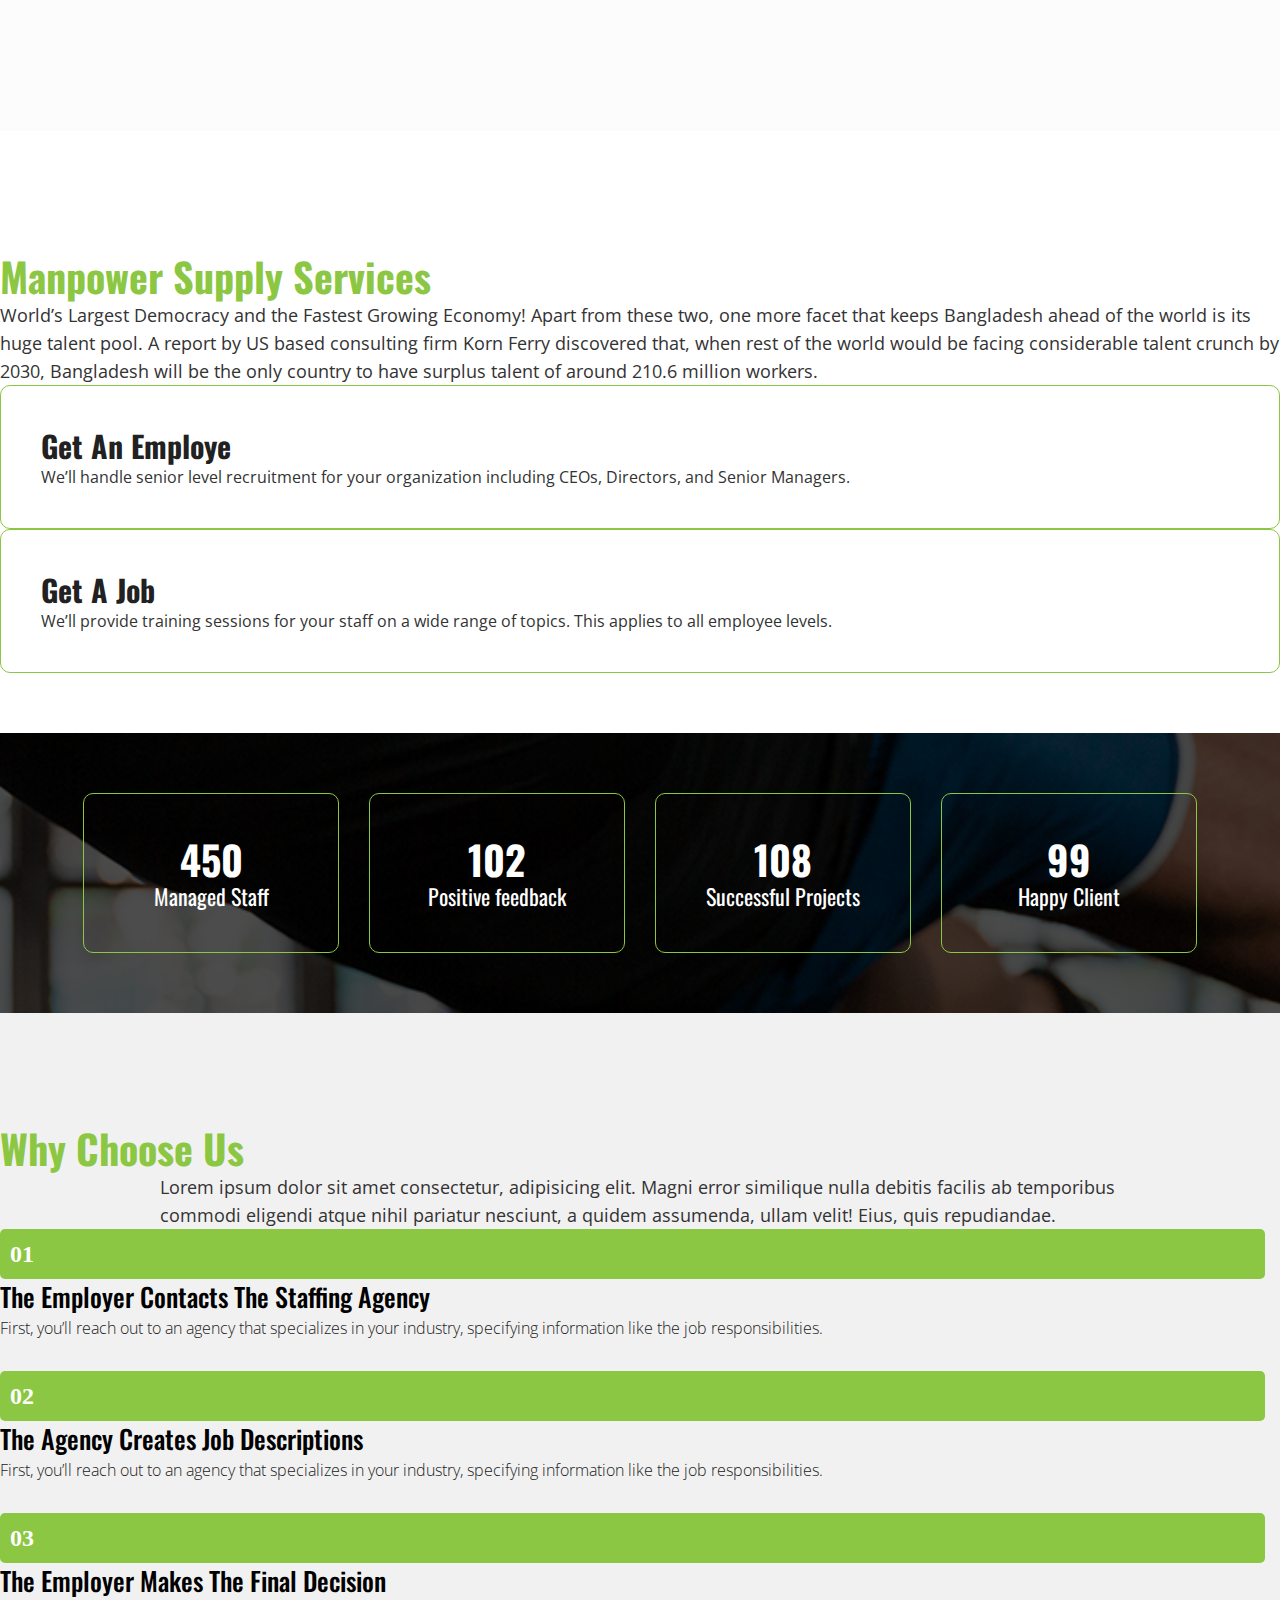
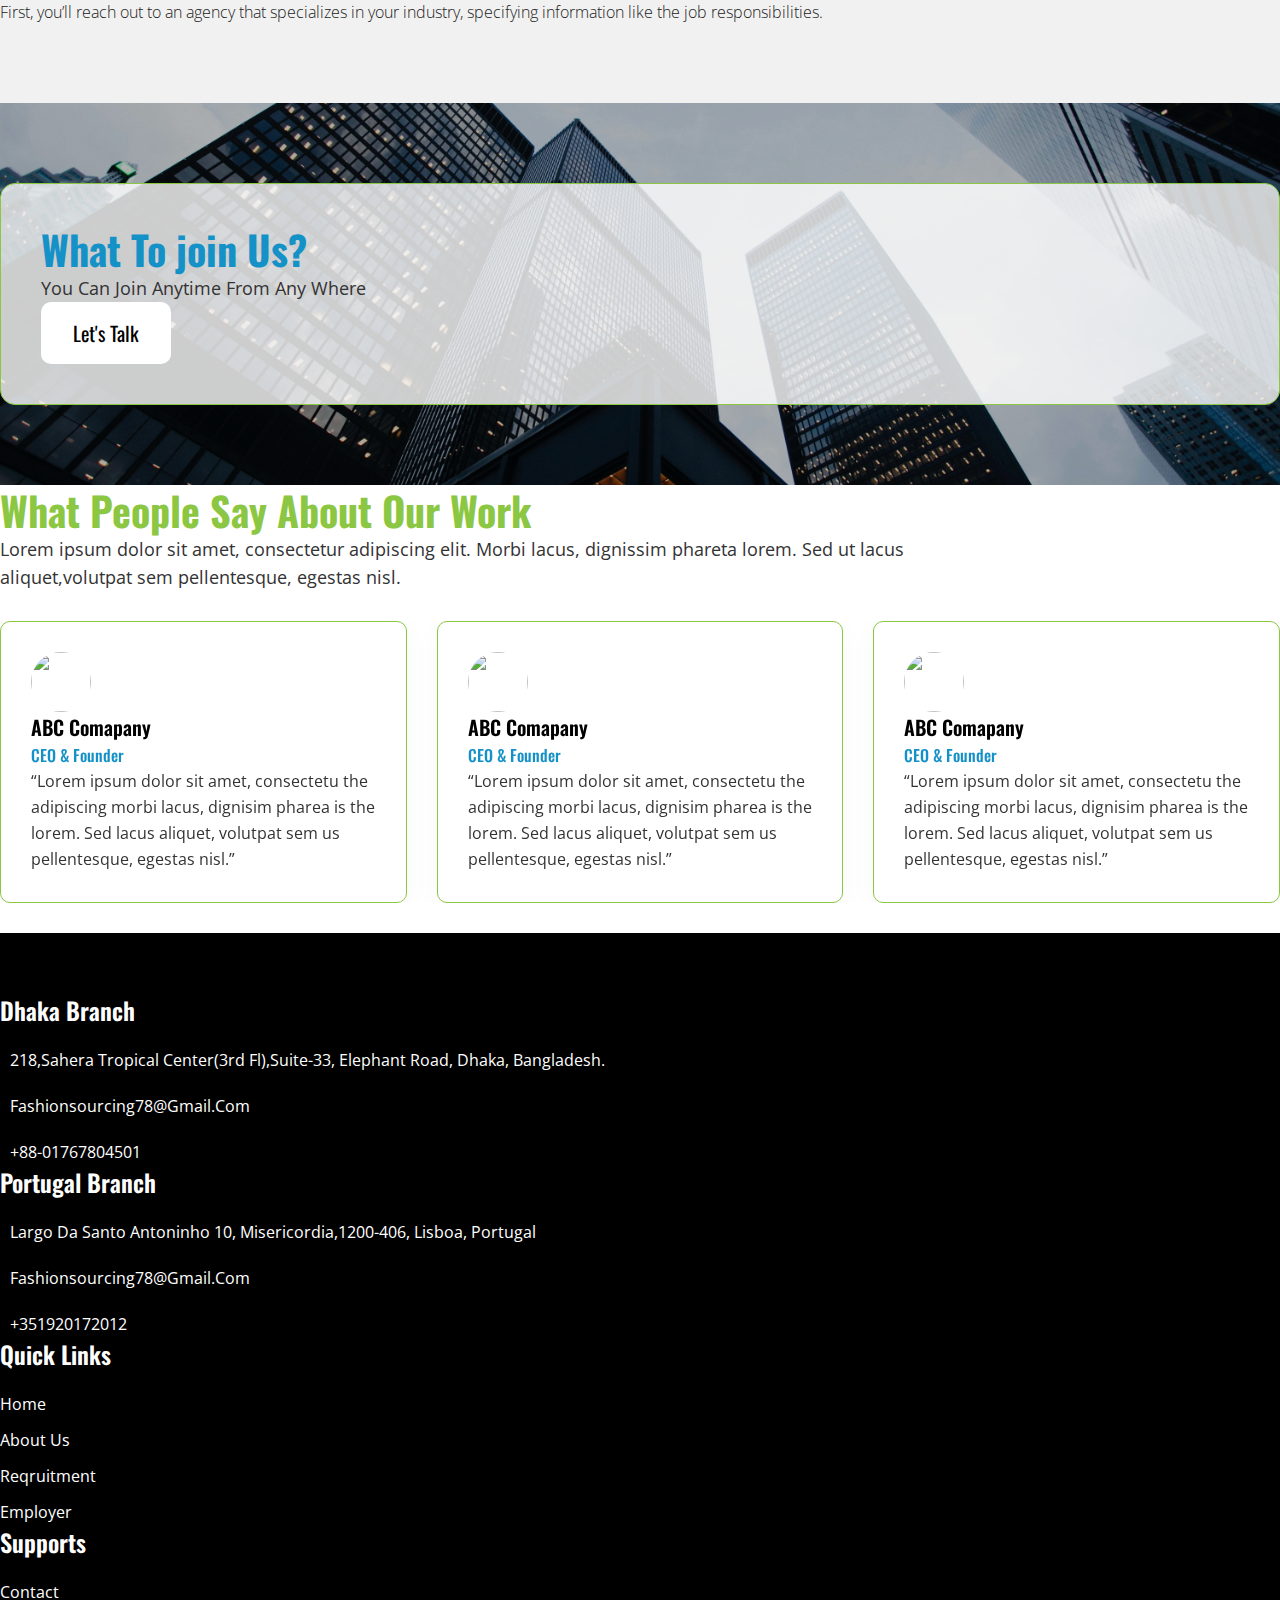
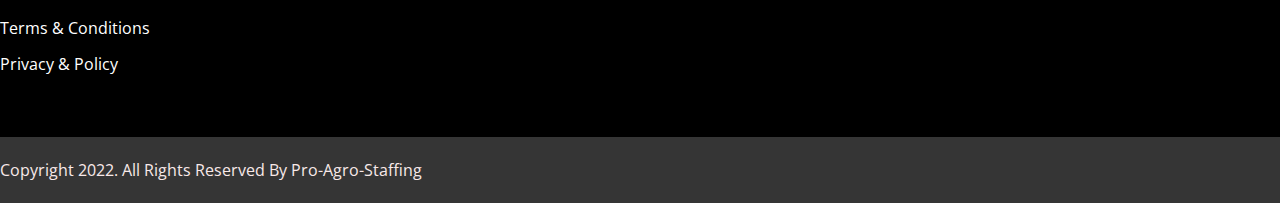
==== commit 9a3a2bfb: "home page completed" ====
--- a/index.html
+++ b/index.html
@@ -13,7 +13,8 @@
 	<link rel="stylesheet" href="css/venobox.min.css">
 	<link rel="stylesheet" href="css/animate.min.css">
 	<link rel="stylesheet" href="https://cdnjs.cloudflare.com/ajax/libs/OwlCarousel2/2.3.4/assets/owl.carousel.min.css">
-	<link rel="stylesheet" href="https://cdnjs.cloudflare.com/ajax/libs/OwlCarousel2/2.3.4/assets/owl.theme.default.min.css">
+	<link rel="stylesheet"
+		href="https://cdnjs.cloudflare.com/ajax/libs/OwlCarousel2/2.3.4/assets/owl.theme.default.min.css">
 	<link
 		href="https://fonts.googleapis.com/css2?family=Open+Sans:wght@300;400;600;700;800&family=Oswald:wght@300;400;500;600;700&display=swap"
 		rel="stylesheet">
@@ -29,14 +30,14 @@
        ================= -->
 	<div class="header-top">
 		<div class="container">
-			<div class="row">
-				<div class="col-lg-6">
+			<div class="row align-items-center">
+				<div class="col-8">
 					<div class="left-side">
-						<a href="#"><i class="fa-solid fa-phone"></i>+351920178012</a>
-						<a href=""><a href="#"><i class="fa-solid fa-envelope"></i>info@proagrostaffing.com</a>
-					</div>
-				</div>
-				<div class="col-lg-6">
+						<a href="#"><i class="fa-solid fa-phone"></i> +351920178012</a>
+						<a href="#"><i class="fa-solid fa-envelope"></i> info@proagrostaffing.com</a>
+					</div>
+				</div>
+				<div class="col-4">
 					<div class="right-side">
 						<a href="#"><i class="fa-brands fa-facebook"></i></a>
 						<a href="#"><i class="fa-brands fa-youtube"></i></a>
@@ -57,17 +58,12 @@
 	<!-- ===================
         nav-bar start
        ================= -->
-
-	<nav class="navbar navbar-expand-lg navbar-light bg-light">
-		<div class="container">
-			<a class="navbar-brand py-0" href="./"><img src="images/logo.jpg" alt="logo.jpg"></a>
-			<button class="navbar-toggler" type="button" data-bs-toggle="collapse"
-				data-bs-target="#navbarSupportedContent" aria-controls="navbarSupportedContent" aria-expanded="false"
-				aria-label="Toggle navigation">
-				<span class="navbar-toggler-icon"></span>
-			</button>
-			<div class="collapse navbar-collapse" id="navbarSupportedContent">
-				<ul class="navbar-nav ms-auto mb-2 mb-lg-0 py-0">
+	<header class="" style="background: black">
+		<div class="container-lg container-fluid d-flex justify-content-between align-items-center">
+			<div class="brand"><a href="./index.html" class="navbar-brand"><img src="images/logo.jpg" alt="logo"
+						class="d-inline-block img-fluid"></a></div>
+			<nav>
+				<ul class="navbar-nav ms-auto mb-2 mb-lg-0 d-flex flex-row align-items-center">
 					<li class="nav-item">
 						<a class="nav-link active" aria-current="page" href="./index.html">Home</a>
 					</li>
@@ -86,10 +82,39 @@
 					<li class="nav-item">
 						<a class="nav-link" href="./contact.html">Contact</a>
 					</li>
+
+
 				</ul>
-			</div>
-		</div>
-	</nav>
+			</nav>
+			<div id="hamburger-icon" onclick="toggleMobileMenu(this)">
+				<div class="bar1"></div>
+				<div class="bar2"></div>
+				<div class="bar3"></div>
+				<ul class="mobile-menu">
+					<li class="nav-item">
+						<a class="nav-link active" aria-current="page" href="./index.html">Home</a>
+					</li>
+					<li class="nav-item">
+						<a class="nav-link" href="./about.html">About us</a>
+					</li>
+					<li class="nav-item">
+						<a class="nav-link" href="./recuitment.html">Recruitment</a>
+					</li>
+					<li class="nav-item">
+						<a class="nav-link" href="./employer.html">Employer</a>
+					</li>
+					<li class="nav-item">
+						<a class="nav-link" href="./servises.html">Servises</a>
+					</li>
+					<li class="nav-item">
+						<a class="nav-link" href="./contact.html">Contact</a>
+					</li>
+
+				</ul>
+			</div>
+		</div>
+	</header>
+
 
 	<!-- ===================
           nav-bar start
@@ -100,7 +125,7 @@
           banner-section start
        ================= -->
 
-	<!-- <section id="banner">
+	<section id="banner">
 		<div class="banner-slider">
 			<div class="banner-item bg1" style="background: url(../images/banner1.jpg) no-repeat center /cover;">
 				<div class="container">
@@ -109,7 +134,8 @@
 							<div class="banner-text text-center">
 								<h2 class="text-center text-white text-upercase">Manpower Supply Services</h2>
 								<h1 class="text-center text-white text-upercase"><span>Pro</span> Agro
-									<span>Staffing</span></h1>
+									<span>Staffing</span>
+								</h1>
 								<p class="text-center text-white">We are a requirement agency Offering Staffing,manpower
 									and human resource solutions and services in Bangladesh and abroad.</p>
 							</div>
@@ -125,7 +151,8 @@
 							<div class="banner-text">
 								<h2 class="text-white text-upercase">Manpower Supply Services</h2>
 								<h1 class="text-center text-white text-upercase"><span>Pro</span> Agro
-									<span>Staffing</span></h1>
+									<span>Staffing</span>
+								</h1>
 								<p class="text-white">We are a requirement agency Offering Staffing,manpower and human
 									resource solutions and services in Bangladesh and abroad.</p>
 							</div>
@@ -141,7 +168,8 @@
 							<div class="banner-text text-end">
 								<h2 class="text-white text-upercase ">Manpower Supply Services</h2>
 								<h1 class="text-center text-white text-upercase"><span>Pro</span> Agro
-									<span>Staffing</span></h1>
+									<span>Staffing</span>
+								</h1>
 								<p class="text-white">We are a requirement agency Offering Staffing,manpower and human
 									resource solutions and services in Bangladesh and abroad.</p>
 							</div>
@@ -150,7 +178,7 @@
 				</div>
 			</div>
 		</div>
-	</section> -->
+	</section>
 
 	<!-- ===================
           banner-section end
@@ -162,7 +190,7 @@
 
 	<section id="about">
 		<div class="container">
-			<div class="row">
+			<div class="row align-items-center">
 				<div class="col-md-6 order-2 order-md-1">
 					<div class="about-image animate__animated wow animate__backInLeft">
 						<img src="images/about-img.png" alt="about-img.png" class="img-fluid w-75">
@@ -190,147 +218,152 @@
 	about end
 	============= -->
 
-
 	<!-- ==================
 	 description-area start
 	 ================== -->
-	<div class="description-area">
-		<div class="container">
-			<div class="row text-center">
-				<div class="col-12">
-					<h2 class="section-heading">Manpower Supply Services</h2>
-					<div>
-						<p class="peragraph">World’s Largest Democracy and the Fastest Growing Economy! Apart from these
-							two, one more
-							facet that keeps Bangladesh ahead of the world is its huge talent pool. A report by US based
-							consulting firm Korn Ferry discovered that, when rest of the world would be facing
-							considerable talent crunch by 2030, Bangladesh will be the only country to have surplus
-							talent of around 210.6 million workers.</p>
-					</div>
-				</div>
-			</div>
-		</div>
-	</div>
+	<section class="Services">
+		<div class="container text-center">
+			<h2 class="section-heading">Manpower Supply Services</h2>
+			<p class="peragraph">World’s Largest Democracy and the Fastest Growing Economy! Apart from these
+				two, one more
+				facet that keeps Bangladesh ahead of the world is its huge talent pool. A report by US based
+				consulting firm Korn Ferry discovered that, when rest of the world would be facing
+				considerable talent crunch by 2030, Bangladesh will be the only country to have surplus
+				talent of around 210.6 million workers.</p>
+			<div class="d-flex flex-column flex-md-row justify-content-between align-items-center py-5"
+				style="row-gap: 30px; column-gap:30px;">
+				<div class="getemploye">
+					<div class="icon"><i class="fa-solid fa-users"></i></div>
+					<div class="text">
+						<h3 class="service-heading"><a href="">Get An Employe</a> </h3>
+						<p class="service-pera">We’ll handle senior level recruitment for your organization including
+							CEOs, Directors, and Senior Managers.</p>
+					</div>
+				</div>
+				<div class="getjob">
+					<div class="icon"><i class="fa-regular fa-user"></i></div>
+					<div class="text">
+						<h3 class="service-heading"> <a href="">Get A Job</a></h3>
+						<p class="service-pera">We’ll provide training sessions for your staff on a wide range of
+							topics. This applies to all employee levels.</p>
+					</div>
+				</div>
+
+			</div>
+		</div>
+	</section>
 	<!--==================
 		description-area end
 	==================-->
-
-	<!-- ==================
-	 description-area start
-	 ================== -->
-	<div class="Services">
+	<!-- ==================
+		 counter-up start
+		 ================== -->
+	<section id="counter-up">
 		<div class="container">
-			<div class="row">
-				<div class="col-lg-12">
-					<div class="Services-content">
-						<h2>Talensetu: Your companion in building a strong workforce</h2>
-						<p>In line with the latest trends in the manufacturing industry, Talensetu renders the “New
-							Collar” workforce for contemporary needs of the clients. Our team of expert professionals,
-							having thorough knowledge of the domain, makes it a win-win deal for employers as well
-							employees.</p>
-						<p>We bring you the most reliable talent from industry which is on a par with global standards.
-							The staff we endorse for your organization can easily blend their conventional skills with
-							new-age advanced technical skills to deliver the desired output. Besides sound technical
-							skills, we recommend employees who are well-informed about industry trends and have the
-							essential soft skills too.</p>
-						<p>At Talensetu, we meticulously examine the technical & analytical skills of the labourers
-							before presenting them to you. We also provide additional training to labourers before
-							joining the work if client has any such particular requirement. We hold the databank of
-							quality & reliable labour across industry.</p>
-						<p>We offer industrial manpower in the following categories:</p>
-					</div>
-				</div>
-			</div>
-		</div>
-	</div>
-	<!--==================
-		description-area end
-	==================-->
-
+			<div class="counter-main">
+				<div class="counter-item ">
+					<h2 class="counter">450</h2>
+					<p>Managed Staff</p>
+				</div>
+
+				<div class="counter-item ">
+					<h2 class="counter">102</h2>
+					<p>Positive feedback</p>
+				</div>
+
+				<div class="counter-item ">
+					<h2 class="counter">108</h2>
+					<p>Successful Projects</p>
+				</div>
+
+				<div class="counter-item ">
+					<h2 class="counter">99</h2>
+					<p>Happy Client</p>
+				</div>
+			</div>
+
+		</div>
+	</section>
+
+
+	<!-- ==================
+		 counter-up end
+		 ================== -->
 
 	<!-- ==================
 	 Factsheet-area end
 	 ================== -->
 
-	<div class="Factsheet-area">
+	<section class="Factsheet-area">
 		<div class="container">
-			<div class="row">
-				<div class="col-lg-3 m-auto">
-					<h2>Factsheet</h2>
-				</div>
-			</div>
-			<div class="row">
-				<div class="col-lg-12">
-					<p>By 2022, the employment in automobile sector is expected to reach 38 million. The incremental
-						employment is higher in indirect employment, which is expected to go up to 68 percent of the
-						total employment. On the other hand, share of contract workers in the auto component
-						manufacturing sector is expected to stabilise around 65 percent in 2022.</p>
-					<p>As per NSSO, 2011-12 (68th round) report on Status of Education and Vocational Training in India,
-						among persons of age 15 to 59 years, about 2.2% reported to have received formal vocational
-						training and 8.6% are reported to have received non-formal vocational training.</p>
-				</div>
-			</div>
-		</div>
-
-	</div>
+			<div class="text-center mb-5">
+				<h2 class="section-heading">Why Choose Us</h2>
+				<p class="peragraph"> Lorem ipsum dolor sit amet consectetur, adipisicing elit. Magni error similique
+					nulla debitis facilis ab temporibus commodi eligendi atque nihil pariatur nesciunt, a quidem
+					assumenda, ullam velit! Eius, quis repudiandae.</p>
+			</div>
+			<div class="row align-items-center">
+				<div class="col-md-6 col-12">
+					<div class="box d-flex align-items-start">
+						<h1 class="number">01</h1>
+						<div class="content">
+							<h3 class="content-heading">The Employer Contacts The Staffing Agency</h3>
+							<p class="content-desc">First, you’ll reach out to an agency that specializes in your
+								industry, specifying information like the job responsibilities.</p>
+						</div>
+					</div>
+					<div class="box d-flex align-items-start">
+						<h1 class="number">02</h1>
+						<div class="content">
+							<h3 class="content-heading">The Agency Creates Job Descriptions</h3>
+							<p class="content-desc">First, you’ll reach out to an agency that specializes in your
+								industry, specifying information like the job responsibilities.</p>
+						</div>
+					</div>
+					<div class="box d-flex align-items-start">
+						<h1 class="number">03</h1>
+						<div class="content">
+							<h3 class="content-heading">The Employer Makes The Final Decision</h3>
+							<p class="content-desc">First, you’ll reach out to an agency that specializes in your
+								industry, specifying information like the job responsibilities.</p>
+						</div>
+					</div>
+				</div>
+				<div class="col-md-6 col-">
+					<img src="https://templates.hibotheme.com/irise/default/assets/images/choose/choose-img-2.jpg"
+						alt="" class="img-fluid rounded-3">
+				</div>
+			</div>
+	</section>
 
 	<!-- ==================
 	 Factsheet-area end
 	 ================== -->
 
-	<!-- ==================
-	 counter-up start
-	 ================== -->
-	<section id="counter-up">
+
+	<section class="cta mb-5">
 		<div class="container">
-			<div class="row">
-				<div class="col-lg-12">
-					<div class="counter-main">
-						<div class="counter-item">
-							<h2 class="counter">450</h2>
-							<p>Managed Staff</p>
-						</div>
-
-						<div class="counter-item">
-							<h2 class="counter">102</h2>
-							<p>Positive feedback</p>
-						</div>
-
-						<div class="counter-item">
-							<h2 class="counter">108</h2>
-							<p>Successful Projects</p>
-						</div>
-
-						<div class="counter-item">
-							<h2 class="counter">110</h2>
-							<p>Ticket Per Day</p>
-						</div>
-
-						<div class="counter-item">
-							<h2 class="counter">99</h2>
-							<p>Happy Client</p>
-						</div>
-					</div>
-				</div>
-			</div>
-		</div>
-	</section>
-
-
-	<!-- ==================
-	 counter-up end
-	 ================== -->
-
+			<div class=" cta-row d-flex justify-content-between align-items-center flex-column flex-md-row">
+				<div class="">
+					<h2 class="section-heading2">What To join Us?</h2>
+					<p class="peragraph">You Can Join Anytime From Any Where</p>
+				</div>
+				<a href=""><button class="button""">Let's Talk</button></a>
+
+			</div>
+		</div>
+	</section>
 
 	<!-- ==================
 	 testimonial start
 	 ================== -->
 
 
-	<section class="testimonial-section px-4 px-lg-0">
+	<section class="testimonial-section px-4 px-lg-0 my-5">
 		<div class="container d-flex flex-column align-items-center">
 			<h1 class="section-heading text-center">What People Say About Our Work</h1>
-			<p class="peragraph text-center">Lorem ipsum dolor sit amet, consectetur adipiscing elit. Morbi lacus, dignissim phareta
+			<p class="peragraph text-center">Lorem ipsum dolor sit amet, consectetur adipiscing elit. Morbi lacus,
+				dignissim phareta
 				lorem. Sed ut lacus aliquet,volutpat sem pellentesque, egestas nisl.</p>
 			<div class="testimonials owl-carousel owl-theme px-3 px-lg-0">
 
@@ -420,7 +453,7 @@
 							lorem. Sed lacus aliquet, volutpat sem us pellentesque, egestas nisl.”</p>
 					</div>
 				</div>
-				</div>
+			</div>
 
 		</div>
 	</section>
@@ -430,18 +463,7 @@
 	<!-- ===================
           number-section start
        ================= -->
-	<section class="cta">
-		<div class="container">
-			<div class=" cta-row d-flex justify-content-between align-items-center">
-				<div class="">
-					<h2 class="section-heading2">What To join Us?</h2>
-					<p class="peragraph">You Can Join Anytime From Any Where</p>
-				</div>
-				<a href=""><button class="button""">Let's Talk</button></a>
-
-			</div>
-		</div>
-	</section>
+
 
 	<!-- ===================
           number-section end
@@ -452,33 +474,33 @@
 	 ==
 	 ================ -->
 
-	<footer class="contact-area">
+	<footer class="footer-section mt-5">
 		<div class="container">
 			<div class="row">
-				<div class="col-lg-4">
+				<div class="col-lg-4 col-md-6 col-12">
 					<div class="box-head">
 						<h5>Dhaka Branch</h5>
 					</div>
 					<ul>
-						<li><i class="fa fa-map-marker"></i> 218,Sahera Tropical Center(3rd Fl),Suite-33;<br>
-							Elephant Road,Dhaka,Bangladesh.
+						<li><i class="fa-solid fa-location-dot"></i> 218,Sahera Tropical Center(3rd Fl),Suite-33,
+							Elephant Road, Dhaka, Bangladesh.
 						</li>
 						<li><i class="fa fa-envelope"></i>
 							<a href="mailto:portflo@personalportfolio.com">fashionsourcing78@gmail.com</a>
 						</li>
 						<li> <i class="fa-solid fa-phone"></i>
-							<a href="#">+88-01767804501</a>
+							<a href="tel:+88-01767804501">+88-01767804501</a>
 						</li>
 					</ul>
 				</div>
 
-				<div class="col-lg-4">
+				<div class="col-lg-4 col-md-6 col-12">
 					<div class="box-head">
 						<h5>Portugal Branch</h5>
 					</div>
 					<ul>
-						<li><i class="fa fa-map-marker"></i> Largo da Santo Antoninho 10,
-							Misericordia,1200-406,Lisboa,Portugal<br>
+						<li><i class="fa-solid fa-location-dot"></i> Largo da Santo Antoninho 10,
+							Misericordia,1200-406, Lisboa, Portugal
 						</li>
 						<li><i class="fa fa-envelope"></i>
 							<a href="mailto:portflo@personalportfolio.com">fashionsourcing78@gmail.com</a>
@@ -489,37 +511,49 @@
 					</ul>
 				</div>
 
-				<div class="col-lg-4">
-					<div class="menu">
+				<div class="col-lg-2 col-md-6 col-12">
+					<div class="box-head">
+						<h5>Quick Links</h5>
+					</div>
+					<div class="footer-list">
 						<ul>
 							<li>
 								<a href="#">home</a>
 								<a href="#">about Us</a>
-								<a href="#">domestic</a>
-								<a href="#">international</a>
-								<a href="#">testimonal</a>
-								<a href="#">contact</a>
+								<a href="#">reqruitment</a>
+								<a href="#">employer</a>
+
 
 							</li>
 						</ul>
 					</div>
 				</div>
+				<div class="col-lg-2 col-md-6 col-12">
+					<div class="box-head">
+						<h5>Supports</h5>
+					</div>
+					<div class="footer-list">
+						<ul>
+							<li>
+								<a href="#">contact</a>
+								<a href="#">Terms & Conditions</a>
+								<a href="#">Privacy & Policy</a>
+							</li>
+						</ul>
+					</div>
+				</div>
 			</div>
 		</div>
 	</footer>
 
 	<!-- =====***** copyright section html starts *****===== -->
-	<nav id="copyright-bg">
-		<div class="container">
-			<div class="row">
-				<div class="col-lg-4 m-auto">
-					<div class="footer-copyright">
-						<p>Copyright 2022. All rights reserved by Pro-Agro</p>
-					</div>
-				</div>
-			</div>
-		</div>
-	</nav> -->
+	<div id="copyright-bg">
+		<div class="container text-center">
+			<div class="footer-copyright">
+				<p>Copyright 2022. All rights reserved by Pro-Agro-Staffing</p>
+			</div>
+		</div>
+	</div>
 	<!-- =====***** copyright section html ends *****=====
 
 
--- a/css/style.css
+++ b/css/style.css
@@ -31,19 +31,22 @@
 ul {
 	list-style: none;
 }
-button{
+
+button {
 	border: none;
 }
-.button{
+
+.button {
 	padding: 16px 32px;
 	background-color: #fff;
 	border-radius: 10px;
 	font-family: var(--hfont);
 	font-size: 20px;
 	line-height: 30px;
-color: #000000;
-}
-.button:hover{
+	color: #000000;
+}
+
+.button:hover {
 	background-color: #8bc743;
 	color: #fff;
 }
@@ -60,6 +63,7 @@
 	color: #8bc743;
 	z-index: 999;
 }
+
 .section-heading2 {
 	font-family: var(--hfont);
 	font-weight: 800;
@@ -69,13 +73,13 @@
 	z-index: 999;
 }
 
-.peragraph{
+.peragraph {
 	font-family: var(--pfont);
-		font-weight: 400;
-		font-size: 18px;
-		line-height: 28px;
-		color: var(--peragraph);
-		z-index: 999;
+	font-weight: 400;
+	font-size: 18px;
+	line-height: 28px;
+	color: var(--peragraph);
+	z-index: 999;
 }
 
 .heading img {
@@ -95,59 +99,23 @@
 
 .header-top .container {
 	width: 100%;
-	height: 50px;
-
-}
-
-
-.header-top .container .left-side {
-	height: 50px;
-
-}
+}
+
+
+
 
 .header-top .container .left-side a {
-	display: inline-block;
 	text-align: left;
-	line-height: 50px;
+	font-size: 18px;
+	line-height: 28px;
 	transition: all linear .5s;
+	color: #fff;
+	margin-right: 20px;
 }
 
 
 .header-top .container .left-side a:hover {
 	color: #8bc743;
-}
-
-.header-top .container .left-side i {
-	display: inline-block;
-	padding-right: 10px;
-	color: #fff;
-	transition: all linear .5s;
-
-}
-
-.header-top .container .left-side i:hover {
-
-	color: #8bc743;
-
-}
-
-.header-top .container .left-side p {
-	display: inline-block;
-	padding-right: 10px;
-	color: #fff;
-	transition: all linear .4s;
-
-}
-
-.header-top .container .left-side p:hover {
-
-	color: #8bc743;
-
-}
-
-.header-top .container .left-side span {
-	display: inline-block;
-	color: #fff;
 }
 
 
@@ -194,6 +162,108 @@
 /* ==================
 nav-bar css starts
 ==================== */
+
+/* header {
+	padding: 20px 0px;
+} */
+
+.brand {
+	display: flex;
+	align-items: center;
+}
+.navbar-brand img {
+	width: 200px;
+}
+
+.nav-link {
+	color: #fff;
+	font-family: var(--pfont);
+	font-size: 16px;
+	font-weight: 600;
+	line-height: 26px;
+	padding: 0px 10px;
+	margin: 0px 10px;
+}
+
+.nav-link:hover {
+	color: #8bc743;
+}
+
+.active {
+	color: #8bc743 !important;
+}
+
+#hamburger-icon {
+	margin: auto 0;
+	display: none;
+	cursor: pointer;
+	transition: all 0.5s ease-in-out;
+}
+
+/* #hamburger-icon div {
+} */
+
+.bar1,
+.bar3 {
+	width: 25px;
+	height: 3px;
+	margin: 6px 0;
+	background-color: #8bc743;
+	transition: 0.4s;
+}
+
+.bar2 {
+	width: 20px;
+	height: 3px;
+	margin: 6px 0 6px auto;
+	background-color: #1491C7;
+	transition: 0.4s;
+	text-align: right;
+}
+
+.open .bar1 {
+	-webkit-transform: rotate(-45deg) translate(-5px, 5px);
+	transform: rotate(-45deg) translate(-5px, 5px);
+}
+
+.open .bar2 {
+	opacity: 0;
+}
+
+.open .bar3 {
+	-webkit-transform: rotate(45deg) translate(-8px, -8px);
+	transform: rotate(45deg) translate(-8px, -8px);
+}
+
+.open .mobile-menu {
+	display: flex;
+	flex-direction: column;
+	align-items: center;
+	justify-content: flex-start;
+	row-gap: 10px;
+	padding: 30px 0px;
+}
+
+.mobile-menu {
+	display: none;
+	position: absolute;
+	top: 136px;
+	left: 0;
+	height: auto;
+	width: 100%;
+	background-color: black;
+	transition: all 0.5s ease-in-out;
+	z-index: 999;;
+}
+
+.mobile-menu li {
+	text-align: left;
+	margin: 10px 0px;
+}
+
+
+
+/*
 .navbar {
 	background-color: #000 !important;
 
@@ -232,7 +302,7 @@
 
 .navbar .container .collapse .nav-item:last-child {
 	padding-right: 0 !important;
-}
+} */
 
 
 /* =================
@@ -242,10 +312,11 @@
 /*=============
 navbar css ends
 ===============*/
-#banner{
+#banner {
 	width: 100%;
 	height: 100vh;
 }
+
 /* #banner .bg1 {
 	background: url(../images/banner1.gif) no-repeat center /cover;
 
@@ -264,7 +335,9 @@
 	position: relative;
 	height: 85vh;
 	z-index: 1;
-	display: flex;justify-content: center;align-items:center;
+	display: flex;
+	justify-content: center;
+	align-items: center;
 	/* padding-top: 255px;
 	padding-bottom: 115px; */
 }
@@ -372,19 +445,42 @@
 /*=============
 banner css ends
 ===============*/
-
-.description-area {
-	margin-bottom: 50px;
-}
-
-/* .description-area h2 {
-
-	margin-bottom: 50px;
-} */
-
-.description-area p {
-	margin-top: 20px;
-	color: #777;
+.Services {
+	padding: 60px 0px;
+}
+
+.getemploye,
+.getjob {
+	border: 1px solid #8bc743;
+	background-color: #fff;
+	border-radius: 10px;
+	padding: 40px;
+	transition: all 0.5s;
+}
+
+.getemploye .icon i,
+.getjob .icon i {
+	font-size: 60px;
+	margin-bottom: 20px;
+}
+
+.getemploye:hover,
+.getjob:hover {
+	box-shadow: 0px 20px 30px rgba(0, 0, 0, 0.25);
+}
+
+.text .service-heading a {
+	font-family: var(--hfont);
+	font-size: 30px;
+	line-height: 40px;
+	color: #212121;
+}
+
+.text .service-pera {
+	font-family: var(--pfont);
+	font-size: 16px;
+	line-height: 22px;
+	color: #333333;
 }
 
 
@@ -598,10 +694,10 @@
 ==============*/
 
 .Factsheet-area {
-	height: 400px;
 	width: 100%;
 	background-color: #f1f1f1;
 	overflow: hidden;
+	padding: 60px 0px;
 }
 
 .Factsheet-area h2 {
@@ -609,10 +705,50 @@
 	margin-top: 50px;
 }
 
-.Factsheet-area {
-	padding-top: 20px;
-	color: #777;
-}
+.Factsheet-area .peragraph {
+	width: 75%;
+	margin: auto;
+}
+
+.box {
+	margin-bottom: 30px;
+}
+
+.box:last-child {
+	margin-bottom: 0px;
+}
+
+.number {
+	font-family: "poppins";
+	background-color: #8bc743;
+	display: block;
+	padding: 10px;
+	border-radius: 5px;
+	font-size: 24px;
+	line-height: 30px;
+	color: #fff;
+	margin-right: 15px;
+}
+
+.content-heading {
+	font-family: var(--hfont);
+	font-size: 26px;
+	font-weight: 500;
+	line-height: 36px;
+	color: #000;
+}
+
+.content-desc {
+	font-family: var(--pfont);
+	font-size: 16px;
+	font-weight: 300;
+	line-height: 26px;
+	color: #212121;
+	width: 90%;
+}
+
+
+
 
 /*=============
 factsheet-area css end
@@ -625,48 +761,54 @@
 	background-size: cover;
 	background-repeat: no-repeat;
 	position: relative;
-	margin-bottom: 75px;
 	overflow: hidden;
+	padding: 60px 0px;
 }
 
 #counter-up::after {
 	content: '';
 	width: 100%;
 	height: 100%;
-	background: rgba(0, 0, 0, .9);
+	background: rgba(0, 0, 0, .7);
 	position: absolute;
 	left: 0;
 	top: 0;
 
 }
 
-#counter-up .counter-main {
+.counter-main {
 	display: flex;
-
-}
-
-#counter-up .counter-main .counter-item {
+	column-gap: 30px;
+	row-gap: 30px;
+	justify-content: center;
+}
+
+.counter-item {
 	width: 20%;
 	display: flex;
 	flex-direction: column;
 	justify-content: center;
 	align-items: center;
 	z-index: 999;
-
-}
-
-#counter-up .counter-main .counter-item h2 {
+	border: 1px solid #8bc743;
+	border-radius: 10px;
+
+}
+
+.counter-item h2 {
 	font-family: var(--hfont);
 	font-weight: 800;
 	font-size: 40px;
+	line-height: 50px;
 	color: #fff;
 	padding-top: 40px;
 }
 
-#counter-up .counter-main .counter-item p {
+.counter-item p {
 	font-family: var(--hfont);
 	font-weight: 400;
-	font-size: 16px;
+	font-size: 22px;
+	line-height: 32px;
 	color: #fff;
 	margin-top: -4px;
 	padding-bottom: 40px;
@@ -677,167 +819,80 @@
 ==============*/
 
 
-#testi {
-	margin-top: 50px;
-}
-
-#testimonial {
-	background: url(../images/testbg.png);
-	background-size: cover;
-	background-position: center;
-	background-repeat: no-repeat;
-
-
-}
-
-#testimonial .overlay {
-	width: 100%;
-	height: 100%;
-	background: rgba(0, 0, 0, 0.8);
-
-}
-
-#testimonial .overlay .testimonial-slider {
-	padding-top: 25px;
-	color: #fff;
-}
-
-#testimonial .overlay .testimonial-slider .testimonial-item-1 .top .image img {
-	height: 100px;
-	width: 80px;
-}
-
-#testimonial .overlay .testimonial-slider .testimonial-item-1 .top .text {
-	margin-left: 12px;
-}
-
-#testimonial .overlay .testimonial-slider .testimonial-item-1 .top .text h3 {
-	font-family: var(--hfont);
-	font-weight: 400;
-	font-size: 14px;
-}
-
-#testimonial .overlay .testimonial-slider .testimonial-item-1 .top .text h4 {
-	font-family: var(--hfont);
-	font-weight: 400;
-	font-size: 14px;
-	margin-top: -5px;
-}
-
-#testimonial .overlay .testimonial-slider .testimonial-item-1 .top .text i {
-	color: var(--mclr);
-}
-
-
-#testimonial .overlay .testimonial-slider .testimonial-item-1 p {
-	font-family: var(--pfont);
-	font-weight: 400;
-	font-size: 13px;
-	margin-top: 8px;
-	padding-bottom: 65px;
-}
-
-#testimonial .slick-dots {
-	position: absolute;
-	left: 50%;
-	bottom: 0;
-	transform: translateX(-50%);
-	display: flex;
-}
-
-#testimonial .slick-dots li {
-	width: 15px;
-	height: 15px;
-	border: 1px solid #fff;
-	border-radius: 50%;
-	transform: scale(0.9);
-	box-sizing: border-box;
-	margin-right: 12px;
-	margin-bottom: 22px;
-
-}
-
-#testimonial .slick-dots li.slick-active {
-	transform: scale(1);
-	background: var(--mclr);
-	border: var(--mclr);
-}
-
-#testimonial .slick-dots li:last-child {
-	margin-right: 0;
-}
-
-#testimonial .slick-dots li button {
-	font-size: 0;
-	outline: none;
-	border: none;
-
-}
-
-.testimonials{
+
+
+.testimonials {
 	column-gap: 30px;
 	margin: 30px 0px;
 	/* overflow-x: hidden; */
 	position: relative;
 }
-.testimonial-section .peragraph{
+
+.testimonial-section .peragraph {
 	width: 75%;
 }
 
-.testimonials-item{
+.testimonials-item {
 	padding: 30px;
 	border: 1px solid #8bc743;
 	box-shadow: 0px 6px 30px rgb(44 44 44 / 3%);
 	border-radius: 10px;
 	background-color: #fff;
 }
-.testimonial-image{
+
+.testimonial-image {
 	height: 60px;
-	width: 60px!important;
+	width: 60px !important;
 	border-radius: 50%;
 	margin-right: 20px;
 }
-.companyName{
+
+.companyName {
 	font-family: var(--hfont);
 	font-weight: 600;
 	font-size: 20px;
 	line-height: 30px;
 	color: #000000;
-	margin:0;
-}
-.designation{
+	margin: 0;
+}
+
+.designation {
 	font-family: var(--hfont);
 	font-weight: 500;
-		font-size: 16px;
-		line-height: 26px;
-		color: #1491C7;
-		margin: 0;
-}
-.rating i{
+	font-size: 16px;
+	line-height: 26px;
+	color: #1491C7;
+	margin: 0;
+}
+
+.rating i {
 	color: #ff8a00;
 
 }
-.desc{
+
+.desc {
 	font-family: var(--pfont);
-		font-weight: 400;
-		font-size: 16px;
-		line-height: 26px;
-		color: #333333;
-}
-.testimonials .owl-carousel .owl-item img{
-	width: 60px!important;
-}
-
-.testimonials .owl-nav .owl-prev{
-position: absolute;
-top: 50%;
-left: -90px;
-width: 60px;
-height: 60px;
-border-radius: 50%;
-background-color: #e5e5e5!important;
-transform: translateY(-50%);
-}
+	font-weight: 400;
+	font-size: 16px;
+	line-height: 26px;
+	color: #333333;
+}
+
+.testimonials .owl-carousel .owl-item img {
+	width: 60px !important;
+}
+
+.testimonials .owl-nav .owl-prev {
+	position: absolute;
+	top: 50%;
+	left: -90px;
+	width: 60px;
+	height: 60px;
+	border-radius: 50%;
+	background-color: #e5e5e5 !important;
+	transform: translateY(-50%);
+}
+
 .testimonials .owl-nav .owl-next {
 	position: absolute;
 	top: 50%;
@@ -848,15 +903,21 @@
 	background-color: #e5e5e5 !important;
 	transform: translateY(-50%);
 }
-.testimonials .owl-nav .owl-prev span, .testimonials .owl-nav .owl-next span{
+
+.testimonials .owl-nav .owl-prev span,
+.testimonials .owl-nav .owl-next span {
 	font-size: 50px;
 	color: #8bc743;
-line-height:30px;
-}
-.testimonials .owl-nav .owl-prev:hover,.testimonials .owl-nav .owl-next:hover  {
-background-color: #8bc743 !important;
-}
-.testimonials .owl-nav .owl-prev:hover span, .testimonials .owl-nav .owl-next:hover span{
+	line-height: 30px;
+}
+
+.testimonials .owl-nav .owl-prev:hover,
+.testimonials .owl-nav .owl-next:hover {
+	background-color: #8bc743 !important;
+}
+
+.testimonials .owl-nav .owl-prev:hover span,
+.testimonials .owl-nav .owl-next:hover span {
 	color: #fff
 }
 
@@ -870,7 +931,7 @@
 CTA css Start
 ==============*/
 
-.cta{
+.cta {
 	background-image: url("../images/cta-bg-img.jpg");
 	background-position: center center;
 	background-repeat: no-repeat;
@@ -879,21 +940,23 @@
 	z-index: 1;
 	padding: 80px 0px;
 }
-.cta::after{
+
+.cta::after {
 	content: "";
-position: absolute;
-width: 100%;
-height: 100%;
-top: 0;
-left: 0;
-right:0;
-bottom: 0;
-background-color: rgba(0, 0, 0, 0.3);
-z-index: -1;
-}
-.cta .cta-row{
+	position: absolute;
+	width: 100%;
+	height: 100%;
+	top: 0;
+	left: 0;
+	right: 0;
+	bottom: 0;
+	background-color: rgba(0, 0, 0, 0.3);
+	z-index: -1;
+}
+
+.cta .cta-row {
 	padding: 40px;
-	background-color: rgba(255,255,255,0.8);
+	background-color: rgba(255, 255, 255, 0.8);
 	z-index: 555;
 	border-radius: 15px;
 	border: 1px solid #8bc743;
@@ -1037,46 +1100,74 @@
 }
 
 
-.contact-area {
-	height: 300px;
+.footer-section {
 	width: 100%;
 	background-color: #000;
 	overflow: hidden;
-}
-
-
-.contact-area .container .box-head {
-	color: #fff;
-	margin-top: 50px;
-
-}
-
-
-.contact-area .container .menu ul li a {
+	padding: 60px 0px;
+}
+
+
+.footer-section .container .box-head h5 {
+	font-family: var(--hfont);
+	font-size: 24px;
+	line-height: 34px;
+	font-weight: 600;
+	color: #fff;
+	margin-bottom: 20px;
+
+}
+
+
+.footer-section .container .footer-list ul li a {
+	font-size: 16px;
+	line-height: 26px;
+	font-weight: 400;
+	font-family: var(--pfont);
 	display: block;
 	text-decoration: none;
 	color: #fff;
 	margin-top: 10px;
 	text-transform: capitalize;
-
-}
-
-
-
-.contact-area .container ul li {
-	color: #fff;
-	padding: 0 !important;
+}
+
+.footer-section .container .footer-list ul li a:hover {
+	color: #8bc743;
+}
+
+.footer-section .container ul li i {
+	margin-right: 10px;
+}
+
+.footer-section .container ul li {
+	font-size: 16px;
+	line-height: 26px;
+	font-weight: 400;
+	font-family: var(--pfont);
 	text-decoration: none;
-}
-
-.contact-area .container ul li a {
-	color: #fff;
-	padding: 0 !important;
+	color: #fff;
+	margin-top: 10px;
+	text-transform: capitalize;
+}
+
+.footer-section .container ul li:hover,
+.footer-section .container ul li:hover {
+	color: #8bc743;
+}
+
+.footer-section .container ul li a {
+	font-size: 16px;
+	line-height: 26px;
+	font-weight: 400;
+	font-family: var(--pfont);
 	text-decoration: none;
-}
-
-.contact-area .container h5 {
-	padding-left: 30px;
+	color: #fff;
+	margin-top: 10px;
+	text-transform: capitalize;
+}
+
+.footer-section .container ul {
+	padding-left: 0;
 }
 
 
@@ -1088,19 +1179,19 @@
 }
 
 #copyright-bg .footer-copyright p {
-	font-size: 14px;
+	font-size: 16px;
 	color: rgb(248, 233, 233);
 	font-family: "Open Sans", sans-serif;
 	font-weight: 400;
-	line-height: 24px;
+	line-height: 26px;
 	text-transform: capitalize;
 	margin-bottom: 0 !important;
-	padding: 20px 0
-}
-
-
-/*=============
-contact-area css start
+	padding: 20px 0;
+}
+
+
+/*=============
+footer-section css start
 ==============*/
 #contact-us {
 	height: 900px;
@@ -1167,7 +1258,7 @@
 }
 
 /*=============
-contact-area css end
+footer-section css end
 ==============*/
 
 
--- a/css/responsive.css
+++ b/css/responsive.css
@@ -3,8 +3,8 @@
 ================ */
 @media screen and (max-width: 1366px) {
 	.testimonial-section .peragraph {
-			width: 75%;
-		}
+		width: 75%;
+	}
 }
 
 
@@ -12,46 +12,100 @@
 extra large device
 ================ */
 @media screen and (max-width: 1024px) {
+	.header-top {
+		height: 70px;
+		padding: 7px 0;
+	}
+
 	.section-heading {
 		font-size: 32px;
 		line-height: 42px;
 	}
-		.peragraph {
-			font-size: 16px;
-			line-height: 26px;
-		}
-				.testimonials .owl-nav .owl-prev {
-					position: absolute;
-					top: 50%;
-					left: -35px;
-					width: 40px;
-					height: 40px;
-					border-radius: 50%;
-					background-color: #e5e5e5 !important;
-					transform: translateY(-50%);
-				}
-
-				.testimonials .owl-nav .owl-next {
-					position: absolute;
-					top: 50%;
-					right: -35px;
-					width: 40px;
-					height: 40px;
-					border-radius: 50%;
-					background-color: #e5e5e5 !important;
-					transform: translateY(-50%);
-				}
-
-				.testimonials .owl-nav .owl-prev span,
-				.testimonials .owl-nav .owl-next span {
-					font-size: 40px;
-					color: #8bc743;
-					line-height: 30px;
-				}
-								.testimonial-section .peragraph {
-									width: 90%;
-								}
-
+
+	.peragraph {
+		font-size: 16px;
+		line-height: 26px;
+	}
+
+	.testimonials .owl-nav .owl-prev {
+		position: absolute;
+		top: 50%;
+		left: -35px;
+		width: 40px;
+		height: 40px;
+		border-radius: 50%;
+		background-color: #e5e5e5 !important;
+		transform: translateY(-50%);
+	}
+
+	.testimonials .owl-nav .owl-next {
+		position: absolute;
+		top: 50%;
+		right: -35px;
+		width: 40px;
+		height: 40px;
+		border-radius: 50%;
+		background-color: #e5e5e5 !important;
+		transform: translateY(-50%);
+	}
+
+	.testimonials .owl-nav .owl-prev span,
+	.testimonials .owl-nav .owl-next span {
+		font-size: 40px;
+		color: #8bc743;
+		line-height: 30px;
+	}
+
+	.testimonial-section .peragraph {
+		width: 90%;
+	}
+
+	.section-heading2 {
+
+		font-size: 32px;
+		line-height: 42px;
+
+	}
+
+	.counter-item p {
+
+		font-size: 18px;
+		line-height: 28px;
+
+	}
+
+	.number {
+		font-size: 20px;
+		line-height: 25px;
+	}
+
+	.content-heading {
+		font-family: var(--hfont);
+		font-size: 22px;
+		font-weight: 500;
+		line-height: 32px;
+		color: #000;
+	}
+
+	.Factsheet-area .peragraph {
+		width: 90%;
+
+	}
+
+}
+
+@media screen and (max-width: 991px) and (min-width: 768px) {
+	header {
+		padding: 0px 20px;
+	}
+
+	header nav {
+		display: none;
+	}
+
+	#hamburger-icon {
+		display: block;
+	}
 }
 
 
@@ -59,22 +113,105 @@
 extra medium device
 ================ */
 @media screen and (max-width: 767px) {
+	header {
+		padding: 0px 20px;
+	}
+
+	header nav {
+		display: none;
+	}
+
+	#hamburger-icon {
+		display: block;
+	}
+
+	#menu-btn {
+		display: inline-block;
+	}
+
+	.navbar-toggler-icon {
+		height: 20px;
+		width: 20px;
+	}
+
+	.navbar-brand img {
+		width: 150px;
+	}
+
+	.header-top {
+		padding: 5px 20px
+	}
+
+	.header-top .container .left-side a {
+		font-size: 16px;
+		line-height: 26px;
+		;
+	}
+
+	.header-top .container .right-side a {
+		text-align: left;
+		padding-right: 10px;
+	}
+
 	.section-heading {
-			font-size: 28px;
-			line-height: 38px;
-		}
-				.peragraph {
-					font-size: 14px;
-					line-height: 24px;
-				}
-
-
-								.testimonials .owl-nav .owl-prev,.testimonials .owl-nav .owl-next {
-									display: none;
-								}
-																.testimonial-section .peragraph {
-																	width: 100%;
-																}
+		font-size: 28px;
+		line-height: 38px;
+	}
+
+	.peragraph {
+		font-size: 14px;
+		line-height: 24px;
+	}
+
+	#about {
+		padding: 60px 20px;
+	}
+
+
+	.testimonials .owl-nav .owl-prev,
+	.testimonials .owl-nav .owl-next {
+		display: none;
+	}
+
+	.testimonial-section .peragraph {
+		width: 100%;
+	}
+
+	.section-heading2 {
+
+		font-size: 28px;
+		line-height: 38px;
+
+	}
+
+	.cta {
+		padding: 60px 20px;
+	}
+
+	.footer-section {
+		padding: 60px 20px;
+	}
+
+	#counter-up {
+		padding: 60px 20px;
+	}
+
+	.Factsheet-area .peragraph {
+		width: 100%;
+
+	}
+
+	.Factsheet-area {
+		padding: 60px 20px;
+	}
+
+	.Factsheet-area img {
+		margin-top: 20px
+	}
+
+	.Services {
+		padding: 60px 20px
+	}
 }
 
 /* ===============
@@ -159,9 +296,6 @@
 	}
 
 	/* about css end */
-	#counter-up {
-		margin-bottom: 50px;
-	}
 
 	#counter-up .counter-main {
 
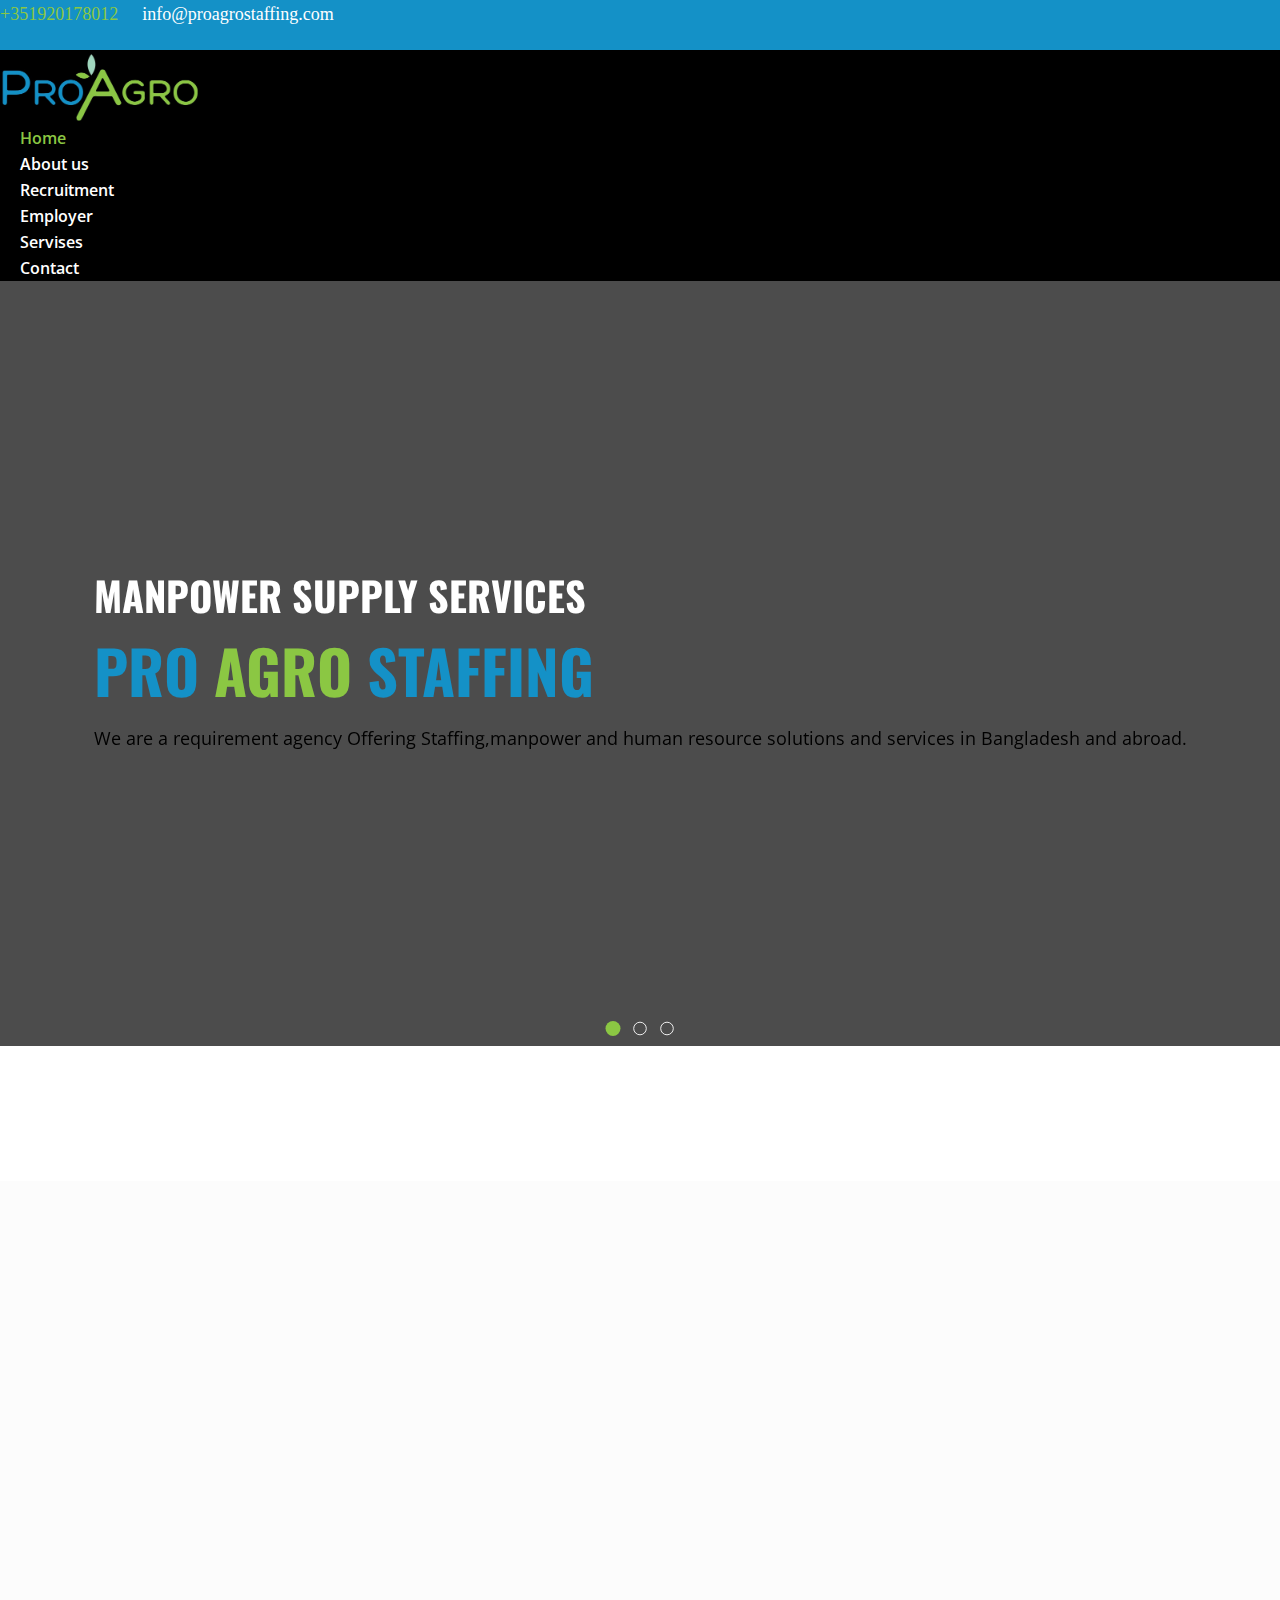
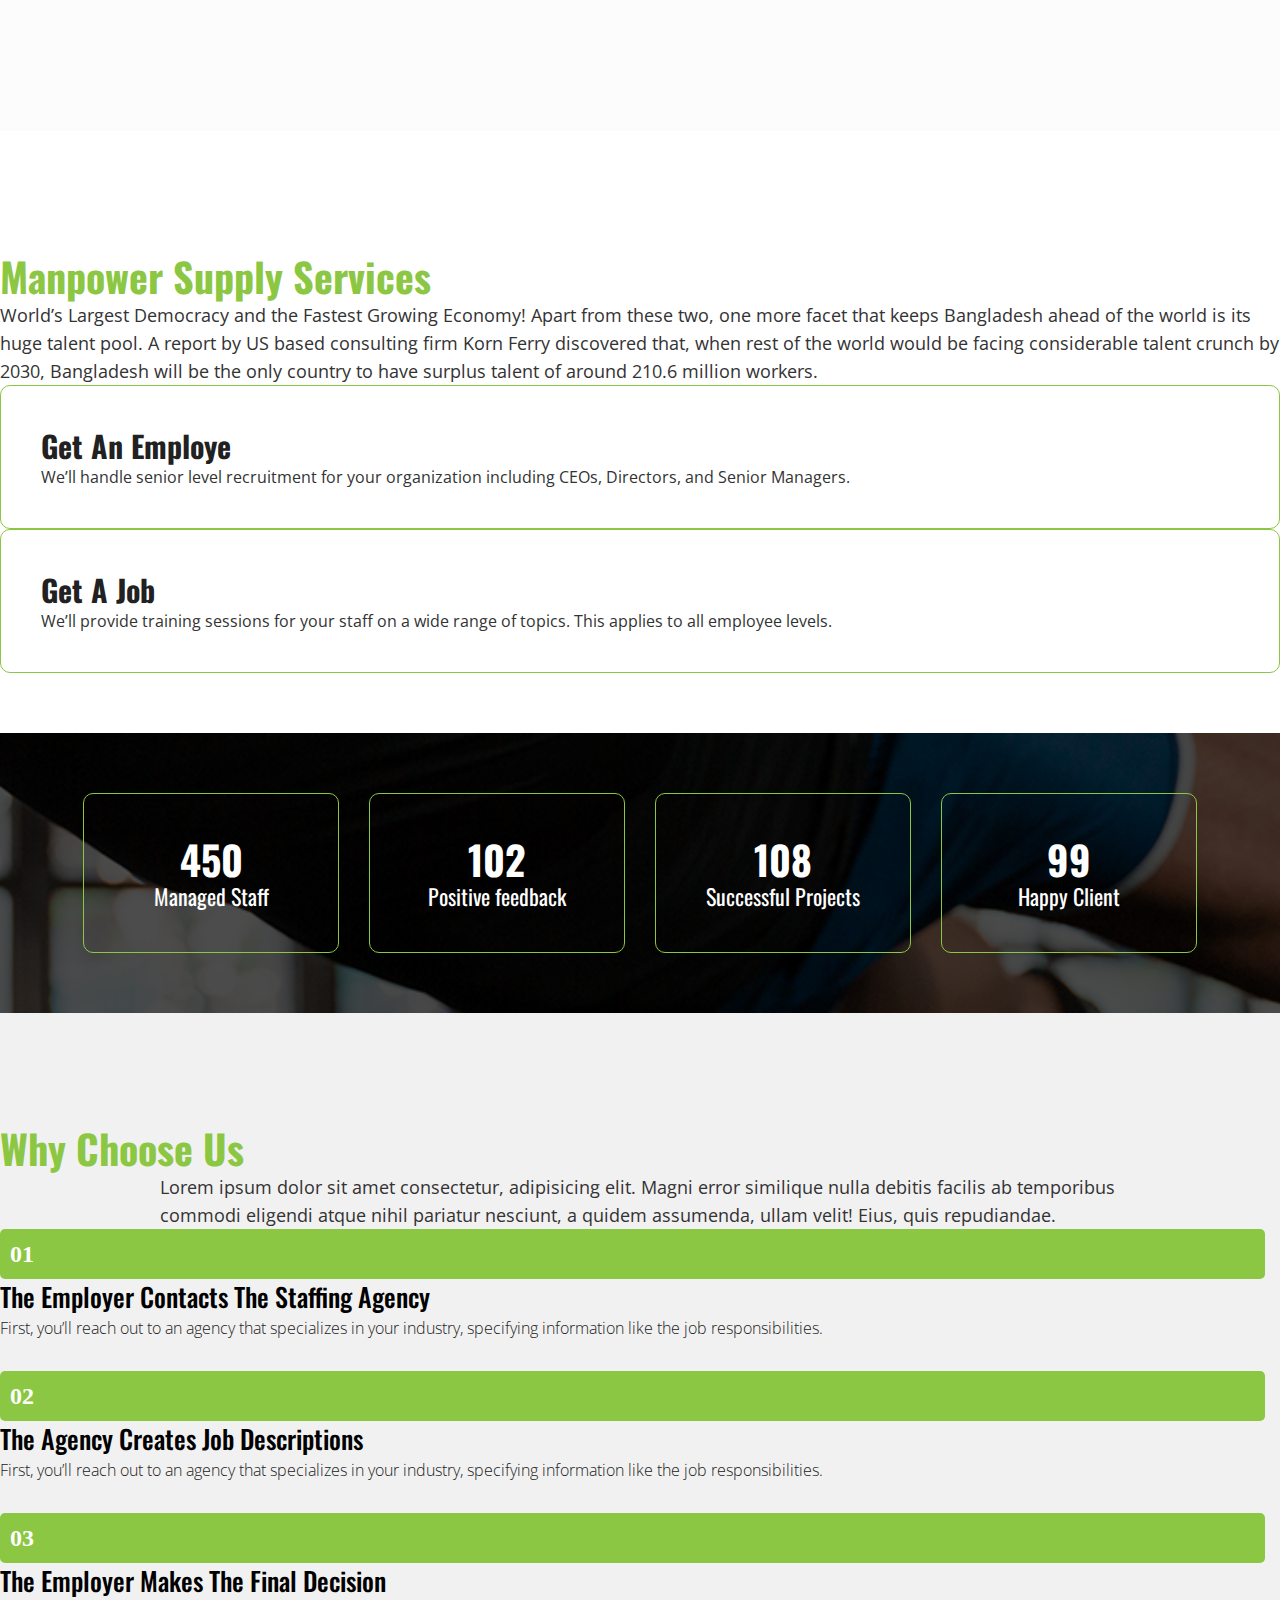
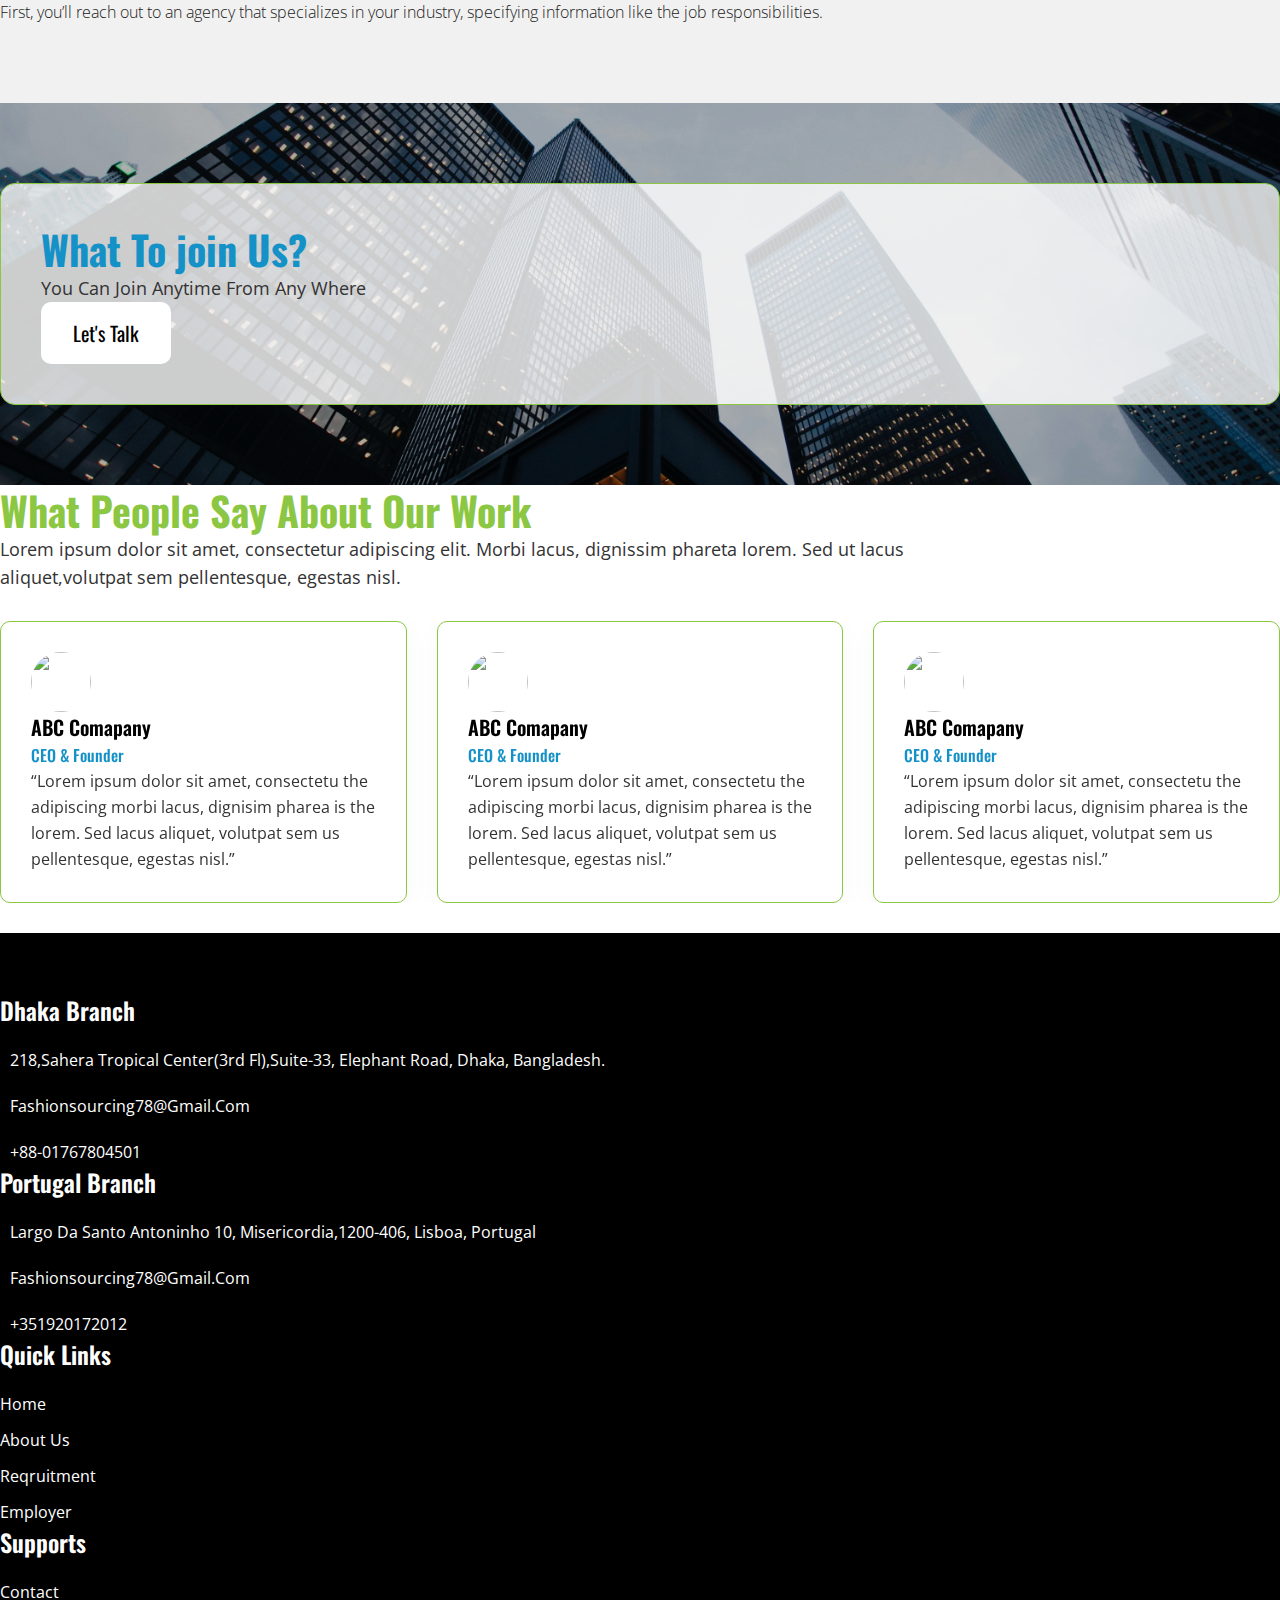
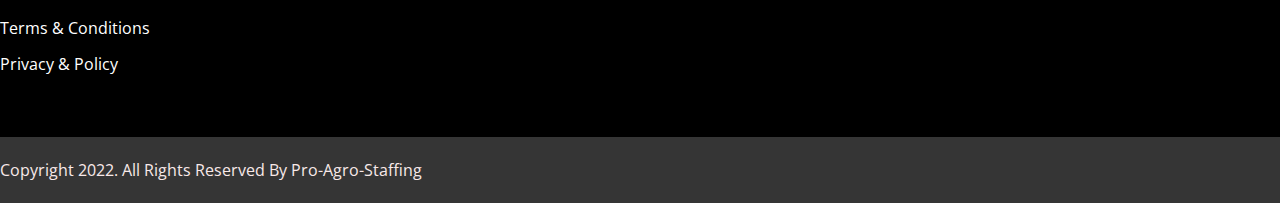
==== commit 64619cf0: "about page running" ====
--- a/index.html
+++ b/index.html
@@ -460,14 +460,7 @@
 
 
 
-	<!-- ===================
-          number-section start
-       ================= -->
-
-
-	<!-- ===================
-          number-section end
-       ================= -->
+
 
 	<!-- ==================
 	 footer section start
--- a/css/style.css
+++ b/css/style.css
@@ -1193,6 +1193,43 @@
 /*=============
 footer-section css start
 ==============*/
+
+
+#about-banner{
+	padding: 140px 0px;
+	background-image: url(../images/banner3.jpg);
+	background-position: center;
+	background-size: cover;
+	background-repeat: no-repeat;
+	position: relative;
+	z-index: 1;
+
+}
+#about-banner::after {
+	content: '';
+	width: 100%;
+	height: 100%;
+	background: rgba(0, 0, 0, 0.70);
+	position: absolute;
+	top: 0;
+	left: 0;
+	z-index: -1;
+}
+.banner-heading{
+	font-size: 56px;
+	font-weight: 800;
+	line-height:66px;
+	color: #fff
+}
+.banner-pera {
+	font-size: 24px;
+		font-weight: 500;
+		line-height: 34px;
+		color: #fff
+}
+
+
+
 #contact-us {
 	height: 900px;
 	width: 100%;
@@ -1299,22 +1336,17 @@
 .mission-area {
 	width: 100%;
 	margin: 50px 0;
-	background-color: #f1f1f1;
+	background-color: #f9f9ff;
 }
 
 .mission-area h2 {
-	margin: 50px 0;
-}
-
-.mission-area h2 i {
-	padding: 0 50px;
-}
+	margin: 10px 0;
+}
+
 
 
 .mission-area .container .icon i {
-	margin-left: 45%;
 	font-size: 50px;
-	padding: 50px 0;
 	color: #8bc743;
 
 }
@@ -1322,14 +1354,20 @@
 .mission-area .container .box {
 	background-color: #1491c7;
 }
-
+.mission-area .container .mission-heading h2{
+	font-size: 36px;
+		line-height: 46px;
+		font-family: var(--hfont);
+		font-weight: 600;
+
+		color: #fff;
+}
 .mission-area .container .description p {
-	text-align: justify;
-	font-size: 20px;
+	font-size: 18px;
+	line-height: 28px;
+	font-weight: 400;
 	padding: 0 50px;
 	color: #fff;
-
-
 }
 
 /*=============
--- a/css/responsive.css
+++ b/css/responsive.css
@@ -106,6 +106,14 @@
 	#hamburger-icon {
 		display: block;
 	}
+	/* about page  */
+		.mission-area .container .description p {
+			padding: 0px 30px;
+		}
+				.mission-area .container .mission-heading h2 {
+					font-size: 32px;
+					line-height: 42px;
+				}
 }
 
 
@@ -212,6 +220,23 @@
 	.Services {
 		padding: 60px 20px
 	}
+
+
+
+
+
+/* about page */
+.mission-area {
+	padding: 0px 20px;
+}
+		.mission-area .container .description p {
+			padding: 0px 30px;
+		}
+				.mission-area .container .mission-heading h2 {
+					font-size: 28px;
+					line-height: 38px;
+				}
+
 }
 
 /* ===============
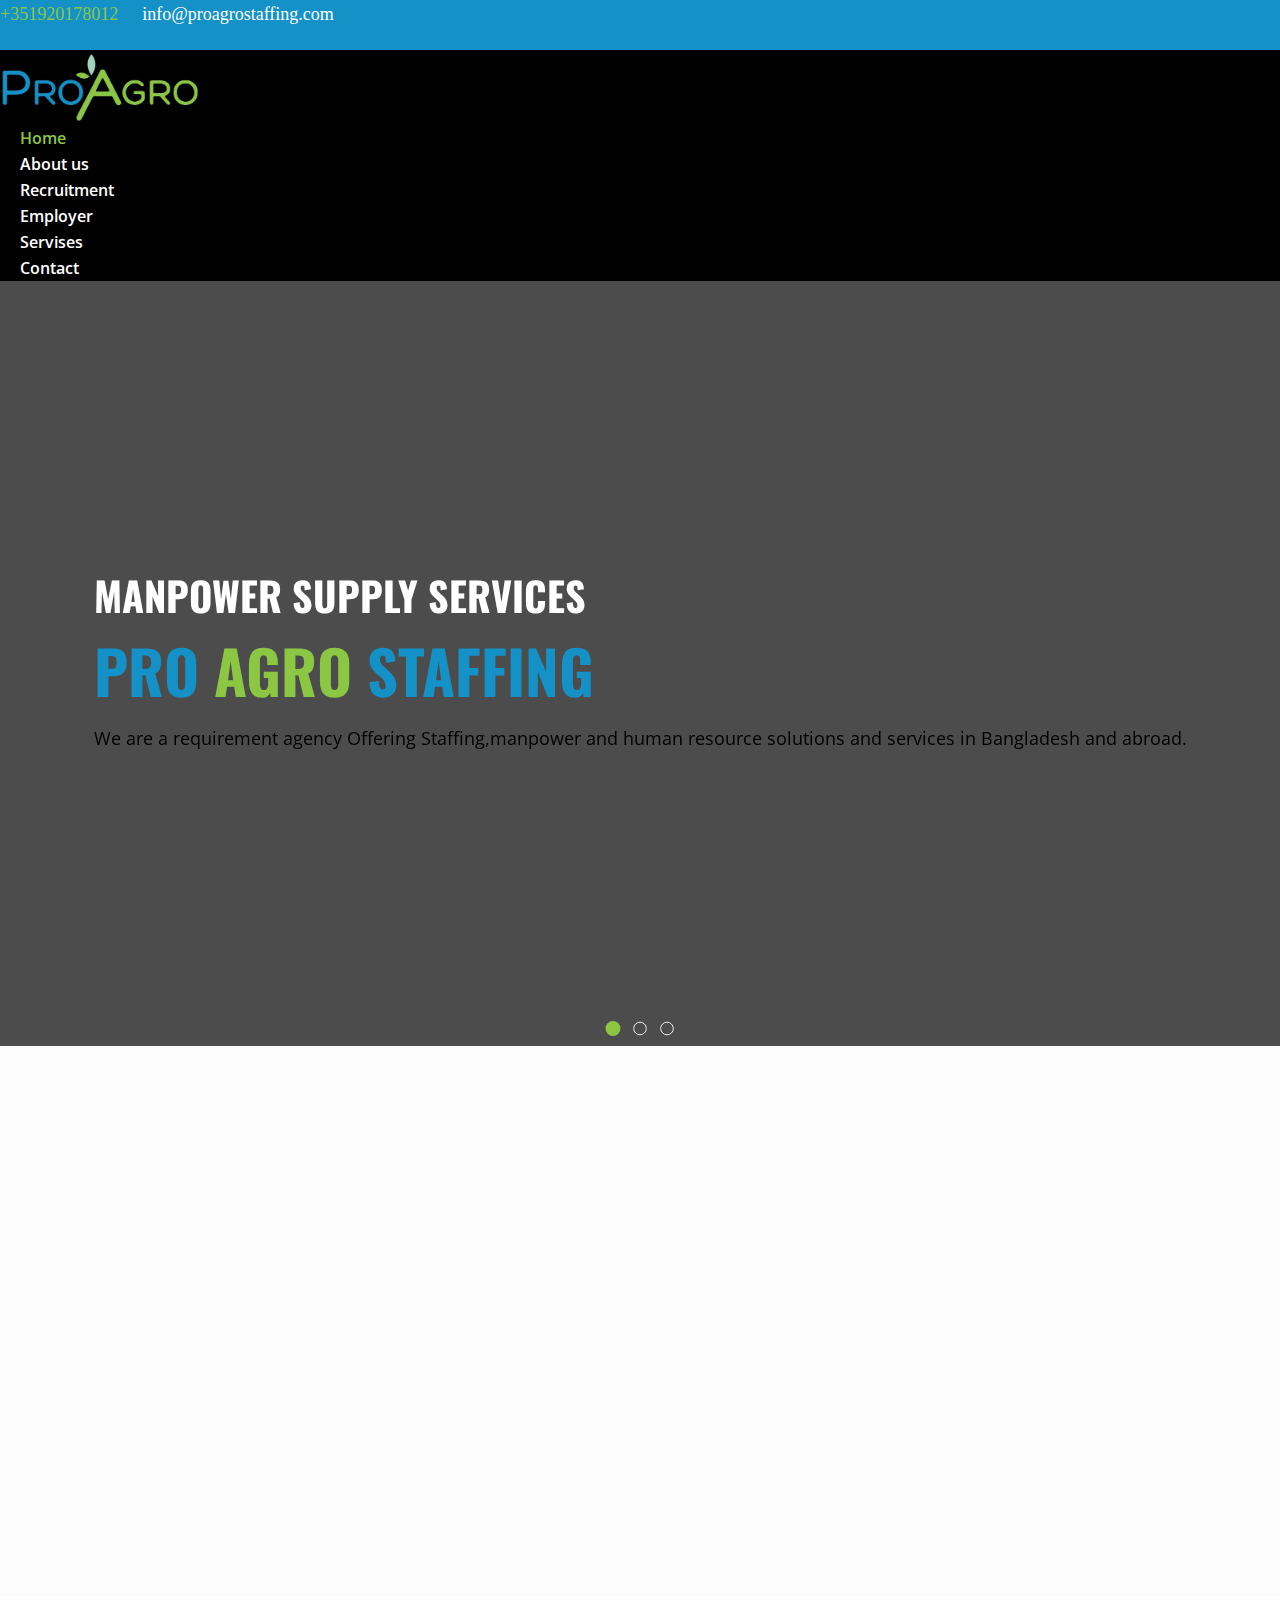
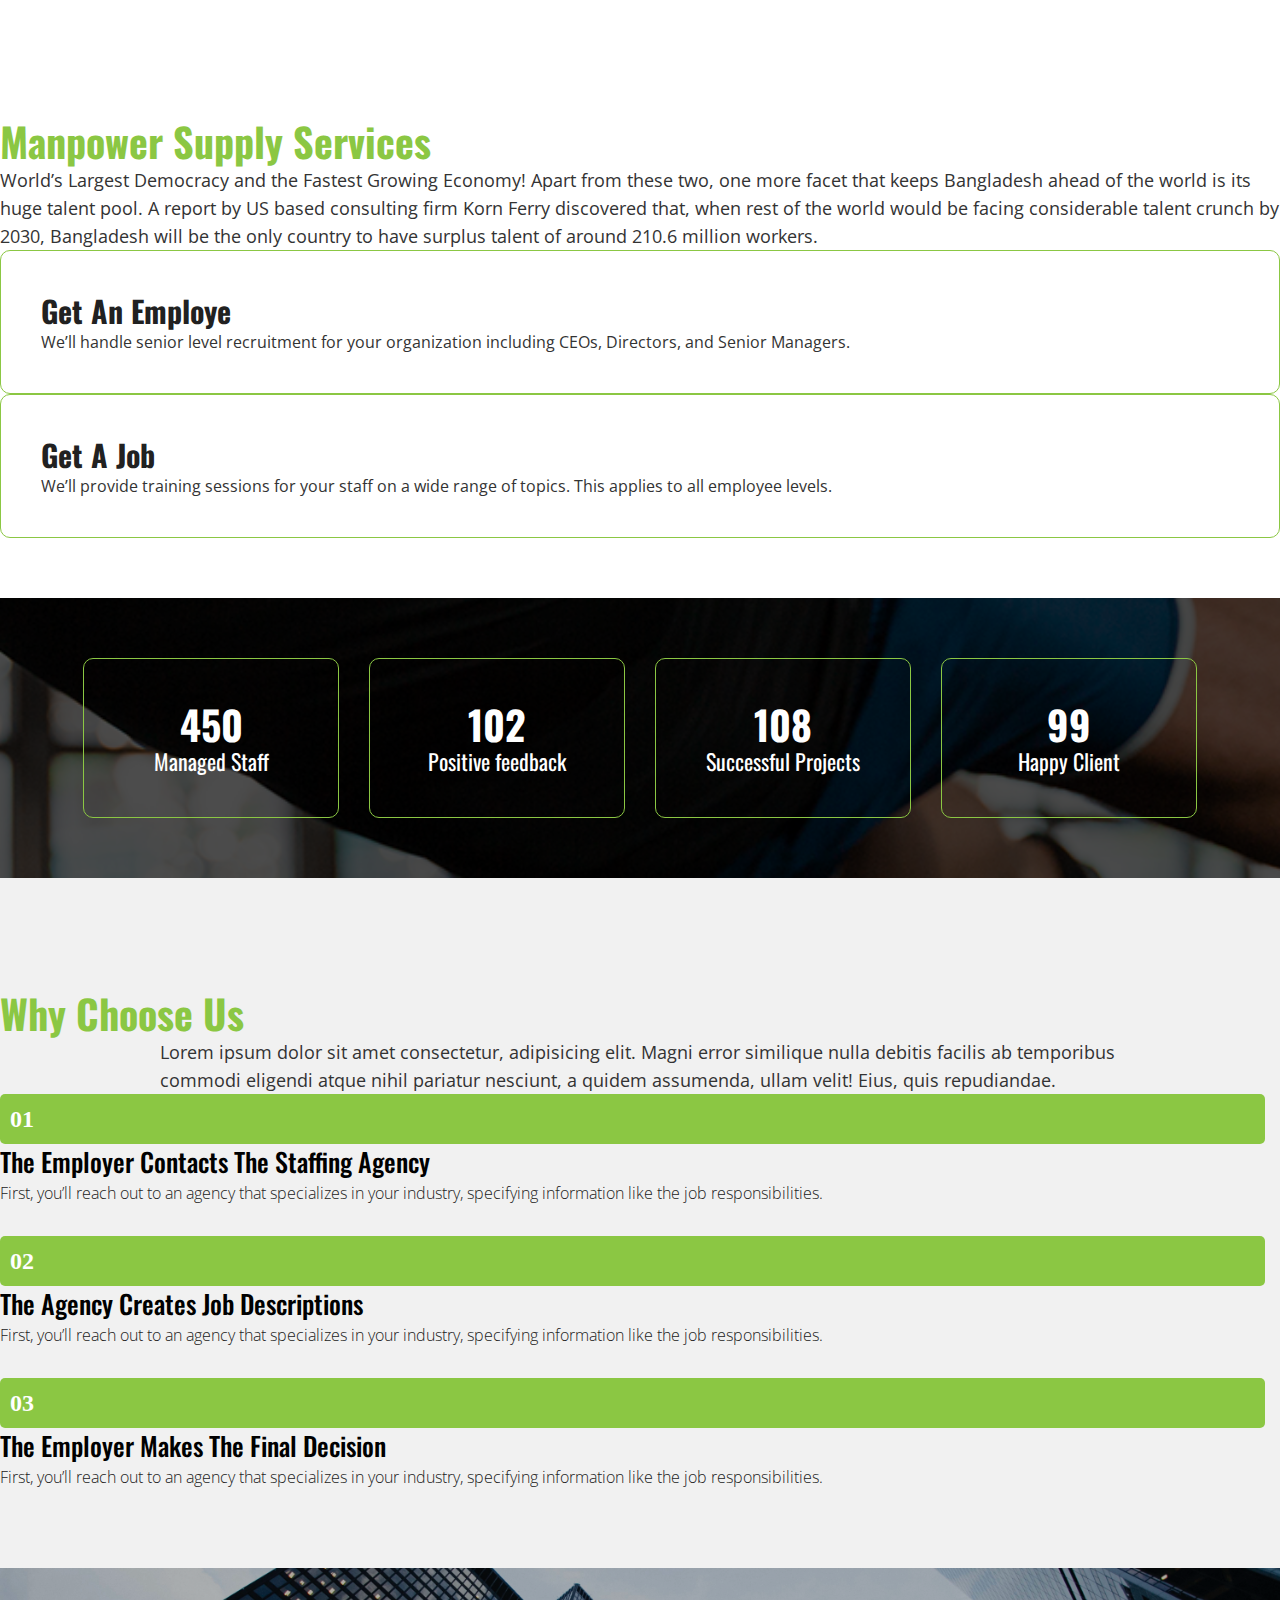
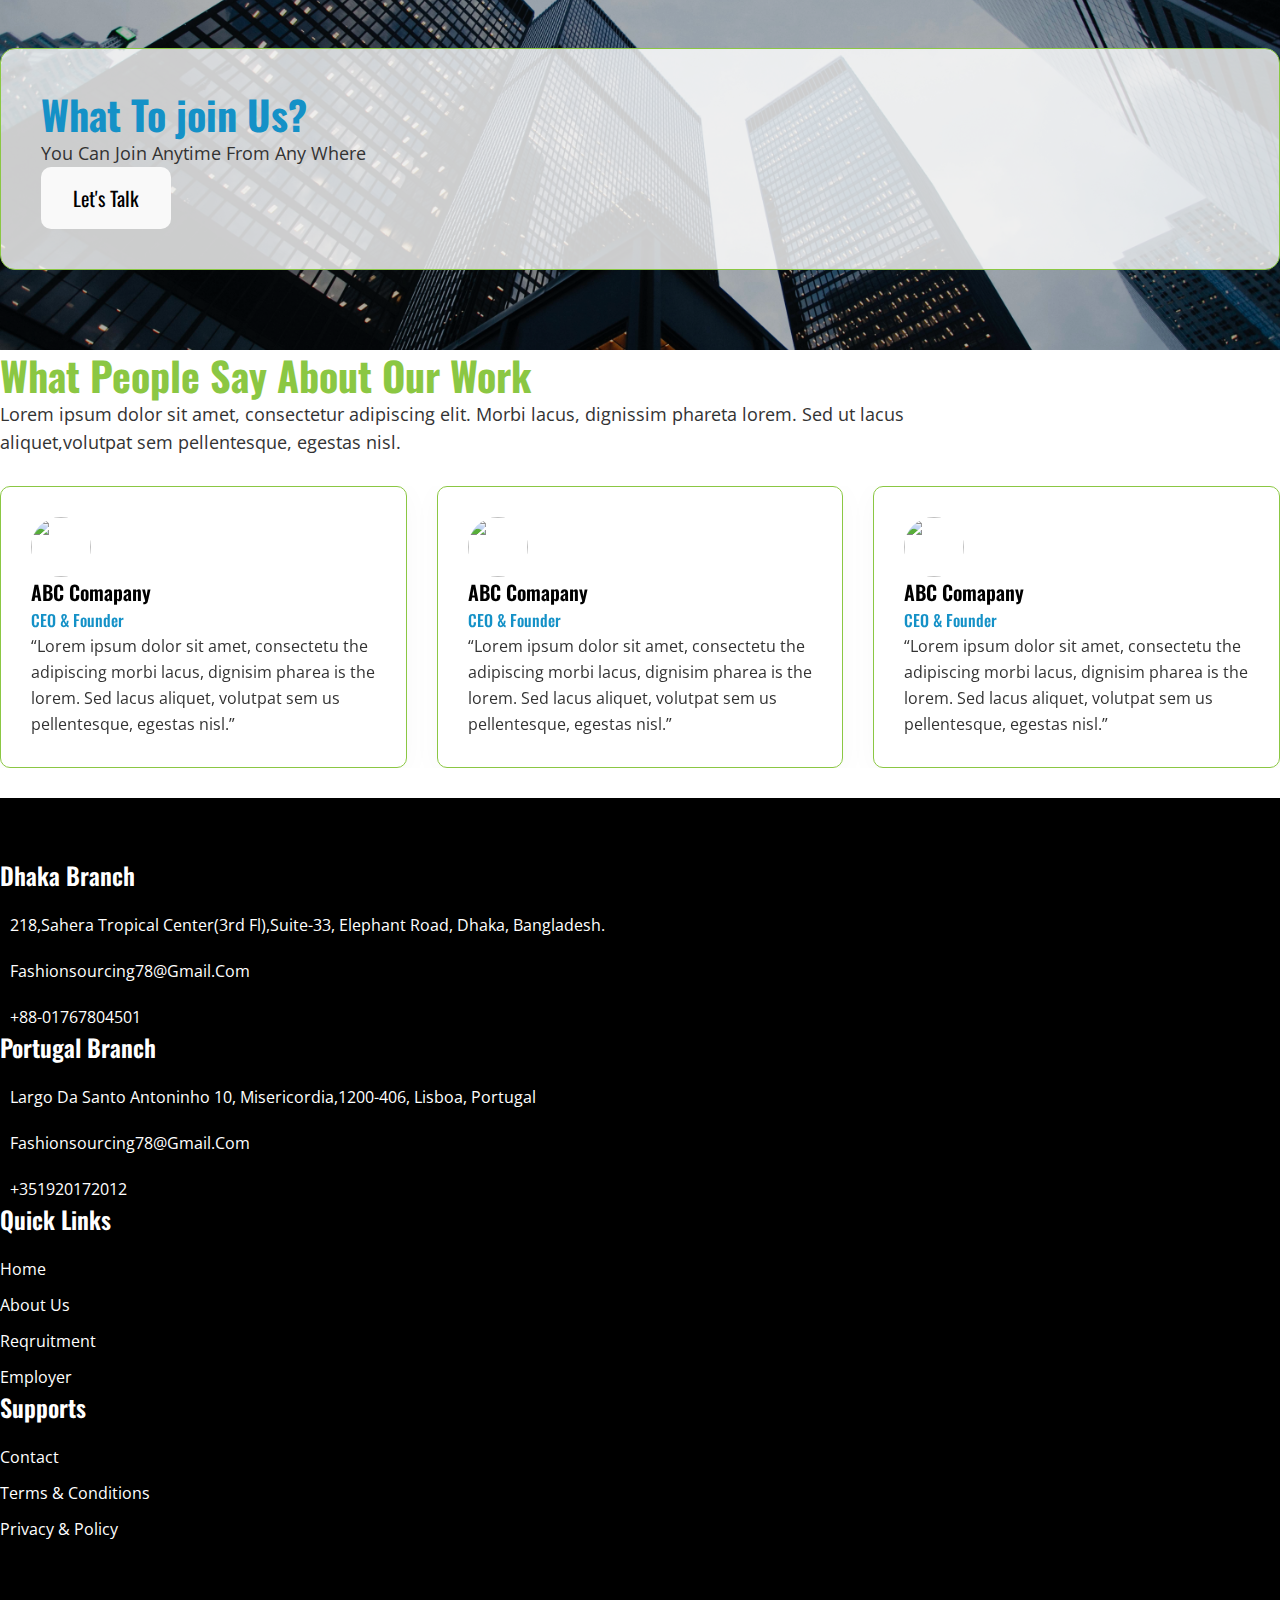
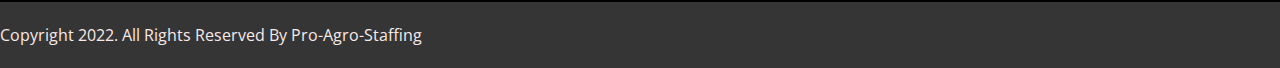
==== commit ef5be15f: "slider will be updated" ====
--- a/index.html
+++ b/index.html
@@ -28,27 +28,27 @@
 	<!-- ===================
         header-top start
        ================= -->
-	<div class="header-top">
-		<div class="container">
-			<div class="row align-items-center">
-				<div class="col-8">
-					<div class="left-side">
-						<a href="#"><i class="fa-solid fa-phone"></i> +351920178012</a>
-						<a href="#"><i class="fa-solid fa-envelope"></i> info@proagrostaffing.com</a>
-					</div>
-				</div>
-				<div class="col-4">
-					<div class="right-side">
-						<a href="#"><i class="fa-brands fa-facebook"></i></a>
-						<a href="#"><i class="fa-brands fa-youtube"></i></a>
-						<a href="#"><i class="fa-brands fa-linkedin"></i></a>
-
-					</div>
-
-				</div>
-			</div>
-		</div>
-	</div>
+		<div class="header-top">
+			<div class="container">
+				<div class="row align-items-center">
+					<div class="col-12 col-md-8">
+						<div class="left-side">
+							<a href="#"><i class="fa-solid fa-phone"></i> +351920178012</a>
+							<a href="#"><i class="fa-solid fa-envelope"></i> info@proagrostaffing.com</a>
+						</div>
+					</div>
+					<div class="col-0 col-md-4 d-none d-md-block">
+						<div class="right-side">
+							<a href="#"><i class="fa-brands fa-facebook"></i></a>
+							<a href="#"><i class="fa-brands fa-youtube"></i></a>
+							<a href="#"><i class="fa-brands fa-linkedin"></i></a>
+
+						</div>
+
+					</div>
+				</div>
+			</div>
+		</div>
 	<!-- ===================
         header-top end
        ================= -->
--- a/css/style.css
+++ b/css/style.css
@@ -38,16 +38,33 @@
 
 .button {
 	padding: 16px 32px;
-	background-color: #fff;
+	background-color: #f9f9f9;
 	border-radius: 10px;
 	font-family: var(--hfont);
 	font-size: 20px;
 	line-height: 30px;
 	color: #000000;
+	transition: all 0.3s linear;
 }
 
 .button:hover {
 	background-color: #8bc743;
+	color: #fff;
+}
+
+.button2 {
+	padding: 16px 32px;
+	background-color: #8bc743;
+	border-radius: 10px;
+	font-family: var(--hfont);
+	font-size: 20px;
+	line-height: 30px;
+	color: #fff;
+	transition: all 0.3s linear;
+}
+
+.button2:hover {
+	background-color: #1491c7;
 	color: #fff;
 }
 
@@ -171,6 +188,7 @@
 	display: flex;
 	align-items: center;
 }
+
 .navbar-brand img {
 	width: 200px;
 }
@@ -253,7 +271,8 @@
 	width: 100%;
 	background-color: black;
 	transition: all 0.5s ease-in-out;
-	z-index: 999;;
+	z-index: 999;
+	;
 }
 
 .mobile-menu li {
@@ -262,74 +281,12 @@
 }
 
 
-
-/*
-.navbar {
-	background-color: #000 !important;
-
-}
-
-.navbar-light .navbar-toggler {
-	color: rgba(0, 0, 0, .55);
-	border-color: #fff;
-}
-
-.navbar .container .navbar-brand img {
-	width: 100px;
-	height: 60px;
-}
-
-
-.navbar .container .collapse .nav-item {
-	color: #fff !important;
-	padding-right: 20px !important;
-}
-
-.navbar .container .collapse .nav-item a {
-	color: #fff !important;
-	transition: all linear 0.4s;
-
-}
-
-
-.navbar .container .collapse .nav-item a:hover {
-	background: #8bc743;
-	border-radius: 5px;
-	color: #000 !important;
-
-}
-
-
-.navbar .container .collapse .nav-item:last-child {
-	padding-right: 0 !important;
-} */
-
-
-/* =================
-nav-bar css ends
-=================== */
-
 /*=============
 navbar css ends
 ===============*/
 #banner {
 	width: 100%;
-	height: 100vh;
-}
-
-/* #banner .bg1 {
-	background: url(../images/banner1.gif) no-repeat center /cover;
-
-}
-
-#banner .bg2 {
-	background: url(../images/banner2.jpg) no-repeat center /cover;
-}
-
-#banner .bg3 {
-
-background: url(../images/banner3.jpg) no-repeat center /cover;
-} */
+}
 
 #banner .banner-item {
 	position: relative;
@@ -968,9 +925,7 @@
 
 
 #footer-bg {
-	margin-top: 50px;
-	background-color: #f1f1f1;
-	overflow: hidden;
+	padding: 50px 0px;
 
 }
 
@@ -1038,19 +993,18 @@
 }
 
 #footer-bg form {
-	background: #f1f1f1;
 	position: relative;
-	padding-left: 25px;
 	padding-bottom: 30px;
 	margin-bottom: 50px;
 }
 
-#footer-bg h5 {
-	font-size: 30px;
-	line-height: 24px;
+#footer-bg h2 {
+	font-size: 36px;
+	line-height: 46px;
 	font-family: "Open Sans", sans-serif;
 	font-weight: 600;
 	color: #222;
+	margin-bottom: 40px;
 }
 
 #footer-bg form p {
@@ -1063,40 +1017,48 @@
 	padding: 30px 0
 }
 
+#footer-bg form label {
+	margin-bottom: 10px;
+}
 #footer-bg form .text-btn {
-	width: 400px;
-	margin-right: 10px;
-	line-height: 30px
+	width: 100%;
+	float: left;
+	margin-bottom: 20px;
+	height: 60px;
+	border: 1px solid #F1D2E1;
+	background-color: #FCF9FA;
+	border-radius: 5px;
+	padding: 10px 20px;
 }
 
 #footer-bg form .email-btn {
-	width: 400px;
-	line-height: 30px
+	width: 100%;
+	float: right;
+	margin-bottom: 20px;
+	height: 60px;
+	border: 1px solid #F1D2E1;
+	background-color: #FCF9FA;
+	border-radius: 5px;
+	padding: 10px 20px;
+}
+
+
+#footer-bg form input:focus,
+#footer-bg form .textarea:focus-visible,
+#footer-bg form .textarea:focus,
+#footer-bg form input:focus-visible {
+	border: 1px solid #8bc743;
+	outline: none;
 }
 
 #footer-bg form .textarea {
-	margin-top: 30px;
-	width: 810px;
-	height: 150px;
-	padding: 10px 0 0 10px;
-	text-transform: capitalize
-}
-
-#footer-bg form .submit-btn {
-	width: 60px;
-	height: 60px;
-	text-align: right;
-	padding-top: 20px;
-	padding-right: 10px;
-	font-size: 24px;
-	background: #d6c6b2;
-	-webkit-clip-path: polygon(0 100%, 100% 0, 100% 100%);
-	clip-path: polygon(0 100%, 100% 0, 100% 100%);
-	-webkit-box-shadow: none;
-	box-shadow: none;
-	position: absolute;
-	bottom: 32px;
-	right: 21px
+	padding: 10px 0px;
+	width: 100%;
+	border: 1px solid #F1D2E1;
+	background-color: #FCF9FA;
+	border-radius: 5px;
+	margin-bottom: 20px;
+	padding: 10px 20px;
 }
 
 
@@ -1195,7 +1157,7 @@
 ==============*/
 
 
-#about-banner{
+#about-banner {
 	padding: 140px 0px;
 	background-image: url(../images/banner3.jpg);
 	background-position: center;
@@ -1205,6 +1167,7 @@
 	z-index: 1;
 
 }
+
 #about-banner::after {
 	content: '';
 	width: 100%;
@@ -1215,83 +1178,74 @@
 	left: 0;
 	z-index: -1;
 }
-.banner-heading{
+
+.banner-heading {
 	font-size: 56px;
 	font-weight: 800;
-	line-height:66px;
+	line-height: 66px;
 	color: #fff
 }
+
 .banner-pera {
 	font-size: 24px;
-		font-weight: 500;
-		line-height: 34px;
-		color: #fff
+	font-weight: 500;
+	line-height: 34px;
+	color: #1491c7;
 }
 
 
 
 #contact-us {
-	height: 900px;
-	width: 100%;
-	overflow: hidden;
-}
-
-#contact-us .heading {
-	height: 100px;
-	width: 100%;
-}
-
-#contact-us .heading h2 {
-	line-height: 100px;
-	font-size: 30px;
-	font-weight: bold;
-}
-
-#contact-us .portugal-area img {
-	height: 300px;
-	width: 500px;
-
-}
-
-#contact-us .bangladesh-area img {
-	height: 300px;
-	width: 500px;
-
-}
+padding: 50px 0px
+}
+#contact-us .contact-box {
+	border: 1px solid #f4f4f4;
+	padding: 20px;
+	border-radius: 10px;
+	background-color: #FCF9FA;
+}
+#contact-us .contact-box .map iframe{
+	height: 250px;
+	width: 100%;
+	border-radius: 10px;
+}
+
 
 #contact-us .location ul {
-	text-align: left;
-	color: #000;
+	margin-top: 30px;
 	padding-left: 0;
-	margin-top: 30px;
 }
 
 #contact-us .location ul li {
 	text-decoration: none;
 	color: #000;
 	font-size: 16px;
+	line-height: 26px;
+	font-weight: 400;
 	padding-bottom: 10px;
 
 }
 
 #contact-us .location ul li i {
 	display: inline-block;
-	color: rgb(168, 6, 6);
-	font-size: 22px;
+	color: #1491C7;
+	font-size: 24px;
 	padding-right: 10px;
+	margin-top: 5px;
 
 }
 
 #contact-us .location ul li a {
 	display: inline-block;
-	font-size: 16px;
+	font-size: 18px;
+	line-height: 28px;
 	text-decoration: none;
 	color: #000;
 	transition: all linear 0.5s;
 }
 
 #contact-us .location ul li a:hover {
-	color: #1491c7;
+	color: #8bc743;
 }
 
 /*=============
@@ -1304,26 +1258,41 @@
 ==============*/
 
 .about-area {
-	height: 800px;
 	margin: 50px 0;
-	overflow: hidden;
-}
-
-.about-area .container {
-	height: 100vh;
-
-}
-
-.about-area .container h2 {
-	font-size: 30px;
-	font-weight: bolder;
-
-}
-
-.about-area .container p {
+}
+
+.our-spacitiality {
+	margin: 50px 0px;
+}
+
+.our-spacitiality h2 {
+	color: #000000;
+	margin-bottom: 20px;
+}
+
+.our-spacitiality ul {
+	margin-left: 0;
+	padding-left: 0;
+}
+
+.our-spacitiality ul li {
+	color: #2C2C2C;
 	font-size: 16px;
-	padding-top: 30px;
-
+	line-height: 26px;
+	font-weight: 600;
+	font-family: var(--pfont);
+	margin-bottom: 15px;
+
+}
+
+.our-spacitiality ul li i {
+	color: #8bc743;
+	font-size: 16px;
+	margin-right: 10px;
+}
+
+.our-spacitiality button {
+	margin-top: 10px;
 }
 
 /*=============
@@ -1354,14 +1323,16 @@
 .mission-area .container .box {
 	background-color: #1491c7;
 }
-.mission-area .container .mission-heading h2{
+
+.mission-area .container .mission-heading h2 {
 	font-size: 36px;
-		line-height: 46px;
-		font-family: var(--hfont);
-		font-weight: 600;
-
-		color: #fff;
-}
+	line-height: 46px;
+	font-family: var(--hfont);
+	font-weight: 600;
+
+	color: #fff;
+}
+
 .mission-area .container .description p {
 	font-size: 18px;
 	line-height: 28px;
@@ -1405,34 +1376,7 @@
 tabs-area css end
 ==============*/
 
-/*=============
-phone-area css start
-==============*/
-.phone-number {
-	height: 200px;
-	background: #8bc743;
-	overflow: hidden;
-	margin: 50px 0;
-}
-
-
-.phone-number i {
-	line-height: 200px;
-	color: #f1f1f1;
-	font-size: 100px;
-}
-
-.phone-number a {
-	line-height: 200px;
-	color: #f1f1f1;
-	font-size: 80px;
-}
-
-
-
-/*=============
-phone-area css end
-==============*/
+
 
 /*=============
 emolyee-area css start
@@ -1441,39 +1385,33 @@
 	margin: 50px 0;
 }
 
-.emolyee-area h2 {
-	font-size: 30px;
-	font-weight: bolder;
-
-}
-
-.emolyee-area button {
-	font-size: 22px;
-	background: #1491c7;
-	padding: 15px 10px;
-	border-radius: 5px;
-	color: #f1f1f1;
-	margin-left: 50%;
-	transform: translateX(-50%);
-	margin-top: 50px;
-	transition: all linear .5s;
-
-}
-
-.emolyee-area button:hover {
-	background: #8bc743;
-	color: #f1f1f1;
-
-}
+
+
+.training-area ul {
+	margin-left: 0;
+	padding-left: 0;
+}
+
+.training-area ul li {
+	color: #2C2C2C;
+	font-size: 16px;
+	line-height: 26px;
+	font-weight: 600;
+	font-family: var(--pfont);
+	margin-bottom: 15px;
+
+}
+
+.training-area ul li i {
+	color: #8bc743;
+	font-size: 16px;
+	margin-right: 10px;
+}
+
 
 .training-area {
 	background-color: #f1f1f1;
-}
-
-.training-area h2 {
-	font-size: 30px;
-	font-weight: bolder;
-	margin: 30px 0;
+	padding: 50px 0px;
 }
 
 .training-area h4 {
@@ -1495,22 +1433,14 @@
 services-area css start
 ==============*/
 .service-area {
-	width: 100%;
 	margin: 50px 0;
-
-}
-
-.service-area .container {
-	border-bottom: 1px solid #ddd;
-
-
-}
+}
+
+
 
 
 .service-area .heading h2 {
-	font-size: 30px;
-	font-weight: bolder;
-	margin-bottom: 50px !important;
+	margin-bottom: 20px !important;
 
 
 }
@@ -1528,32 +1458,11 @@
 
 
 .selection-area .heading h2 {
-	font-size: 30px;
-	font-weight: bolder;
-	margin-bottom: 50px !important;
+	margin-bottom: 20px !important;
 	padding-top: 30px;
 
 }
 
-
-.selection-area button {
-	font-size: 22px;
-	background: #1491c7;
-	padding: 15px 10px;
-	border-radius: 5px;
-	color: #f1f1f1;
-	margin-left: 50%;
-	transform: translateX(-50%);
-	margin-top: 50px;
-	transition: all linear .5s;
-
-}
-
-.selection-area button:hover {
-	background: #8bc743;
-	color: #f1f1f1;
-
-}
 
 .selection-area .image img {
 	margin-top: 50px;
@@ -1575,4 +1484,172 @@
 
 /*=============
 servoces-area css end
-==============*/+==============*/
+
+
+
+
+
+
+section.pricing {
+	background: #007bff;
+	background: linear-gradient(to right, #0062E6, #33AEFF);
+}
+
+.pricing .card {
+	border: none;
+	border-radius: 1rem;
+	transition: all 0.2s;
+	box-shadow: 0 0.5rem 1rem 0 rgba(0, 0, 0, 0.1);
+}
+
+.pricing hr {
+	margin: 1.5rem 0;
+}
+
+.pricing .card-title {
+	margin: 0.5rem 0;
+	font-size: 0.9rem;
+	letter-spacing: .1rem;
+	font-weight: bold;
+}
+
+.pricing .card-price {
+	font-size: 24px;
+	margin: 0;
+}
+
+.pricing .card-price .period {
+	font-size: 0.8rem;
+}
+
+.pricing ul li {
+	margin-bottom: 1rem;
+}
+
+.pricing .text-muted {
+	opacity: 0.7;
+}
+
+.pricing .btn {
+	font-size: 80%;
+	border-radius: 5rem;
+	letter-spacing: .1rem;
+	font-weight: bold;
+	padding: 1rem;
+	opacity: 0.7;
+	transition: all 0.2s;
+}
+
+/* Hover Effects on Card */
+
+@media (min-width: 992px) {
+	.pricing .card:hover {
+		margin-top: -.25rem;
+		margin-bottom: .25rem;
+		box-shadow: 0 0.5rem 1rem 0 rgba(0, 0, 0, 0.3);
+	}
+
+	.pricing .card:hover .btn {
+		opacity: 1;
+	}
+}
+
+/* tabs  */
+
+/*  {
+	box-sizing: border-box;
+}
+
+body {
+	font-family: "Open Sans";
+	background: #2c3e50;
+	color: #ecf0f1;
+	line-height: 1.618em;
+} */
+.tab-section{
+	height: 450px;
+	width: 100%;
+}
+.wrapper {
+	max-width: 100%;
+	width: 100%;
+	margin: 0 auto;
+}
+
+.tabs {
+	position: relative;
+	margin: 3rem 0;
+	background: #1abc9c;
+	height: 14.75rem;
+}
+
+.tabs::before,
+.tabs::after {
+	content: "";
+	display: table;
+}
+
+.tabs::after {
+	clear: both;
+}
+
+.tab {
+	float: left;
+}
+
+.tab-switch {
+	display: none;
+}
+
+.tab-label {
+	position: relative;
+	display: block;
+	line-height: 2.75em;
+	height: 3em;
+	padding: 0 1.618em;
+	background: #1abc9c;
+	border-right: 0.125rem solid #16a085;
+	color: #fff;
+	cursor: pointer;
+	top: 0;
+	transition: all 0.25s;
+}
+
+.tab-label:hover {
+	top: -0.25rem;
+	transition: top 0.25s;
+}
+
+.tab-content {
+	height: 300px;
+	/* overflow-x: hidden; */
+	overflow-y: scroll;
+	position: absolute;
+	z-index: 1;
+	top: 2.75em;
+	left: 0;
+	padding: 1.618rem;
+	background: #fff;
+	color: #2c3e50;
+	border-bottom: 0.25rem solid #bdc3c7;
+	opacity: 0;
+	transition: all 0.35s;
+}
+
+.tab-switch:checked+.tab-label {
+	background: #1491c7;
+	color: #fff;
+	border-bottom: 0;
+	border-right: 0.125rem solid #fff;
+	transition: all 0.35s;
+	z-index: 1;
+	top: -0.0625rem;
+}
+
+.tab-switch:checked+label+.tab-content {
+	z-index: 2;
+	opacity: 1;
+	transition: all 0.35s;
+}
+
--- a/css/responsive.css
+++ b/css/responsive.css
@@ -4,6 +4,11 @@
 @media screen and (max-width: 1366px) {
 	.testimonial-section .peragraph {
 		width: 75%;
+	}
+
+	.banner-heading {
+		font-size: 48px;
+		line-height: 58px;
 	}
 }
 
@@ -92,9 +97,24 @@
 
 	}
 
+	.banner-heading {
+		font-size: 40px;
+		line-height: 50px;
+	}
+
+	.banner-pera {
+		font-size: 20px;
+		line-height: 30px;
+	}
+
+	#footer-bg h2 {
+		font-size: 32px;
+		line-height: 42px
+	}
+
 }
 
-@media screen and (max-width: 991px) and (min-width: 768px) {
+@media screen and (max-width: 991px) {
 	header {
 		padding: 0px 20px;
 	}
@@ -106,14 +126,44 @@
 	#hamburger-icon {
 		display: block;
 	}
+
 	/* about page  */
-		.mission-area .container .description p {
-			padding: 0px 30px;
-		}
-				.mission-area .container .mission-heading h2 {
-					font-size: 32px;
-					line-height: 42px;
-				}
+	.mission-area .container .description p {
+		padding: 0px 30px;
+	}
+
+	.mission-area .container .mission-heading h2 {
+		font-size: 32px;
+		line-height: 42px;
+	}
+
+	.section-heading2 {
+
+		font-size: 28px;
+		line-height: 38px;
+
+	}
+
+	.section-heading {
+
+		font-size: 28px;
+		line-height: 38px;
+	}
+
+	.banner-heading {
+		font-size: 32px;
+		line-height: 42px;
+	}
+
+	.banner-pera {
+		font-size: 20px;
+		line-height: 30px;
+	}
+
+	#footer-bg h2 {
+		font-size: 28px;
+		line-height: 38px
+	}
 }
 
 
@@ -162,8 +212,13 @@
 	}
 
 	.section-heading {
-		font-size: 28px;
-		line-height: 38px;
+		font-size: 24px;
+		line-height: 34px;
+	}
+
+	.section-heading2 {
+		font-size: 24px;
+		line-height: 34px;
 	}
 
 	.peragraph {
@@ -225,16 +280,69 @@
 
 
 
-/* about page */
-.mission-area {
-	padding: 0px 20px;
-}
-		.mission-area .container .description p {
-			padding: 0px 30px;
+	/* about page */
+	.banner-heading {
+		font-size: 28px;
+		line-height: 38px;
+	}
+
+	.banner-pera {
+		font-size: 18px;
+		line-height: 28px;
+	}
+
+	.mission-area {
+		padding: 0px 20px;
+	}
+
+	.mission-area .container .description p {
+		padding: 0px 30px;
+	}
+
+	.mission-area .container .mission-heading h2 {
+		font-size: 28px;
+		line-height: 38px;
+	}
+
+	.about-area {
+		padding: 0px 20px;
+	}
+
+	.our-spacitiality {
+		padding: 0px 20px;
+	}
+
+	.training-area {
+		padding: 50px 20px;
+	}
+
+	.service-area {
+		padding: 0px 20px;
+	}
+
+	#footer-bg {
+		padding: 50px 20px;
+	}
+
+	#footer-bg h2 {
+		font-size: 28px;
+		line-height: 38px
+	}
+
+	#footer-bg form .text-btn {
+		width: 100%;
+
+	}
+
+	#footer-bg form .email-btn {
+		width: 100%;
+	}
+
+		#contact-us {
+			padding: 50px 20px
 		}
-				.mission-area .container .mission-heading h2 {
-					font-size: 28px;
-					line-height: 38px;
+				.tab-content {
+					margin-top: 50px;
 				}
 
 }
